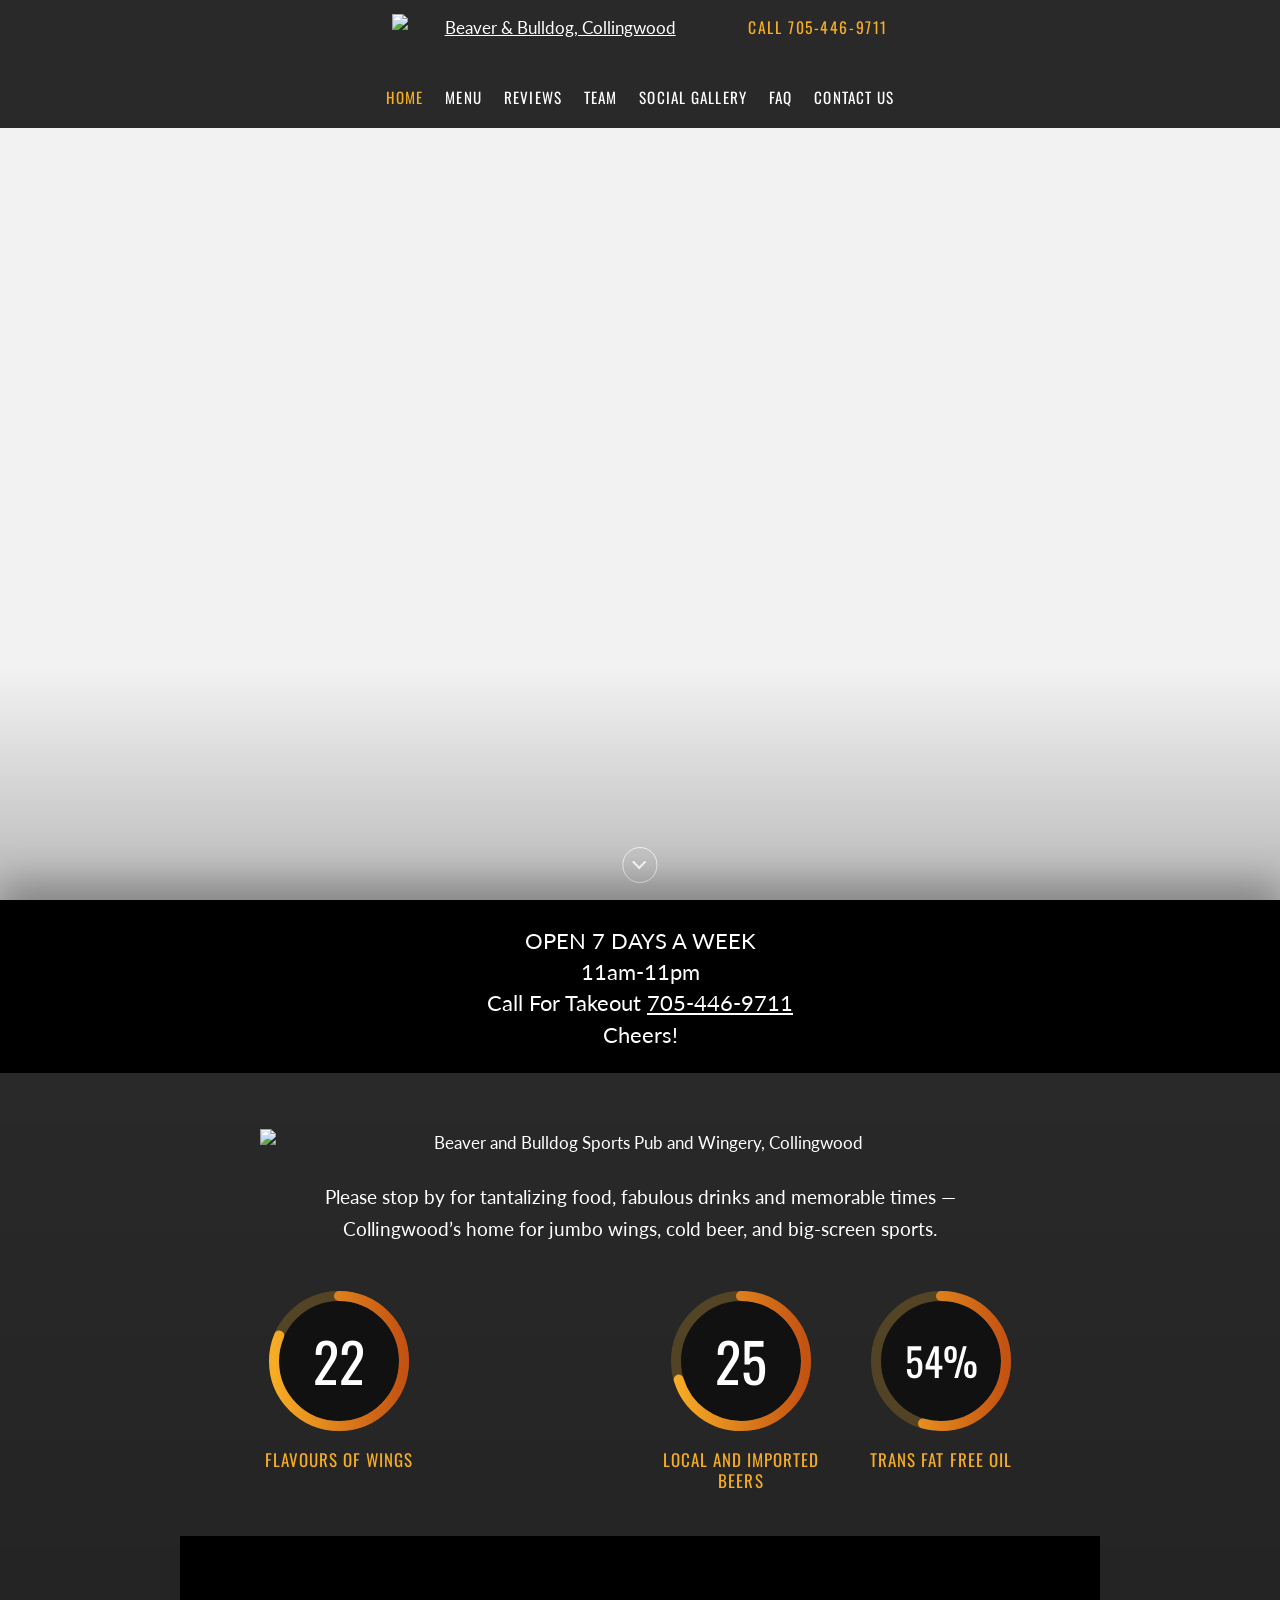
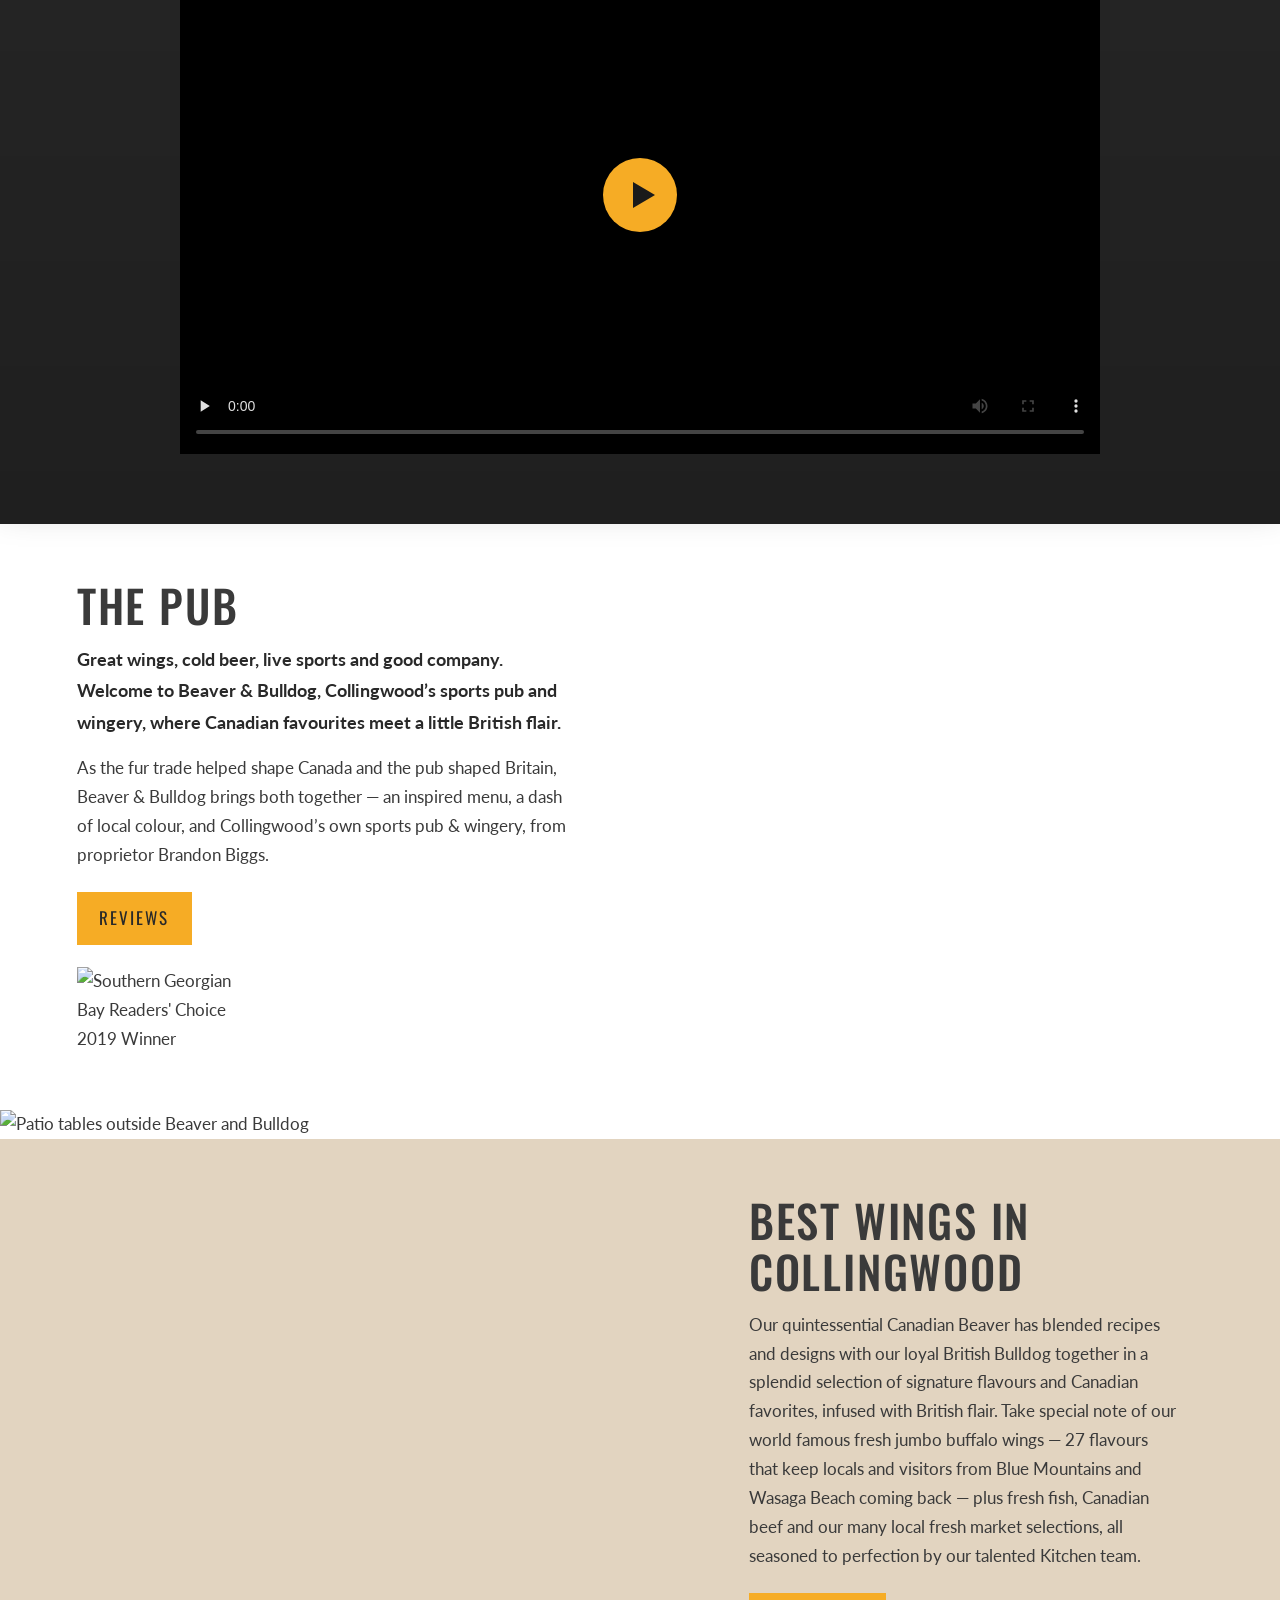
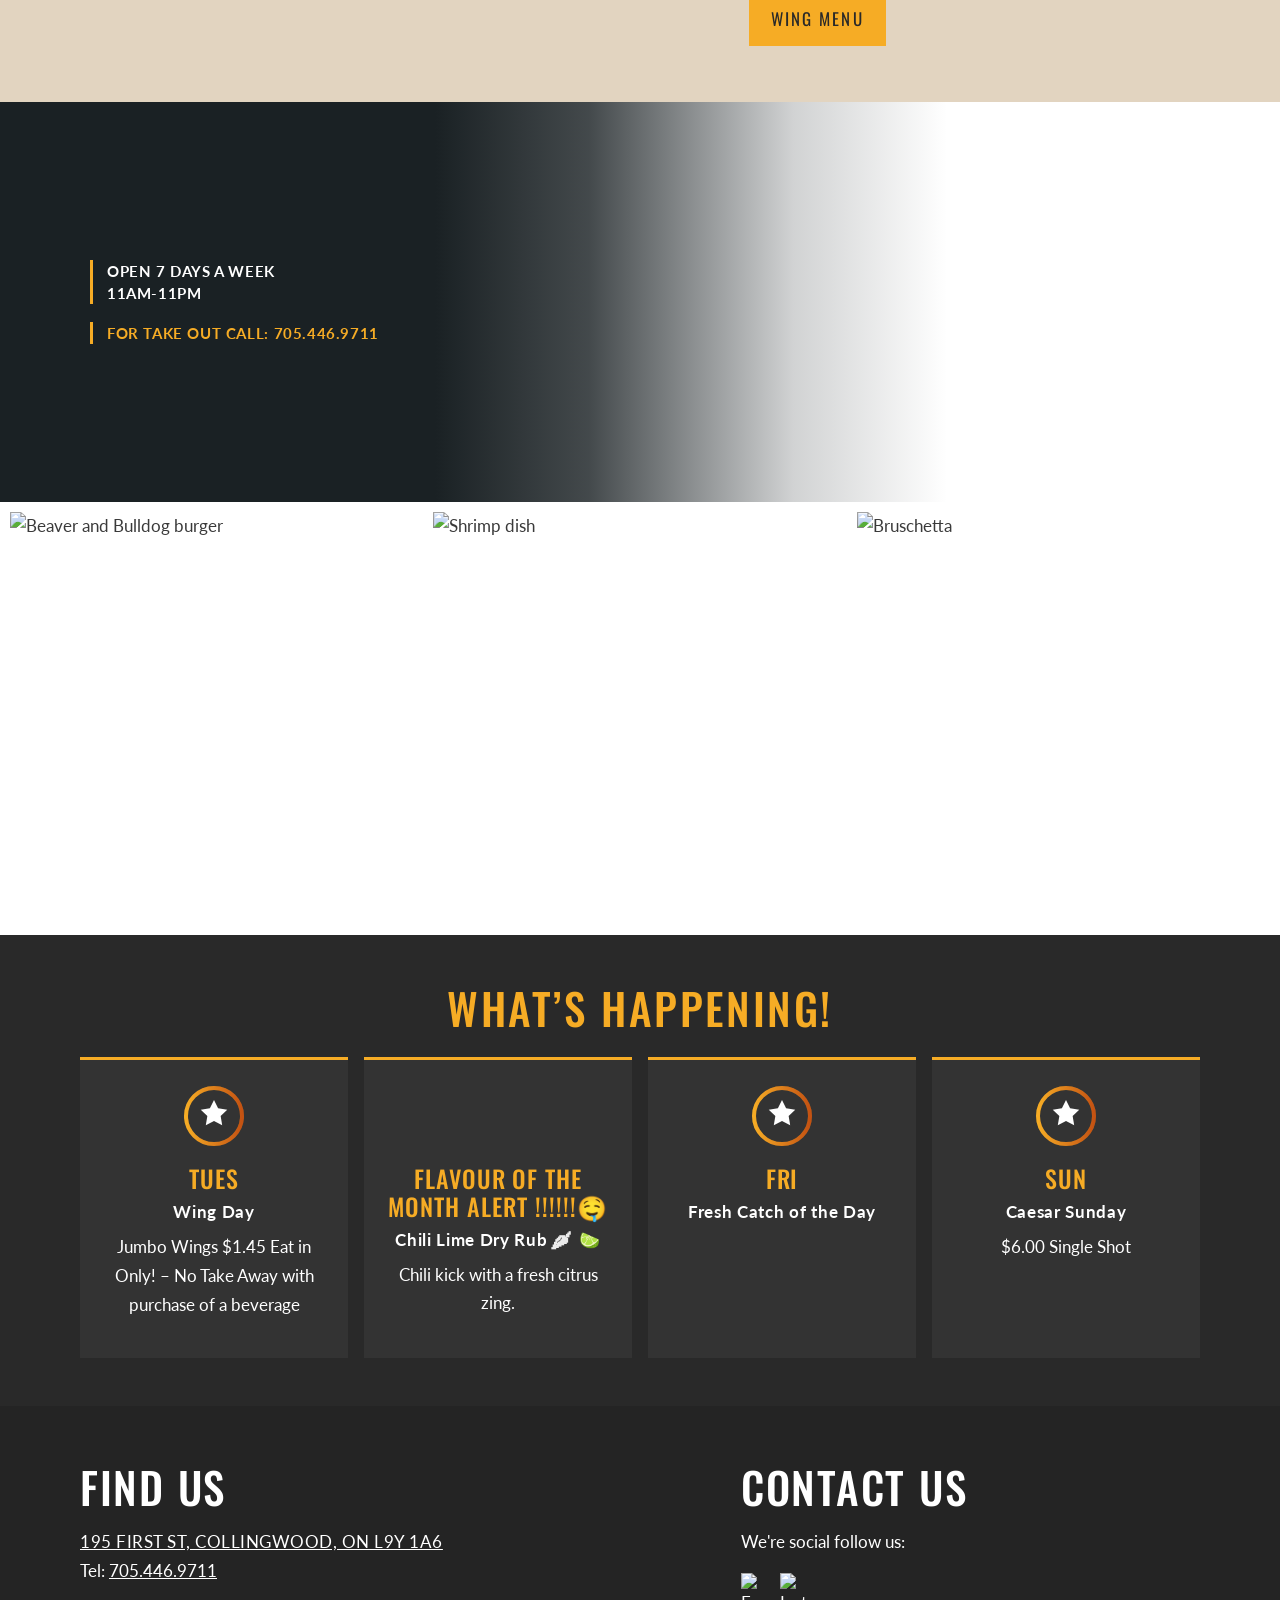
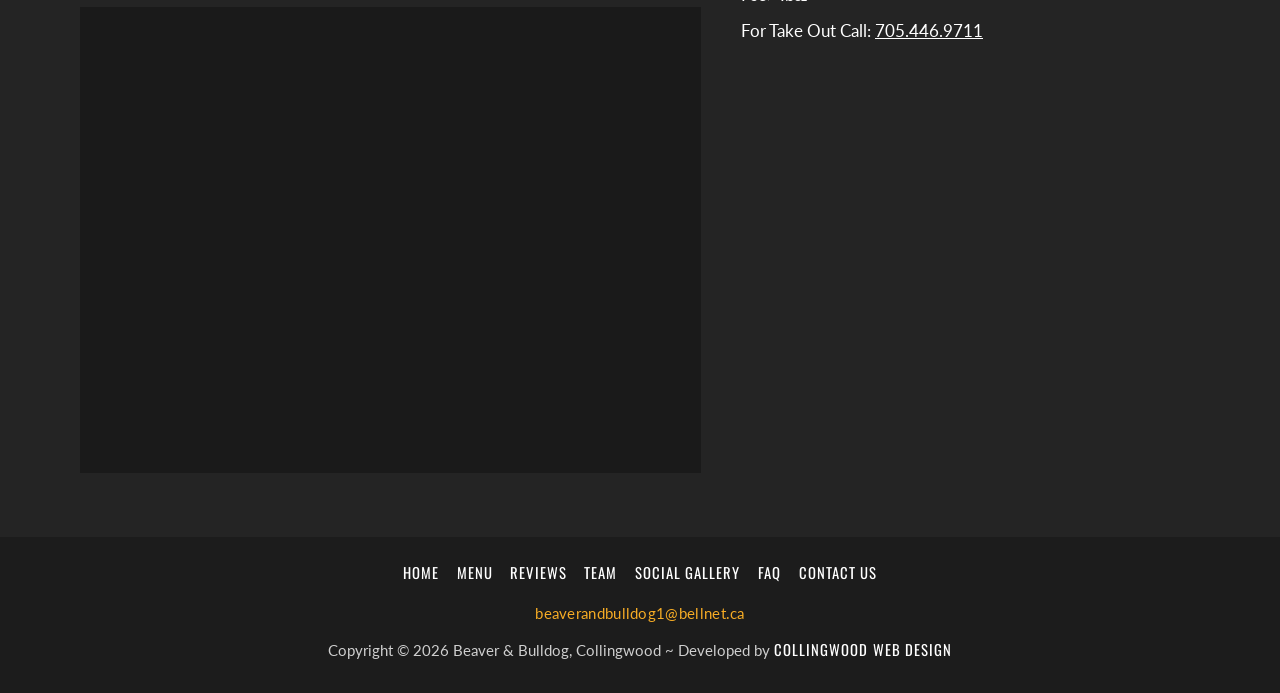
==== index.html @ 1aedb9d4 "Add footer email beaverandbulldog1@bellnet.ca." ====
<!DOCTYPE html>
<html lang="en-CA">
<head>
  <meta charset="utf-8">
  <meta name="viewport" content="width=device-width, initial-scale=1">
  <title>Best Wings in Collingwood | Beaver &amp; Bulldog Sports Pub &amp; Wingery</title>
  <meta name="description" content="Beaver &amp; Bulldog — Collingwood sports pub &amp; wingery famous for jumbo buffalo wings, cold beer, big screens and patio dining. Open 7 days. Serving Blue Mountains, Wasaga Beach and South Georgian Bay.">
  <meta name="keywords" content="best wings in Collingwood, Collingwood wings, sports pub Collingwood, Beaver and Bulldog, Blue Mountains restaurant, Wasaga Beach wings, patio Collingwood, takeout Collingwood">
  <meta name="robots" content="index, follow, max-image-preview:large">
  <meta name="author" content="Beaver &amp; Bulldog">
  <meta name="geo.region" content="CA-ON">
  <meta name="geo.placename" content="Collingwood, Ontario">
  <meta name="geo.position" content="44.502615;-80.223292">
  <meta name="ICBM" content="44.502615, -80.223292">
  <link rel="canonical" href="https://beaverandbulldogcollingwood.com/">
  <link rel="alternate" type="text/plain" title="LLM context" href="llms.txt">
  <meta property="og:type" content="website">
  <meta property="og:site_name" content="Beaver &amp; Bulldog">
  <meta property="og:locale" content="en_CA">
  <meta property="og:title" content="Best Wings in Collingwood | Beaver &amp; Bulldog Sports Pub &amp; Wingery">
  <meta property="og:description" content="Collingwood sports pub &amp; wingery famous for jumbo buffalo wings, cold beer, big screens and patio dining. Open 7 days. Serving Blue Mountains, Wasaga Beach and South Georgian Bay.">
  <meta property="og:url" content="https://beaverandbulldogcollingwood.com/">
  <meta property="og:image" content="https://media.cwd-cdn.com/beaver-and-bulldog/images/hero.jpg">
  <meta property="og:image:alt" content="Beaver &amp; Bulldog Sports Pub and Wingery in Collingwood, Ontario">
  <meta name="twitter:card" content="summary_large_image">
  <meta name="twitter:title" content="Best Wings in Collingwood | Beaver &amp; Bulldog Sports Pub &amp; Wingery">
  <meta name="twitter:description" content="Collingwood sports pub &amp; wingery famous for jumbo buffalo wings, cold beer, big screens and patio dining. Open 7 days.">
  <meta name="twitter:image" content="https://media.cwd-cdn.com/beaver-and-bulldog/images/hero.jpg">
  <link rel="icon" href="https://media.cwd-cdn.com/beaver-and-bulldog/images/logo.png">
  <link rel="preconnect" href="https://fonts.googleapis.com">
  <link rel="preconnect" href="https://fonts.gstatic.com" crossorigin>
  <link href="https://fonts.googleapis.com/css2?family=Lato:wght@400;700&family=Oswald:wght@400;500;600&display=swap" rel="stylesheet">
  <link rel="stylesheet" href="css/styles.css">
  <script>
    /* Prefer clean URLs when someone lands on the .html form (http/https only). */
    (function () {
      if (window.location.protocol === "file:") return;
      var path = window.location.pathname;
      if (!/\.html$/i.test(path)) return;
      var clean = path.replace(/\.html$/i, "");
      if (/\/index$/i.test(clean)) clean = clean.replace(/\/index$/i, "/") || "/";
      if (clean === "") clean = "/";
      window.location.replace(clean + window.location.search + window.location.hash);
    })();
  </script>
  <script type="application/ld+json">
  {
    "@context": "https://schema.org",
    "@graph": [
      {
        "@type": ["BarOrPub", "Restaurant"],
        "@id": "https://beaverandbulldogcollingwood.com/#business",
        "name": "Beaver & Bulldog",
        "alternateName": ["Beaver and Bulldog", "Beaver & Bulldog Sports Pub & Wingery", "B&B Collingwood"],
        "url": "https://beaverandbulldogcollingwood.com/",
        "image": [
          "https://media.cwd-cdn.com/beaver-and-bulldog/images/hero.jpg",
          "https://media.cwd-cdn.com/beaver-and-bulldog/images/patio.jpg"
        ],
        "logo": "https://media.cwd-cdn.com/beaver-and-bulldog/images/logo.png",
        "telephone": "+1-705-446-9711",
        "priceRange": "$$",
        "servesCuisine": ["Pub", "Canadian", "Wings", "Sports Bar"],
        "description": "Sports pub and wingery in Collingwood, Ontario known for fresh jumbo buffalo wings, local and imported beers, big screens, patio dining, and takeout. A favourite stop for guests from The Blue Mountains, Wasaga Beach, Thornbury, Stayner and South Georgian Bay.",
        "address": {
          "@type": "PostalAddress",
          "streetAddress": "195 First St",
          "addressLocality": "Collingwood",
          "addressRegion": "ON",
          "postalCode": "L9Y 1A6",
          "addressCountry": "CA"
        },
        "geo": {
          "@type": "GeoCoordinates",
          "latitude": 44.502615,
          "longitude": -80.223292
        },
        "hasMap": "https://maps.google.com/?q=195+First+St,+Collingwood,+ON+L9Y+1A6",
        "hasMenu": "https://beaverandbulldogcollingwood.com/menu",
        "openingHoursSpecification": {
          "@type": "OpeningHoursSpecification",
          "dayOfWeek": ["Monday","Tuesday","Wednesday","Thursday","Friday","Saturday","Sunday"],
          "opens": "11:00",
          "closes": "23:00"
        },
        "areaServed": [
          {"@type": "City", "name": "Collingwood"},
          {"@type": "City", "name": "The Blue Mountains"},
          {"@type": "City", "name": "Wasaga Beach"},
          {"@type": "City", "name": "Thornbury"},
          {"@type": "City", "name": "Stayner"},
          {"@type": "City", "name": "Clearview"},
          {"@type": "AdministrativeArea", "name": "South Georgian Bay"}
        ],
        "sameAs": [
          "https://www.facebook.com/BeaverAndBullDogSportsBarAndWingery/",
          "https://www.instagram.com/collingwoodbeaverandbulldog/",
          "https://www.tripadvisor.ca/Restaurant_Review-g181754-d981618-Reviews-Beaver_and_Bulldog_Sports_Pub_and_Wingery-Collingwood_Ontario.html"
        ],
        "aggregateRating": {
          "@type": "AggregateRating",
          "ratingValue": "4.4",
          "reviewCount": "1451",
          "bestRating": "5"
        },
        "knowsAbout": [
          "best wings in Collingwood",
          "jumbo buffalo wings",
          "Collingwood sports pub",
          "patio dining Collingwood"
        ],
        "amenityFeature": [
          {"@type": "LocationFeatureSpecification", "name": "Dog-friendly summer patio", "value": true},
          {"@type": "LocationFeatureSpecification", "name": "Dedicated parking", "value": true},
          {"@type": "LocationFeatureSpecification", "name": "Wheelchair accessible", "value": true}
        ]
      },
      {
        "@type": "WebSite",
        "@id": "https://beaverandbulldogcollingwood.com/#website",
        "url": "https://beaverandbulldogcollingwood.com/",
        "name": "Beaver & Bulldog",
        "description": "Beaver & Bulldog Sports Pub & Wingery — best wings in Collingwood, Ontario.",
        "publisher": {"@id": "https://beaverandbulldogcollingwood.com/#business"},
        "inLanguage": "en-CA"
      },
      {
        "@type": "WebPage",
        "@id": "https://beaverandbulldogcollingwood.com/#webpage",
        "url": "https://beaverandbulldogcollingwood.com/",
        "name": "Best Wings in Collingwood | Beaver & Bulldog Sports Pub & Wingery",
        "isPartOf": {"@id": "https://beaverandbulldogcollingwood.com/#website"},
        "about": {"@id": "https://beaverandbulldogcollingwood.com/#business"},
        "inLanguage": "en-CA"
      }
    ]
  }
  </script>
</head>
<body>
  <a class="skip-link" href="#main">Skip to content</a>
  <header class="site-header">
    <a class="brand" href="./">
      <img src="https://media.cwd-cdn.com/beaver-and-bulldog/images/logo.png" alt="Beaver &amp; Bulldog, Collingwood" width="301" height="55">
    </a>
    <a class="header-call" href="tel:7054469711">Call 705-446-9711</a>
    <button class="nav-toggle" type="button" aria-expanded="false" aria-controls="site-nav">Select Page</button>
    <nav class="site-nav" id="site-nav" aria-label="Primary">
      <ul>
        <li><a href="./" aria-current="page">Home</a></li>
        <li class="has-sub">
          <a href="menu">Menu</a>
          <ul>
            <li><a href="kids-menu">Kids Menu</a></li>
          </ul>
        </li>
        <li><a href="reviews">Reviews</a></li>
        <li><a href="team">Team</a></li>
        <li><a href="social-gallery">Social Gallery</a></li>
        <li><a href="faq">FAQ</a></li>
        <li><a href="#visit">Contact Us</a></li>
      </ul>
    </nav>
  </header>

  <main id="main">
    <h1 class="visually-hidden">Best Wings in Collingwood — Beaver &amp; Bulldog Sports Pub &amp; Wingery</h1>

    <div class="hero-stack">
    <section class="hero" aria-label="The pub on First Street">
      <a class="hero-scroll" href="#hours"><span></span><span class="visually-hidden">Hours and welcome</span></a>
    </section>

    <div class="after-hero">
    <section class="hours-bar" id="hours">
      <p>OPEN 7 DAYS A WEEK</p>
      <p>11am-11pm</p>
      <p>Call For Takeout <a class="hours-phone" href="tel:7054469711">705-446-9711</a><br>Cheers!</p>
    </section>

    <section class="welcome">
      <img class="wordmark" src="https://media.cwd-cdn.com/beaver-and-bulldog/images/wordmark.png" alt="Beaver and Bulldog Sports Pub and Wingery, Collingwood">
      <p class="lede">Please stop by for tantalizing food, fabulous drinks and memorable times — Collingwood’s home for jumbo wings, cold beer, and big-screen sports.</p>
      <div class="stats">
        <article class="stat">
          <div class="stat-ring" data-count="27">
            <svg viewBox="0 0 120 120" aria-hidden="true">
              <defs>
                <linearGradient id="ring-gold-27" x1="0" y1="0" x2="0" y2="1">
                  <stop offset="0%" stop-color="#f6ac25"/>
                  <stop offset="100%" stop-color="#c45212"/>
                </linearGradient>
              </defs>
              <circle class="ring-face" cx="60" cy="60" r="48"/>
              <circle class="ring-track" cx="60" cy="60" r="52"/>
              <circle class="ring-value" cx="60" cy="60" r="52" stroke="url(#ring-gold-27)"/>
            </svg>
            <span class="stat-num">27</span>
          </div>
          <p><span class="visually-hidden">27 </span>Flavours of wings</p>
        </article>
        <div class="chicken">
          <img src="https://media.cwd-cdn.com/beaver-and-bulldog/images/chicken.png" alt="">
        </div>
        <article class="stat">
          <div class="stat-ring" data-count="35">
            <svg viewBox="0 0 120 120" aria-hidden="true">
              <defs>
                <linearGradient id="ring-gold-35" x1="0" y1="0" x2="0" y2="1">
                  <stop offset="0%" stop-color="#f6ac25"/>
                  <stop offset="100%" stop-color="#c45212"/>
                </linearGradient>
              </defs>
              <circle class="ring-face" cx="60" cy="60" r="48"/>
              <circle class="ring-track" cx="60" cy="60" r="52"/>
              <circle class="ring-value" cx="60" cy="60" r="52" stroke="url(#ring-gold-35)"/>
            </svg>
            <span class="stat-num">35</span>
          </div>
          <p><span class="visually-hidden">35 </span>Local and imported beers</p>
        </article>
        <article class="stat">
          <div class="stat-ring" data-count="100" data-suffix="%">
            <svg viewBox="0 0 120 120" aria-hidden="true">
              <defs>
                <linearGradient id="ring-gold-100" x1="0" y1="0" x2="0" y2="1">
                  <stop offset="0%" stop-color="#f6ac25"/>
                  <stop offset="100%" stop-color="#c45212"/>
                </linearGradient>
              </defs>
              <circle class="ring-face" cx="60" cy="60" r="48"/>
              <circle class="ring-track" cx="60" cy="60" r="52"/>
              <circle class="ring-value" cx="60" cy="60" r="52" stroke="url(#ring-gold-100)"/>
            </svg>
            <span class="stat-num">100%</span>
          </div>
          <p><span class="visually-hidden">100% </span>Trans fat free oil</p>
        </article>
      </div>
      <figure class="welcome-video">
        <video controls preload="none" poster="https://media.cwd-cdn.com/beaver-and-bulldog/images/seat.jpg">
          <source src="https://media.cwd-cdn.com/beaver-and-bulldog/pub.mp4" type="video/mp4">
        </video>
        <button class="video-play" type="button" aria-label="Play the Beaver and Bulldog video">
          <span></span>
        </button>
      </figure>
    </section>
    </div>
    </div>

    <section class="pub">
      <div class="split">
        <div class="split-copy">
          <h2>The Pub</h2>
          <p class="pub-lead">Great wings, cold beer, live sports and good company. Welcome to Beaver &amp; Bulldog, Collingwood’s sports pub and wingery, where Canadian favourites meet a little British flair.</p>
          <p>As the fur trade helped shape Canada and the pub shaped Britain, Beaver &amp; Bulldog brings both together — an inspired menu, a dash of local colour, and Collingwood’s own sports pub &amp; wingery, from proprietor Brandon Biggs.</p>
          <a class="btn" href="reviews">Reviews</a>
          <img class="award" src="https://media.cwd-cdn.com/beaver-and-bulldog/images/readers-choice.png" alt="Southern Georgian Bay Readers' Choice 2019 Winner">
        </div>
        <div class="split-media" role="img" aria-label="Big screens inside the pub"></div>
      </div>
    </section>

    <figure class="patio">
      <img src="https://media.cwd-cdn.com/beaver-and-bulldog/images/patio.jpg" alt="Patio tables outside Beaver and Bulldog">
    </figure>

    <section class="passion">
      <div class="split">
        <div class="split-media" role="img" aria-label="Jumbo buffalo wings"></div>
        <div class="split-copy">
          <h2>Best Wings in Collingwood</h2>
          <p>Our quintessential Canadian Beaver has blended recipes and designs with our loyal British Bulldog together in a splendid selection of signature flavours and Canadian favorites, infused with British flair. Take special note of our world famous fresh jumbo buffalo wings — 27 flavours that keep locals and visitors from Blue Mountains and Wasaga Beach coming back — plus fresh fish, Canadian beef and our many local fresh market selections, all seasoned to perfection by our talented Kitchen team.</p>
          <a class="btn" href="menu#wings">Wing Menu</a>
        </div>
      </div>
    </section>

    <section class="hours-banner">
      <div class="hours-copy">
        <p class="hours-when"><span>Open 7 Days a week</span><span>11am-11pm</span></p>
        <p class="hours-call">For Take Out Call: <a href="tel:7054469711">705.446.9711</a></p>
      </div>
    </section>

    <section class="plates" aria-label="House favourites">
      <img src="https://media.cwd-cdn.com/beaver-and-bulldog/images/burger.jpg" alt="Beaver and Bulldog burger">
      <img src="https://media.cwd-cdn.com/beaver-and-bulldog/images/shrimp.jpg" alt="Shrimp dish">
      <img src="https://media.cwd-cdn.com/beaver-and-bulldog/images/bruschetta.jpg" alt="Bruschetta">
    </section>

    <section class="specials-band" aria-label="What’s Happening">
      <div class="specials-inner">
        <h2 class="specials-title">What’s Happening!</h2>
        <div class="specials">
          <article class="special">
            <span class="special-star" aria-hidden="true">
              <svg viewBox="0 0 64 64" width="64" height="64" focusable="false">
                <defs>
                  <linearGradient id="special-ring-gold-1" x1="0" y1="0" x2="0" y2="1">
                    <stop offset="0%" stop-color="#f6ac25"/>
                    <stop offset="100%" stop-color="#c45212"/>
                  </linearGradient>
                </defs>
                <circle class="special-ring-track" cx="32" cy="32" r="28"/>
                <circle class="special-ring-value" cx="32" cy="32" r="28" stroke="url(#special-ring-gold-1)"/>
                <path class="special-star-shape" d="M32 16l4.1 8.3 9.15 1.35-6.6 6.45 1.55 9.1L32 36.9l-8.2 4.3 1.55-9.1-6.6-6.45 9.15-1.35z"/>
              </svg>
            </span>
            <h3>Tues</h3>
            <p><strong>Wing Day</strong> Jumbo Wings $1.45 Eat in Only! – No Take Away with purchase of a beverage</p>
          </article>
          <article class="special special-flavour">
            <span class="special-chicken" aria-hidden="true">
              <img src="https://media.cwd-cdn.com/beaver-and-bulldog/images/chicken.png" alt="" width="72" height="72">
            </span>
            <h3>Flavour of the Month Alert !!!!!!🤤</h3>
            <p><strong>Chili Lime Dry Rub<span class="special-chili" aria-hidden="true">🌶</span> 🍋‍🟩</strong> Chili kick with a fresh citrus zing.</p>
          </article>
          <article class="special">
            <span class="special-star" aria-hidden="true">
              <svg viewBox="0 0 64 64" width="64" height="64" focusable="false">
                <defs>
                  <linearGradient id="special-ring-gold-2" x1="0" y1="0" x2="0" y2="1">
                    <stop offset="0%" stop-color="#f6ac25"/>
                    <stop offset="100%" stop-color="#c45212"/>
                  </linearGradient>
                </defs>
                <circle class="special-ring-track" cx="32" cy="32" r="28"/>
                <circle class="special-ring-value" cx="32" cy="32" r="28" stroke="url(#special-ring-gold-2)"/>
                <path class="special-star-shape" d="M32 16l4.1 8.3 9.15 1.35-6.6 6.45 1.55 9.1L32 36.9l-8.2 4.3 1.55-9.1-6.6-6.45 9.15-1.35z"/>
              </svg>
            </span>
            <h3>Fri</h3>
            <p><strong>Fresh Catch of the Day</strong></p>
          </article>
          <article class="special">
            <span class="special-star" aria-hidden="true">
              <svg viewBox="0 0 64 64" width="64" height="64" focusable="false">
                <defs>
                  <linearGradient id="special-ring-gold-3" x1="0" y1="0" x2="0" y2="1">
                    <stop offset="0%" stop-color="#f6ac25"/>
                    <stop offset="100%" stop-color="#c45212"/>
                  </linearGradient>
                </defs>
                <circle class="special-ring-track" cx="32" cy="32" r="28"/>
                <circle class="special-ring-value" cx="32" cy="32" r="28" stroke="url(#special-ring-gold-3)"/>
                <path class="special-star-shape" d="M32 16l4.1 8.3 9.15 1.35-6.6 6.45 1.55 9.1L32 36.9l-8.2 4.3 1.55-9.1-6.6-6.45 9.15-1.35z"/>
              </svg>
            </span>
            <h3>Sun</h3>
            <p><strong>Caesar Sunday</strong> $6.00 Single Shot</p>
          </article>
        </div>
      </div>
    </section>

    <section class="visit" id="visit">
      <div class="visit-inner visit-grid">
        <div>
          <h2>Find Us</h2>
          <address>
            <a href="https://maps.google.com/?q=195+First+St,+Collingwood,+ON+L9Y+1A6">195 First St, Collingwood, ON L9Y 1A6</a>
          </address>
          <p>Tel: <a href="tel:7054469711">705.446.9711</a></p>
          <div class="visit-map">
            <iframe
              src="https://www.google.com/maps/embed?pb=!1m18!1m12!1m3!1d5691.224145538893!2d-80.22329239999999!3d44.502615!2m3!1f0!2f0!3f0!3m2!1i1024!2i768!4f13.1!3m3!1m2!1s0x882a7bd724bc3239%3A0xdb2b46015bff663!2sBeaver%20%26%20Bulldog%20Sports%20Pub!5e0!3m2!1sen!2sca!4v1794320147843!5m2!1sen!2sca"
              title="Map of Beaver and Bulldog Sports Pub, Collingwood"
              allowfullscreen
              loading="lazy"
              referrerpolicy="strict-origin-when-cross-origin"></iframe>
          </div>
        </div>
        <div>
          <h2>Contact Us</h2>
          <p>We're social follow us:</p>
          <p class="social">
            <a href="https://www.facebook.com/BeaverAndBullDogSportsBarAndWingery/" target="_blank" rel="noopener noreferrer">
              <img src="https://media.cwd-cdn.com/beaver-and-bulldog/images/facebook.png" alt="Facebook" width="30" height="30">
            </a>
            <a href="https://www.instagram.com/collingwoodbeaverandbulldog/" target="_blank" rel="noopener noreferrer">
              <img src="https://media.cwd-cdn.com/beaver-and-bulldog/images/instagram.png" alt="Instagram" width="30" height="30">
            </a>
          </p>
          <p>For Take Out Call: <a href="tel:7054469711">705.446.9711</a></p>
        </div>
      </div>
    </section>
  </main>

  <footer class="site-footer">
    <nav aria-label="Footer">
      <ul>
        <li><a href="./">Home</a></li>
        <li><a href="menu">Menu</a></li>
        <li><a href="reviews">Reviews</a></li>
        <li><a href="team">Team</a></li>
        <li><a href="social-gallery">Social Gallery</a></li>
        <li><a href="faq">FAQ</a></li>
        <li><a href="#visit">Contact Us</a></li>
      </ul>
    </nav>
    <p class="footer-email"><a href="mailto:beaverandbulldog1@bellnet.ca">beaverandbulldog1@bellnet.ca</a></p>
    <p>Copyright &copy; 2026 Beaver &amp; Bulldog, Collingwood ~ Developed by <a href="https://www.collingwoodwebdesign.com/">Collingwood Web Design</a></p>
  </footer>

  <script>
    var toggle = document.querySelector(".nav-toggle");
    var nav = document.querySelector(".site-nav");
    var header = document.querySelector(".site-header");

    function setHeaderHeight() {
      document.documentElement.style.setProperty("--header", header.offsetHeight + "px");
    }

    setHeaderHeight();
    window.addEventListener("resize", setHeaderHeight);

    function scrollToVisitHash() {
      if (window.location.hash !== "#visit") return;
      var target = document.getElementById("visit");
      if (!target) return;
      setHeaderHeight();
      window.requestAnimationFrame(function () {
        target.scrollIntoView({ behavior: "smooth", block: "start" });
      });
    }

    window.addEventListener("load", scrollToVisitHash);
    window.addEventListener("hashchange", scrollToVisitHash);

    function closeNav() {
      nav.classList.remove("is-open");
      toggle.setAttribute("aria-expanded", "false");
      setHeaderHeight();
    }

    toggle.addEventListener("click", function () {
      var open = nav.classList.toggle("is-open");
      toggle.setAttribute("aria-expanded", open ? "true" : "false");
      setHeaderHeight();
    });

    nav.addEventListener("click", function (e) {
      var link = e.target.closest("a");
      if (!link) return;
      var href = link.getAttribute("href") || "";
      closeNav();
      if (href.charAt(0) !== "#") return;
      var target = document.getElementById(href.slice(1));
      if (!target) return;
      e.preventDefault();
      window.requestAnimationFrame(function () {
        setHeaderHeight();
        target.scrollIntoView({ behavior: "smooth", block: "start" });
        if (history.replaceState) history.replaceState(null, "", href);
      });
    });

    var welcomeVideo = document.querySelector(".welcome-video");
    var welcomePlay = document.querySelector(".video-play");
    if (welcomeVideo && welcomePlay) {
      var welcomeClip = welcomeVideo.querySelector("video");
      welcomePlay.addEventListener("click", function () {
        welcomeVideo.classList.add("is-playing");
        welcomeClip.play();
      });
    }

    var reduceMotion = window.matchMedia("(prefers-reduced-motion: reduce)").matches;
    var statRings = document.querySelectorAll(".stat-ring[data-count]");

    function setRing(ring, progress) {
      var target = Number(ring.getAttribute("data-count"));
      var suffix = ring.getAttribute("data-suffix") || "";
      var num = ring.querySelector(".stat-num");
      var circle = ring.querySelector(".ring-value");
      var length = circle.getTotalLength();
      circle.style.strokeDasharray = length;
      circle.style.strokeDashoffset = String(length * (1 - progress));
      num.textContent = Math.round(target * progress) + suffix;
    }

    function animateRing(ring, delay) {
      var circle = ring.querySelector(".ring-value");
      var length = circle.getTotalLength();
      circle.style.strokeDasharray = length;
      circle.style.strokeDashoffset = String(length);
      ring.querySelector(".stat-num").textContent = "0" + (ring.getAttribute("data-suffix") || "");

      window.setTimeout(function () {
        var start = null;
        var duration = 2600;
        function frame(now) {
          if (start === null) start = now;
          var t = Math.min(1, (now - start) / duration);
          var eased = 1 - Math.pow(1 - t, 3);
          setRing(ring, eased);
          if (t < 1) requestAnimationFrame(frame);
        }
        requestAnimationFrame(frame);
      }, delay);
    }

    if (!reduceMotion && "IntersectionObserver" in window) {
      statRings.forEach(function (ring) {
        setRing(ring, 0);
      });
      var statsSeen = false;
      var statsObserver = new IntersectionObserver(function (entries) {
        if (statsSeen || !entries.some(function (entry) { return entry.isIntersecting; })) return;
        statsSeen = true;
        statsObserver.disconnect();
        statRings.forEach(function (ring, index) {
          animateRing(ring, index * 280);
        });
      }, { threshold: 0.45 });
      var stats = document.querySelector(".stats");
      if (stats) statsObserver.observe(stats);
    } else {
      statRings.forEach(function (ring) {
        setRing(ring, 1);
      });
    }

    var specials = document.querySelector(".specials");
    if (specials) {
      if (!reduceMotion && "IntersectionObserver" in window) {
        var specialsSeen = false;
        var specialsObserver = new IntersectionObserver(function (entries) {
          if (specialsSeen || !entries.some(function (entry) { return entry.isIntersecting; })) return;
          specialsSeen = true;
          specialsObserver.disconnect();
          specials.classList.add("is-inview");
        }, { threshold: 0.4 });
        specialsObserver.observe(specials);
      } else {
        specials.classList.add("is-inview");
      }
    }
  </script>
</body>
</html>
---- css/styles.css ----
:root {
  --ink: #292929;
  --ink-deep: #1c1c1c;
  --gold: #f6ac25;
  --gold-deep: #c45212;
  --cream: #e2d4c0;
  --paper: #f7f4ef;
  --text: #3a3a3a;
  --muted: #d7d7d7;
  --header: 132px;
  --wrap: 1120px;
  --font-display: "Oswald", "Arial Narrow", sans-serif;
  --font-body: "Lato", Helvetica, Arial, sans-serif;
}

*,
*::before,
*::after {
  box-sizing: border-box;
}

html {
  scroll-behavior: smooth;
}

body {
  margin: 0;
  color: var(--text);
  background: #fff;
  font-family: var(--font-body);
  font-size: 1.0625rem;
  line-height: 1.7;
}

img {
  max-width: 100%;
  height: auto;
  display: block;
}

a {
  color: inherit;
}

h1,
h2,
h3,
h4 {
  font-family: var(--font-display);
  font-weight: 500;
  line-height: 1.15;
  letter-spacing: 0.04em;
}

p {
  margin: 0 0 1rem;
}

.skip-link {
  position: absolute;
  left: 1rem;
  top: -4rem;
  z-index: 100;
  background: var(--gold);
  color: var(--ink);
  padding: 0.6rem 1rem;
  text-decoration: none;
}

.skip-link:focus {
  top: 1rem;
}

.visually-hidden {
  position: absolute;
  width: 1px;
  height: 1px;
  padding: 0;
  margin: -1px;
  overflow: hidden;
  clip: rect(0, 0, 0, 0);
  white-space: nowrap;
  border: 0;
}

.site-header {
  position: sticky;
  top: 0;
  z-index: 40;
  background: var(--ink);
  color: #fff;
  text-align: center;
}

.brand {
  display: inline-block;
  padding: 0.85rem 1rem 0.2rem;
}

.brand img {
  width: min(320px, 72vw);
  height: auto;
  margin: 0 auto;
}

.header-call {
  display: inline-block;
  margin: 0.15rem 1rem 0.55rem;
  color: var(--gold);
  font-family: var(--font-display);
  font-size: 0.98rem;
  letter-spacing: 0.1em;
  text-transform: uppercase;
  text-decoration: none;
  border-bottom: 1px solid transparent;
}

.header-call:hover,
.header-call:focus-visible {
  border-bottom-color: var(--gold);
}

.nav-toggle {
  display: none;
  margin: 0.4rem 1rem 0.8rem;
  border: 1px solid var(--gold);
  background: transparent;
  color: var(--gold);
  font-family: var(--font-display);
  letter-spacing: 0.12em;
  text-transform: uppercase;
  padding: 0.45rem 0.9rem;
  cursor: pointer;
}

.site-nav ul {
  display: flex;
  flex-wrap: wrap;
  justify-content: center;
  gap: 0.2rem 1.35rem;
  list-style: none;
  margin: 0;
  padding: 0.55rem 1rem 0.95rem;
}

.site-nav a {
  color: #fff;
  text-decoration: none;
  font-family: var(--font-display);
  font-size: 0.95rem;
  letter-spacing: 0.08em;
  text-transform: uppercase;
}

.site-nav a:hover,
.site-nav a:focus-visible,
.site-nav a[aria-current="page"] {
  color: var(--gold);
}

.has-sub {
  position: relative;
}

.has-sub ul {
  display: none;
  position: absolute;
  left: 50%;
  transform: translateX(-50%);
  min-width: 160px;
  padding: 0.55rem 0.8rem;
  background: #1a1a1a;
  border-top: 3px solid var(--gold);
  z-index: 5;
}

.has-sub:hover ul,
.has-sub:focus-within ul {
  display: block;
}

.hero {
  position: sticky;
  top: var(--header);
  z-index: 1;
  height: calc(100vh - var(--header));
  height: calc(100svh - var(--header));
  min-height: 420px;
  background:
    linear-gradient(to top, rgba(0, 0, 0, 0.28), rgba(0, 0, 0, 0.05) 30%),
    url("https://media.cwd-cdn.com/beaver-and-bulldog/images/hero.jpg") center 42% / cover no-repeat;
}

.after-hero {
  position: relative;
  z-index: 2;
  box-shadow: 0 -18px 36px rgba(0, 0, 0, 0.28);
}

@media (prefers-reduced-motion: reduce) {
  .hero {
    position: relative;
    top: auto;
    height: auto;
    min-height: 72vh;
  }
}

.hero-scroll {
  position: absolute;
  left: 50%;
  bottom: 1.1rem;
  width: 2.2rem;
  height: 2.2rem;
  transform: translateX(-50%);
  border: 1px solid rgba(255, 255, 255, 0.75);
  border-radius: 50%;
}

.hero-scroll span {
  position: absolute;
  left: 0.7rem;
  top: 0.55rem;
  width: 0.6rem;
  height: 0.6rem;
  border-right: 2px solid #fff;
  border-bottom: 2px solid #fff;
  transform: rotate(45deg);
}

.hours-bar {
  background: #000;
  color: #fff;
  text-align: center;
  padding: 1.6rem 1.25rem 1.4rem;
}

.hours-bar p {
  margin: 0;
  font-size: 1.35rem;
  line-height: 1.45;
}

.hours-bar a {
  color: #fff;
}

@media (max-width: 700px) {
  .hours-bar .hours-phone {
    display: block;
    margin: 0.2rem 0;
  }

  .hours-call a,
  .visit p a[href^="tel:"] {
    display: block;
    margin-top: 0.15rem;
  }
}

.welcome {
  position: relative;
  color: #fff;
  text-align: center;
  padding: 3.5rem 1.25rem 4rem;
  background:
    linear-gradient(rgba(0, 0, 0, 0.84), rgba(0, 0, 0, 0.88)),
    url("https://media.cwd-cdn.com/beaver-and-bulldog/images/seat.jpg") center / cover no-repeat;
}

.wordmark {
  width: min(760px, 100%);
  margin: 0 auto 1.4rem;
}

.welcome .lede {
  max-width: 40rem;
  margin: 0 auto 2.5rem;
  font-size: 1.2rem;
}

.stats {
  display: flex;
  flex-wrap: wrap;
  justify-content: center;
  align-items: flex-start;
  gap: 1.5rem 2rem;
  max-width: 980px;
  margin: 0 auto;
}

.stat {
  width: 168px;
}

.stat-ring {
  position: relative;
  width: 150px;
  height: 150px;
  margin: 0 auto 0.8rem;
  display: grid;
  place-items: center;
  color: #fff;
}

.stat-ring svg {
  position: absolute;
  inset: 0;
  width: 100%;
  height: 100%;
}

.ring-face {
  fill: #111;
}

.ring-track,
.ring-value {
  fill: none;
  stroke-width: 8;
}

.ring-track {
  stroke: rgba(246, 172, 37, 0.22);
}

.ring-value {
  stroke-linecap: round;
  transform: rotate(-90deg);
  transform-origin: 60px 60px;
}

.stat-num {
  position: relative;
  z-index: 1;
  font-family: var(--font-display);
  font-size: 3.4rem;
  line-height: 1;
}

.stat-ring[data-suffix="%"] .stat-num {
  font-size: 2.45rem;
}

.stat p {
  margin: 0;
  color: var(--gold);
  font-family: var(--font-display);
  letter-spacing: 0.06em;
  text-transform: uppercase;
  line-height: 1.25;
}

.chicken {
  width: 170px;
  align-self: center;
}

.chicken img {
  width: 150px;
  margin: 0 auto;
}

.welcome-video {
  position: relative;
  width: min(920px, 100%);
  aspect-ratio: 16 / 9;
  margin: 2.8rem auto 0.4rem;
  background: #000;
}

.welcome-video video {
  width: 100%;
  height: 100%;
  display: block;
  object-fit: cover;
  background: #000;
}

.video-play {
  position: absolute;
  inset: 0;
  border: 0;
  padding: 0;
  background:
    linear-gradient(rgba(0, 0, 0, 0.12), rgba(0, 0, 0, 0.12)),
    url("https://media.cwd-cdn.com/beaver-and-bulldog/images/seat.jpg") center / cover no-repeat;
  cursor: pointer;
}

.video-play span {
  position: absolute;
  left: 50%;
  top: 50%;
  width: 74px;
  height: 74px;
  transform: translate(-50%, -50%);
  border-radius: 50%;
  background: var(--gold);
  box-shadow: 0 8px 24px rgba(0, 0, 0, 0.35);
}

.video-play span::before {
  content: "";
  position: absolute;
  left: 30px;
  top: 24px;
  border-style: solid;
  border-width: 13px 0 13px 22px;
  border-color: transparent transparent transparent #1a1a1a;
}

.welcome-video.is-playing .video-play {
  display: none;
}

.split {
  display: grid;
  grid-template-columns: 1.05fr 0.95fr;
  min-height: 460px;
}

.split-copy {
  padding: 3.5rem 8vw 3.5rem 6vw;
  display: flex;
  flex-direction: column;
  justify-content: center;
}

.split-copy h2 {
  margin: 0 0 0.8rem;
  font-size: clamp(2rem, 4vw, 2.8rem);
  text-transform: uppercase;
}

.split-media {
  min-height: 320px;
  background-position: center;
  background-size: cover;
}

.pub .pub-lead {
  margin: 0 0 1rem;
  font-size: 1.15rem;
  color: var(--ink);
  font-weight: 700;
}

.pub .split-media {
  background-image: url("https://media.cwd-cdn.com/beaver-and-bulldog/images/big-screen.jpg");
}

.passion {
  background: var(--cream);
}

.passion .split-copy {
  order: 2;
}

.passion .split-media {
  background-image: url("https://media.cwd-cdn.com/beaver-and-bulldog/images/wings.jpg");
}

.award {
  width: 180px;
  margin-top: 1.4rem;
}

.btn {
  display: inline-block;
  margin-top: 0.4rem;
  padding: 0.75rem 1.4rem;
  background: var(--gold);
  color: var(--ink);
  text-decoration: none;
  font-family: var(--font-display);
  letter-spacing: 0.12em;
  text-transform: uppercase;
  align-self: flex-start;
}

.btn:hover,
.btn:focus-visible {
  background: #ffc14d;
}

.patio {
  margin: 0;
}

.patio img {
  width: 100%;
  max-height: 560px;
  object-fit: cover;
}

.reviews-intro {
  background: var(--paper);
  padding: 2.4rem 1.25rem 1.6rem;
  text-align: center;
}

.reviews-intro-inner {
  max-width: var(--wrap);
  margin: 0 auto;
}

.reviews-intro h1 {
  margin: 0;
  font-size: clamp(2rem, 4.5vw, 3rem);
  text-transform: uppercase;
  color: var(--ink);
}

.reviews-intro p {
  margin: 0.75rem auto 0;
  max-width: 36rem;
  color: var(--text);
}

.review-feature {
  display: grid;
  grid-template-columns: 1.05fr 0.95fr;
  min-height: min(70vh, 620px);
  background: var(--cream);
}

.review-feature-media {
  min-height: 320px;
  background:
    url("https://media.cwd-cdn.com/beaver-and-bulldog/images/patio.jpg") center / cover no-repeat;
}

.review-feature-copy {
  display: flex;
  flex-direction: column;
  justify-content: center;
  padding: clamp(2rem, 5vw, 4rem) clamp(1.4rem, 4vw, 3.5rem);
}

.review-feature-copy h2 {
  margin: 0 0 1rem;
  color: var(--ink);
  font-size: clamp(1.8rem, 3vw, 2.4rem);
  text-transform: uppercase;
}

.review-feature-copy blockquote {
  margin: 0;
  padding: 1.1rem 0 1.1rem 1.1rem;
  border-left: 4px solid var(--gold);
  background: rgba(255, 255, 255, 0.35);
}

.review-feature-copy blockquote p {
  margin: 0;
  color: var(--ink);
  font-size: 1.12rem;
  font-style: italic;
  line-height: 1.65;
}

.tripadvisor {
  display: inline-flex;
  margin-top: 1.4rem;
  width: 112px;
  filter: drop-shadow(0 2px 5px rgba(0, 0, 0, 0.1));
}

.google-reviews {
  background: var(--cream);
  padding: 1.5rem 1.25rem 3.5rem;
}

.google-reviews-inner {
  max-width: var(--wrap);
  margin: 0 auto;
}

.google-reviews-inner.trustindex-embed {
  display: block;
  min-height: 280px;
}

.google-summary {
  padding-top: 0.4rem;
}

.google-grade {
  margin: 0;
  color: var(--ink);
  font-family: var(--font-display);
  font-size: 1.7rem;
  letter-spacing: 0.06em;
  text-transform: uppercase;
}

.google-stars,
.card-stars {
  margin: 0.2rem 0 0.35rem;
  color: #fbbc04;
  letter-spacing: 0.08em;
  line-height: 1;
}

.google-count {
  margin: 0 0 0.8rem;
  color: var(--ink);
  font-size: 0.92rem;
}

.google-logo {
  width: 110px;
  height: auto;
  margin-bottom: 0.9rem;
}

.google-all {
  color: var(--ink);
  font-family: var(--font-display);
  letter-spacing: 0.06em;
  text-transform: uppercase;
  text-decoration: none;
  font-size: 0.88rem;
  border-bottom: 2px solid var(--gold);
}

.google-all:hover,
.google-all:focus-visible {
  color: var(--gold-deep);
}

.review-slider {
  display: grid;
  grid-template-columns: auto 1fr auto;
  gap: 0.5rem;
  align-items: center;
  min-width: 0;
}

.review-track-wrap {
  overflow: hidden;
}

.review-track {
  display: flex;
  gap: 1rem;
  transition: transform 0.35s ease;
}

.review-card {
  flex: 0 0 calc((100% - 2rem) / 3);
  min-width: 0;
  background: #2b2b2b;
  color: #fff;
  padding: 1.15rem 1.15rem 1.25rem;
  border-radius: 10px;
}

.review-card header {
  display: grid;
  grid-template-columns: 40px 1fr 20px;
  gap: 0.7rem;
  align-items: center;
  margin-bottom: 0.55rem;
}

.review-card header img {
  width: 40px;
  height: 40px;
  border-radius: 50%;
  object-fit: cover;
}

.review-card .google-mark {
  width: 20px;
  height: 20px;
  border-radius: 0;
}

.review-card h3 {
  margin: 0;
  font-size: 1rem;
  text-transform: none;
  letter-spacing: 0;
}

.review-card header p {
  margin: 0.15rem 0 0;
  color: #bdbdbd;
  font-size: 0.82rem;
}

.review-card > p:last-child {
  margin: 0;
  font-size: 0.95rem;
  line-height: 1.55;
}

.review-nav {
  width: 42px;
  height: 42px;
  border: 0;
  border-radius: 50%;
  background: var(--ink);
  color: #fff;
  font-size: 1.6rem;
  line-height: 1;
  cursor: pointer;
}

.review-nav:hover:not(:disabled) {
  background: var(--gold);
  color: var(--ink);
}

.review-nav:disabled {
  opacity: 0.35;
  cursor: default;
}

.page-team {
  background: var(--cream);
}

.team-inner {
  max-width: var(--wrap);
  margin: 0 auto;
  padding: 0 1.25rem;
}

.team-picks {
  padding: 3rem 0 1.5rem;
}

.team-picks-grid {
  display: grid;
  grid-template-columns: 1fr 1fr;
  gap: 2rem;
  align-items: center;
}

.team-picks-media {
  margin: 0;
}

.team-picks-media img {
  width: 100%;
  height: auto;
}

.team-picks-copy h2,
.team-certs h2 {
  margin: 0 0 0.35rem;
  color: var(--ink);
  font-size: clamp(1.9rem, 3.5vw, 2.5rem);
  text-transform: uppercase;
}

.team-kicker {
  margin: 0 0 1.2rem;
  color: var(--ink);
  font-family: var(--font-display);
  font-size: clamp(1.15rem, 2vw, 1.45rem);
  letter-spacing: 0.04em;
  text-transform: uppercase;
}

.team-callout {
  margin: 0 0 1.2rem;
  padding: 0.15rem 0 0.15rem 1rem;
  border-left: 4px solid var(--gold);
  color: #555;
}

.team-callout p {
  margin: 0 0 0.55rem;
}

.team-callout p:last-child {
  margin-bottom: 0;
}

.team-callout strong {
  color: var(--ink);
}

.team-callout h3 {
  margin: 0 0 0.4rem;
  color: var(--ink);
  font-size: 1.35rem;
  text-transform: uppercase;
}

.five-stars {
  width: min(220px, 70%);
  height: auto;
}

.team-certs {
  padding: 1rem 0 2rem;
}

.team-certs-grid {
  display: grid;
  grid-template-columns: 1.4fr 0.6fr;
  gap: 1.5rem;
  align-items: center;
}

.readers-choice {
  width: min(240px, 100%);
  height: auto;
  justify-self: center;
}

.team-roster {
  padding: 0.5rem 0 3.5rem;
}

.roster-grid {
  display: grid;
  grid-template-columns: 1fr 1fr;
  gap: 1.4rem 2rem;
}

.hours-banner {
  display: flex;
  align-items: center;
  min-height: 400px;
  color: #fff;
  background:
    linear-gradient(90deg, #1a2124 0 34%, rgba(26, 33, 36, 0.82) 46%, rgba(26, 33, 36, 0.2) 62%, rgba(26, 33, 36, 0) 74%),
    url("https://media.cwd-cdn.com/beaver-and-bulldog/images/hours.jpg") center right / cover no-repeat;
}

.hours-copy {
  width: min(460px, 100%);
  padding: 6.5rem 2rem 6.5rem max(1.5rem, 7vw);
}

.hours-when,
.hours-call {
  margin: 0;
  padding-left: 0.9rem;
  border-left: 3px solid var(--gold);
  font-family: var(--font-body);
  font-size: 0.95rem;
  font-weight: 700;
  letter-spacing: 0.04em;
  line-height: 1.45;
  text-transform: uppercase;
}

.hours-when span {
  display: block;
}

.hours-call {
  margin-top: 1.15rem;
  color: var(--gold);
}

.hours-banner a {
  color: var(--gold);
  text-decoration: none;
}

.plates {
  display: grid;
  grid-template-columns: repeat(3, 1fr);
  gap: 0.6rem;
  padding: 0.6rem;
  background: #fff;
}

.plates img {
  width: 100%;
  aspect-ratio: 1;
  object-fit: cover;
}

.specials-band {
  background: var(--ink);
  color: #fff;
  padding: 3rem 1.25rem;
}

.specials-inner,
.visit-inner {
  max-width: var(--wrap);
  margin: 0 auto;
}

.specials-title {
  margin: 0 0 1.5rem;
  text-align: center;
  font-family: var(--font-display);
  font-size: clamp(2rem, 4vw, 2.7rem);
  letter-spacing: 0.06em;
  text-transform: uppercase;
  color: var(--gold);
}

.visit h2 {
  margin: 0 0 1rem;
  text-align: center;
  font-size: clamp(2rem, 4vw, 2.7rem);
  text-transform: uppercase;
}

.social img {
  width: 28px;
  height: 28px;
}

.specials {
  display: grid;
  grid-template-columns: repeat(4, 1fr);
  gap: 1rem;
}

.special {
  display: flex;
  flex-direction: column;
  height: 100%;
  background: #333;
  padding: 1.25rem 1.2rem 1.4rem;
  border-top: 3px solid var(--gold);
  text-align: center;
}

.special-star,
.special-chicken {
  display: grid;
  place-items: center;
  width: 100%;
  height: 4.5rem;
  margin: 0 0 0.85rem;
  flex-shrink: 0;
}

.special-star svg {
  display: block;
  width: 4rem;
  height: 4rem;
  overflow: visible;
}

.special-chicken {
  position: relative;
  overflow: hidden;
}

.special-chicken img {
  position: absolute;
  top: 0;
  left: -4.5rem;
  width: 4.5rem;
  height: 4.5rem;
  object-fit: contain;
  animation: special-chicken-run 9s linear infinite;
}

@keyframes special-chicken-run {
  from {
    left: -4.5rem;
  }
  to {
    left: 100%;
  }
}

.special-ring-track,
.special-ring-value {
  fill: none;
  stroke-width: 4;
}

.special-ring-track {
  stroke: rgba(246, 172, 37, 0.22);
}

.special-ring-value {
  stroke-linecap: round;
  transform: rotate(-90deg);
  transform-origin: 32px 32px;
  stroke-dasharray: 176;
  stroke-dashoffset: 176;
}

.specials.is-inview .special-ring-value {
  animation: special-ring-draw 4.2s cubic-bezier(0.22, 1, 0.36, 1) forwards;
}

.special:nth-child(2) .special-ring-value {
  animation-delay: 0.35s;
}

.special:nth-child(3) .special-ring-value {
  animation-delay: 0.7s;
}

.special:nth-child(4) .special-ring-value {
  animation-delay: 1.05s;
}

.special-star-shape {
  fill: #fff;
  opacity: 0;
  transform-origin: 32px 32px;
  transform: scale(0.7);
}

.specials.is-inview .special-star-shape {
  animation: special-star-pop 0.7s ease-out forwards;
}

.special:nth-child(2) .special-star-shape {
  animation-delay: 0.28s;
}

.special:nth-child(3) .special-star-shape {
  animation-delay: 0.46s;
}

.special:nth-child(4) .special-star-shape {
  animation-delay: 0.64s;
}

@keyframes special-ring-draw {
  to {
    stroke-dashoffset: 0;
  }
}

@keyframes special-star-pop {
  to {
    opacity: 1;
    transform: scale(1);
  }
}

@media (prefers-reduced-motion: reduce) {
  .special-ring-value {
    stroke-dashoffset: 0;
    animation: none;
  }

  .special-star-shape {
    opacity: 1;
    transform: none;
    animation: none;
  }

  .special-chicken img {
    left: 50%;
    transform: translateX(-50%);
    animation: none;
  }
}

.special h3 {
  margin: 0 0 0.35rem;
  color: var(--gold);
  font-size: 1.5rem;
  text-transform: uppercase;
}

.special strong {
  display: block;
  margin-bottom: 0.35rem;
  letter-spacing: 0.04em;
}

.special-chili {
  display: inline-block;
  margin: 0 0.12em;
  font-size: 1.25em;
  line-height: 1;
  vertical-align: -0.1em;
  filter: saturate(1.85) hue-rotate(-12deg) brightness(0.92);
}

.visit {
  background: #242424;
  color: #fff;
  padding: 3.5rem 1.25rem 4rem;
  scroll-margin-top: calc(var(--header) + 0.75rem);
}

.visit-grid {
  display: grid;
  grid-template-columns: 1.15fr 0.85fr;
  gap: 2.5rem;
}

.visit h2 {
  text-align: left;
}

.visit a {
  color: #fff;
}

.visit address {
  font-style: normal;
  text-transform: uppercase;
  letter-spacing: 0.03em;
}

.visit-map {
  margin-top: 1.35rem;
  aspect-ratio: 4 / 3;
  overflow: hidden;
  background: #1a1a1a;
}

.visit-map iframe {
  display: block;
  width: 100%;
  height: 100%;
  border: 0;
}

.social {
  display: flex;
  gap: 0.7rem;
  margin: 0.4rem 0 1rem;
}

.social a {
  display: inline-flex;
}

button:focus-visible,
a:focus-visible {
  outline: 2px solid var(--gold);
  outline-offset: 2px;
}

.site-footer {
  position: relative;
  z-index: 2;
  background: var(--ink-deep);
  color: #fff;
  text-align: center;
  padding: 1.4rem 1rem 1.8rem;
}

.site-footer ul {
  display: flex;
  flex-wrap: wrap;
  justify-content: center;
  gap: 0.4rem 1.1rem;
  list-style: none;
  margin: 0 0 0.8rem;
  padding: 0;
}

.site-footer a {
  color: #fff;
  text-decoration: none;
  font-family: var(--font-display);
  letter-spacing: 0.07em;
  text-transform: uppercase;
  font-size: 0.92rem;
}

.site-footer a:hover,
.site-footer a:focus-visible {
  color: var(--gold);
}

.site-footer p {
  margin: 0;
  color: #cfcfcf;
  font-size: 0.95rem;
}

.site-footer .footer-email {
  margin: 0 0 0.65rem;
}

.site-footer .footer-email a {
  font-family: var(--font-body);
  font-size: 0.95rem;
  letter-spacing: 0.02em;
  text-transform: none;
  color: var(--gold);
}

@media (max-width: 1100px) {
  .specials {
    grid-template-columns: repeat(2, 1fr);
  }
}

@media (max-width: 900px) {
  .nav-toggle {
    display: inline-block;
  }

  .site-nav {
    display: none;
    background: #1f1f1f;
  }

  .site-nav.is-open {
    display: block;
  }

  .site-nav ul {
    flex-direction: column;
    align-items: center;
    gap: 0.85rem;
    padding: 0.4rem 1rem 1.2rem;
  }

  .has-sub ul {
    position: static;
    transform: none;
    display: block;
    border: 0;
    background: transparent;
    padding: 0.35rem 0 0;
  }

  .split,
  .specials,
  .visit-grid,
  .plates,
  .review-feature,
  .google-reviews-inner,
  .team-picks-grid,
  .team-certs-grid,
  .roster-grid {
    grid-template-columns: 1fr;
  }

  .readers-choice {
    justify-self: start;
  }

  .review-feature-media {
    min-height: 260px;
  }

  .review-card {
    flex-basis: calc((100% - 1rem) / 2);
  }

  .passion .split-copy {
    order: 0;
  }

  .split-copy {
    padding: 2.4rem 1.25rem;
  }

  .stat-ring {
    width: 128px;
    height: 128px;
  }

  .stat-num {
    font-size: 2.8rem;
  }

  .stat-ring[data-suffix="%"] .stat-num {
    font-size: 2rem;
  }

  .hours-banner {
    background:
      linear-gradient(90deg, rgba(26, 33, 36, 0.78) 0%, rgba(26, 33, 36, 0.42) 24%, rgba(26, 33, 36, 0.08) 46%, rgba(26, 33, 36, 0) 58%),
      url("https://media.cwd-cdn.com/beaver-and-bulldog/images/hours.jpg") 72% center / cover no-repeat;
  }

  .hours-copy {
    width: 100%;
    padding: 5.5rem 1.25rem;
  }
}

@media (max-width: 700px) {
  .review-card {
    flex-basis: 100%;
  }

  .review-nav {
    width: 36px;
    height: 36px;
  }
}

.page-menu {
  background: var(--cream);
  color: var(--ink);
}

.page-menu {
  overflow-x: clip;
}

.menu-inner {
  max-width: var(--wrap);
  margin: 0 auto;
  padding: 0 1.25rem;
  min-width: 0;
}

.menu-intro {
  padding: 2.6rem 0 1.2rem;
  text-align: center;
}

.menu-intro h1 {
  margin: 0;
  font-size: clamp(2.4rem, 5vw, 3.4rem);
  text-transform: uppercase;
}

.menu-updated {
  margin: 0.35rem 0 0.9rem;
  font-family: var(--font-display);
  letter-spacing: 0.08em;
  text-transform: uppercase;
  color: #666;
}

.menu-seo-lead {
  max-width: 40rem;
  margin: 0 auto 1rem;
  color: var(--text);
}

.menu-download a {
  display: inline-block;
  color: var(--ink);
  font-family: var(--font-display);
  letter-spacing: 0.1em;
  text-transform: uppercase;
  text-decoration: none;
  border-bottom: 2px solid var(--gold);
  padding-bottom: 0.15rem;
}

.menu-download a:hover,
.menu-download a:focus-visible {
  color: var(--gold-deep);
}

.menu-toc {
  position: sticky;
  top: var(--header);
  z-index: 20;
  background: rgba(226, 212, 192, 0.96);
  border-top: 1px solid rgba(41, 41, 41, 0.08);
  border-bottom: 1px solid rgba(41, 41, 41, 0.08);
  backdrop-filter: blur(6px);
  max-width: 100%;
  overflow-x: auto;
  -webkit-overflow-scrolling: touch;
}

.menu-toc ul {
  list-style: none;
  margin: 0 auto;
  padding: 0.7rem 1rem;
  max-width: var(--wrap);
  display: flex;
  flex-wrap: wrap;
  gap: 0.45rem 0.85rem;
  justify-content: center;
}

.menu-toc a {
  color: var(--ink);
  font-family: var(--font-display);
  font-size: 0.92rem;
  letter-spacing: 0.06em;
  text-transform: uppercase;
  text-decoration: none;
}

.menu-toc a:hover,
.menu-toc a:focus-visible {
  color: var(--gold-deep);
}

.menu-body {
  padding: 1.5rem 1.25rem 3.5rem;
}

.menu-section {
  padding: 1.6rem 0 1.8rem;
  border-bottom: 1px solid rgba(41, 41, 41, 0.12);
  scroll-margin-top: calc(var(--header) + 4.75rem);
}

.menu-section:last-of-type {
  border-bottom: 0;
}

.menu-section h2 {
  margin: 0 0 0.9rem;
  color: var(--ink);
  font-size: clamp(1.7rem, 3vw, 2.3rem);
  text-transform: uppercase;
}

.menu-subtitle {
  margin: 0 0 0.75rem;
  color: var(--ink);
  font-size: 1.25rem;
  text-transform: uppercase;
}

.menu-note {
  margin: 0 0 1rem;
  color: var(--gold-deep);
  font-size: 0.98rem;
}

.menu-note a {
  color: var(--ink);
  font-weight: 700;
  text-decoration: none;
  border-bottom: 2px solid var(--gold);
}

.menu-note a:hover,
.menu-note a:focus-visible {
  color: var(--gold-deep);
}

.menu-note-gw {
  display: inline-flex;
  align-items: center;
  gap: 0.45rem;
  margin-top: 1.2rem;
  color: #666;
  font-size: 0.92rem;
  line-height: 1.4;
  text-align: left;
}

.menu-note-gw-top {
  margin: 0 auto 1.35rem;
  max-width: 40rem;
  justify-content: center;
}

.menu-note-gw .menu-gw {
  margin-left: 0;
  flex-shrink: 0;
}

.menu-items {
  display: grid;
  grid-template-columns: 1fr 1fr;
  gap: 1.15rem 1.75rem;
}

.menu-item {
  display: grid;
  grid-template-columns: minmax(0, 1fr) auto;
  gap: 0.2rem 0.9rem;
  align-items: start;
  min-width: 0;
}

.menu-name {
  margin: 0;
  font-size: 1.05rem;
  text-transform: uppercase;
  letter-spacing: 0.03em;
  overflow-wrap: anywhere;
}

.menu-price {
  margin: 0;
  font-weight: 700;
  color: var(--ink);
  white-space: nowrap;
}

.menu-desc,
.menu-addons {
  grid-column: 1 / -1;
}

.menu-desc {
  margin: 0;
  color: #555;
  font-size: 0.95rem;
  line-height: 1.55;
  overflow-wrap: anywhere;
}

.menu-addons {
  list-style: none;
  margin: 0.35rem 0 0;
  padding: 0;
  color: #666;
  font-size: 0.9rem;
}

.menu-addons li {
  margin: 0.15rem 0;
}

.menu-gw {
  display: inline-flex;
  align-items: center;
  justify-content: center;
  min-width: 1.45rem;
  height: 1.45rem;
  margin-left: 0.25rem;
  padding: 0 0.28rem;
  border-radius: 999px;
  background: #b42318;
  color: #fff;
  font-family: var(--font-display);
  font-size: 0.68rem;
  letter-spacing: 0.04em;
  vertical-align: middle;
}

.wings-intro {
  margin-bottom: 1.1rem;
}

.wings-intro p {
  margin: 0 0 0.55rem;
  color: #555;
}

.wings-intro .wings-price {
  display: inline-block;
  margin-top: 0.35rem;
  padding: 0.35rem 0.7rem;
  background: var(--ink);
  color: var(--gold);
  font-family: var(--font-display);
  letter-spacing: 0.06em;
}

.wing-flavours {
  list-style: none;
  margin: 0;
  padding: 0;
  display: grid;
  grid-template-columns: 1fr 1fr;
  gap: 0.55rem 1.4rem;
}

.wing-flavour {
  display: grid;
  gap: 0.1rem;
}

.wing-name {
  font-family: var(--font-display);
  font-size: 0.98rem;
  letter-spacing: 0.04em;
  text-transform: uppercase;
  color: var(--ink);
}

.wing-desc {
  color: #666;
  font-size: 0.9rem;
}

.drink-group {
  margin: 0 0 1.6rem;
}

.drink-table-wrap {
  overflow-x: auto;
  max-width: 100%;
  -webkit-overflow-scrolling: touch;
}

.drink-table {
  width: 100%;
  border-collapse: collapse;
  font-size: 0.95rem;
}

.drink-table th,
.drink-table td {
  padding: 0.65rem 0.55rem;
  border-bottom: 1px solid rgba(41, 41, 41, 0.12);
  text-align: left;
  vertical-align: top;
}

.drink-table thead th {
  font-family: var(--font-display);
  letter-spacing: 0.05em;
  text-transform: uppercase;
  font-size: 0.85rem;
  color: #666;
}

.drink-table td {
  white-space: nowrap;
  font-weight: 700;
}

/* Price columns share one right edge with drink lists */
.drink-table thead th:not(:first-child),
.drink-table td {
  text-align: right;
}

.drink-table th:last-child,
.drink-table td:last-child {
  padding-right: 0;
}

/* Keep White / Red wine price columns on the same grid */
.drink-table-wine {
  table-layout: fixed;
}

.drink-table-wine th[scope="row"] {
  width: 48%;
  white-space: normal;
  font-weight: 400;
  text-align: left;
}

.drink-table-wine thead th:nth-child(2),
.drink-table-wine thead th:nth-child(3),
.drink-table-wine td:nth-child(2),
.drink-table-wine td:nth-child(3) {
  width: 5.75rem;
  text-align: right;
}

.drink-table-wine thead th:nth-child(4),
.drink-table-wine td:nth-child(4) {
  width: 9.75rem;
  text-align: right;
  white-space: normal;
}

.drink-tier {
  display: block;
  font-family: var(--font-display);
  letter-spacing: 0.05em;
  text-transform: uppercase;
  color: var(--ink);
  margin-bottom: 0.2rem;
}

.drink-names {
  color: #555;
  font-weight: 400;
  overflow-wrap: anywhere;
}

.drink-origin {
  display: block;
  color: #888;
  font-size: 0.85rem;
  font-weight: 400;
}

.drink-list {
  list-style: none;
  margin: 0;
  padding: 0;
  display: grid;
  gap: 0.7rem;
}

.drink-list li {
  display: grid;
  grid-template-columns: 1fr auto;
  gap: 0.25rem 1rem;
  padding-bottom: 0.65rem;
  border-bottom: 1px solid rgba(41, 41, 41, 0.1);
}

.drink-list .drink-tier {
  grid-column: 1 / -1;
  margin: 0;
}

.drink-price {
  font-weight: 700;
  white-space: nowrap;
}

@media (max-width: 900px) {
  .menu-items,
  .wing-flavours {
    grid-template-columns: 1fr;
  }

  .menu-toc ul {
    justify-content: center;
    flex-wrap: wrap;
    width: 100%;
    max-width: var(--wrap);
  }

  /* Stack drink tables on phone + tablet so prices/names are not clipped */
  .drink-table thead {
    display: none;
  }

  .drink-table,
  .drink-table tbody,
  .drink-table tr,
  .drink-table th,
  .drink-table td {
    display: block;
    width: 100%;
    max-width: 100%;
  }

  .drink-table tr {
    padding: 0.7rem 0;
    border-bottom: 1px solid rgba(41, 41, 41, 0.14);
  }

  .drink-table th[scope="row"],
  .drink-table td {
    white-space: normal;
    text-align: left;
    padding: 0.15rem 0;
  }

  .drink-table td::before {
    content: attr(data-label) ": ";
    font-family: var(--font-display);
    letter-spacing: 0.04em;
    text-transform: uppercase;
    color: #777;
    font-weight: 500;
  }

  .drink-list li {
    grid-template-columns: minmax(0, 1fr) auto;
  }
}

.page-kids {
  --font-fun: "Luckiest Guy", "Comic Sans MS", cursive;
  --kids-red: #d32027;
  background: #fffaf3;
  color: var(--ink);
}

.kids-inner {
  max-width: var(--wrap);
  margin: 0 auto;
  padding: 0 1.25rem;
}

.kids-hero {
  padding: 2.4rem 0 1rem;
}

.kids-title-row {
  display: flex;
  flex-wrap: wrap;
  align-items: baseline;
  gap: 0.75rem 1.5rem;
}

.kids-hero-copy h1 {
  margin: 0;
  font-family: var(--font-fun);
  font-size: clamp(3rem, 8vw, 5.2rem);
  line-height: 0.95;
  letter-spacing: 0.02em;
  text-transform: uppercase;
  color: var(--kids-red);
  font-weight: 400;
}

.kids-price {
  margin: 0;
  font-family: var(--font-fun);
  font-size: clamp(3rem, 8vw, 5.2rem);
  line-height: 0.95;
  color: var(--kids-red);
  font-weight: 400;
}

.kids-age {
  margin: 0.7rem 0 1rem;
  font-family: var(--font-display);
  font-size: clamp(1.2rem, 2.5vw, 1.55rem);
  letter-spacing: 0.06em;
  text-transform: uppercase;
}

.kids-includes {
  margin: 0 0 0.35rem;
  font-size: 1.15rem;
  line-height: 1.45;
}

.kids-fine {
  margin: 0 0 1.1rem;
  font-size: 0.92rem;
  color: #666;
}

.kids-swap {
  margin: 0 0 1.1rem;
  font-size: 1.05rem;
}

.kids-download a {
  display: inline-block;
  color: var(--ink);
  font-family: var(--font-display);
  letter-spacing: 0.1em;
  text-transform: uppercase;
  text-decoration: none;
  border-bottom: 2px solid var(--gold);
  padding-bottom: 0.15rem;
}

.kids-download a:hover,
.kids-download a:focus-visible {
  color: var(--kids-red);
}

.kids-items {
  padding: 0.5rem 0 3.5rem;
}

.kids-list {
  list-style: none;
  margin: 0;
  padding: 0;
  display: grid;
  grid-template-columns: 1fr 1fr;
  gap: 1.15rem 2rem;
}

.kids-list li {
  padding: 0.85rem 0 0.95rem;
  border-bottom: 2px dashed rgba(211, 32, 39, 0.25);
}

.kids-list h2 {
  margin: 0 0 0.35rem;
  font-family: var(--font-fun);
  font-size: clamp(1.45rem, 2.5vw, 1.85rem);
  letter-spacing: 0.02em;
  text-transform: uppercase;
  color: var(--ink);
  font-weight: 400;
  line-height: 1.1;
}

.kids-list p {
  margin: 0;
  font-size: 1.02rem;
  line-height: 1.45;
  color: #444;
}

@media (max-width: 900px) {
  .kids-list {
    grid-template-columns: 1fr;
  }
}

.page-404 {
  min-height: 100vh;
  display: flex;
  flex-direction: column;
  background: #111;
  color: #fff;
}

.error-panel {
  position: relative;
  flex: 1;
  display: grid;
  place-items: center;
  padding: 4.5rem 1.25rem 5rem;
  text-align: center;
  overflow: hidden;
  background:
    linear-gradient(180deg, rgba(17, 17, 17, 0.72), rgba(17, 17, 17, 0.88)),
    url("https://media.cwd-cdn.com/beaver-and-bulldog/images/hero.jpg") center / cover no-repeat;
}

.error-copy {
  position: relative;
  z-index: 1;
  max-width: 34rem;
}

.error-code {
  margin: 0;
  font-family: var(--font-display);
  font-size: clamp(5rem, 18vw, 9rem);
  line-height: 0.85;
  letter-spacing: 0.04em;
  color: var(--gold);
  text-shadow: 0 0.12em 0 rgba(0, 0, 0, 0.35);
}

.error-panel h1 {
  margin: 0.85rem 0 0.7rem;
  font-family: var(--font-display);
  font-size: clamp(2.2rem, 6vw, 3.4rem);
  letter-spacing: 0.06em;
  text-transform: uppercase;
  color: #fff;
}

.error-lead {
  margin: 0 auto 1.6rem;
  max-width: 28rem;
  color: rgba(255, 255, 255, 0.86);
  font-size: 1.08rem;
}

.error-actions {
  display: flex;
  flex-wrap: wrap;
  justify-content: center;
  gap: 0.75rem;
  margin: 0;
}

.error-btn {
  display: inline-block;
  padding: 0.75rem 1.35rem;
  background: var(--gold);
  color: #111;
  text-decoration: none;
  font-family: var(--font-display);
  letter-spacing: 0.1em;
  text-transform: uppercase;
}

.error-btn:hover,
.error-btn:focus-visible {
  background: #fff;
}

.error-btn-ghost {
  background: transparent;
  color: #fff;
  border: 2px solid var(--gold);
}

.error-btn-ghost:hover,
.error-btn-ghost:focus-visible {
  background: var(--gold);
  color: #111;
}

.page-social {
  background: #111;
  color: #fff;
}

.ig-feed {
  padding: 2rem 1.25rem 3rem;
}

.ig-inner {
  max-width: var(--wrap);
  margin: 0 auto;
}

.page-faq {
  background:
    linear-gradient(180deg, rgba(226, 212, 192, 0.55) 0, rgba(226, 212, 192, 0.35) 14rem, #fff 22rem);
}

.faq-inner {
  max-width: var(--wrap);
  margin: 0 auto;
  padding: 0 1.25rem;
}

.faq-intro {
  padding: 2.6rem 0 2rem;
  text-align: center;
}

.faq-eyebrow {
  margin: 0 0 0.55rem;
  font-family: var(--font-display);
  font-size: 0.92rem;
  letter-spacing: 0.12em;
  text-transform: uppercase;
  color: var(--gold-deep);
}

.faq-intro h1 {
  margin: 0;
  font-size: clamp(2.2rem, 5vw, 3.2rem);
  text-transform: uppercase;
  color: var(--ink);
}

.faq-lead {
  max-width: 42rem;
  margin: 1rem auto 0;
  color: var(--text);
}

.faq-lead + .faq-lead {
  margin-top: 0.65rem;
}

.faq-lead a {
  color: var(--ink);
  font-weight: 700;
}

.faq-jump {
  display: flex;
  flex-wrap: wrap;
  gap: 0.55rem 0.75rem;
  justify-content: center;
  margin: 1.5rem 0 0;
}

.faq-jump a {
  font-family: var(--font-display);
  font-size: 0.88rem;
  letter-spacing: 0.08em;
  text-transform: uppercase;
  text-decoration: none;
  color: var(--ink);
  border-bottom: 2px solid var(--gold);
  padding-bottom: 0.1rem;
}

.faq-jump a:hover,
.faq-jump a:focus-visible {
  color: var(--gold-deep);
}

.faq-list {
  padding: 1.75rem 0 2.75rem;
}

.faq-group {
  margin: 0 0 2.75rem;
  scroll-margin-top: calc(var(--header) + 1rem);
}

.faq-group + .faq-group {
  margin-top: 0.5rem;
  padding-top: 0.75rem;
}

.faq-group h2 {
  margin: 0 0 1.15rem;
  font-size: clamp(1.35rem, 3vw, 1.7rem);
  text-transform: uppercase;
  color: var(--ink);
  border-bottom: 2px solid var(--gold);
  padding-bottom: 0.55rem;
}

.faq {
  border: 1px solid rgba(41, 41, 41, 0.12);
  border-radius: 0;
  background: #fff;
  margin: 0 0 0.65rem;
}

.faq summary {
  cursor: pointer;
  list-style: none;
  padding: 1rem 1.15rem;
  font-family: var(--font-display);
  font-size: 1.05rem;
  letter-spacing: 0.03em;
  color: var(--ink);
  position: relative;
  padding-right: 2.75rem;
}

.faq summary::-webkit-details-marker {
  display: none;
}

.faq summary::after {
  content: "+";
  position: absolute;
  right: 1.1rem;
  top: 50%;
  transform: translateY(-50%);
  font-family: var(--font-display);
  font-size: 1.35rem;
  color: var(--gold-deep);
  line-height: 1;
}

.faq[open] summary::after {
  content: "–";
}

.faq summary:hover,
.faq summary:focus-visible {
  background: rgba(246, 172, 37, 0.08);
}

.faq p {
  margin: 0;
  padding: 0 1.15rem 1.15rem;
  color: var(--text);
}

.faq a {
  color: var(--ink);
  font-weight: 700;
}

.faq-cta {
  background: var(--ink-deep);
  color: #fff;
  text-align: center;
  padding: 2.5rem 0;
}

.faq-cta h2 {
  margin: 0 0 0.5rem;
  text-transform: uppercase;
  color: #fff;
}

.faq-cta p {
  margin: 0 0 1.1rem;
  color: rgba(255, 255, 255, 0.86);
}

.faq-cta-actions {
  display: flex;
  flex-wrap: wrap;
  gap: 0.75rem;
  justify-content: center;
  margin: 0 !important;
}

.faq-cta .btn {
  background: var(--gold);
  color: var(--ink);
  border-color: var(--gold);
}

.faq-cta .btn:hover,
.faq-cta .btn:focus-visible {
  background: #fff;
  border-color: #fff;
}
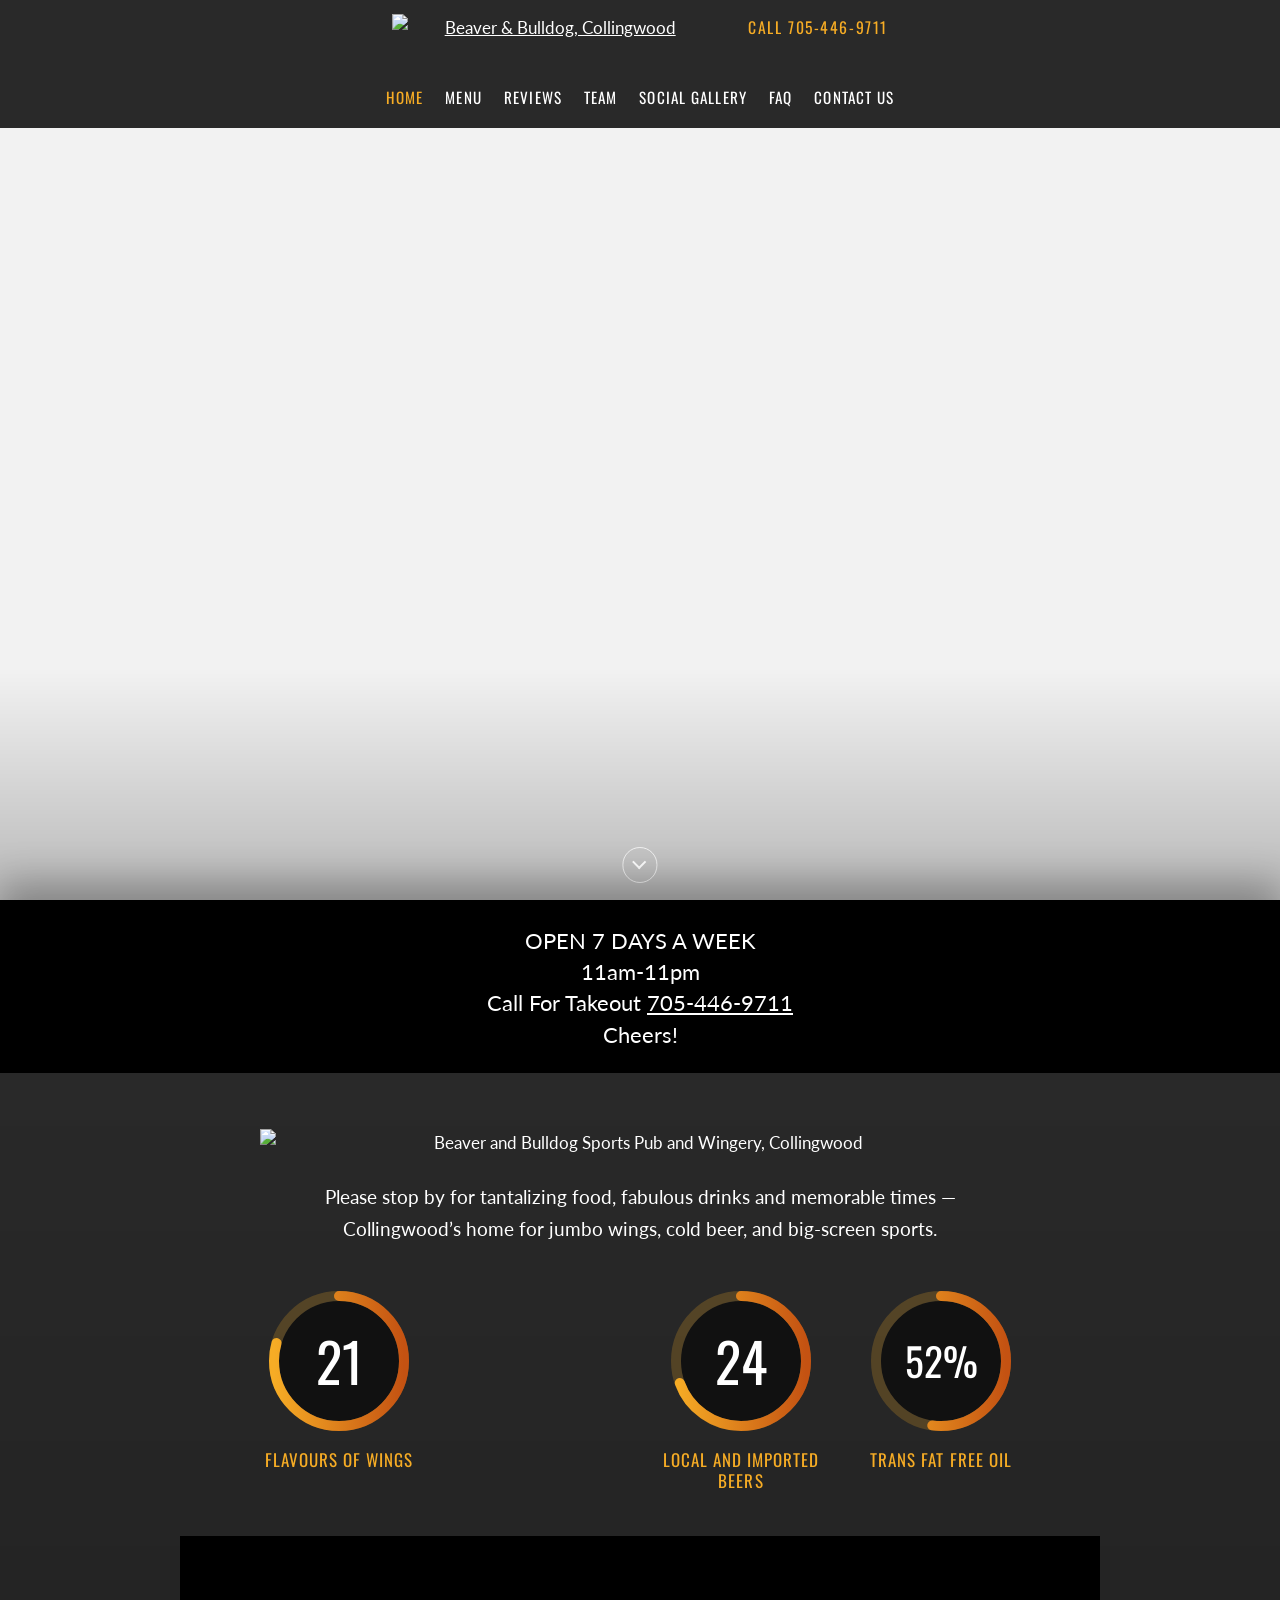
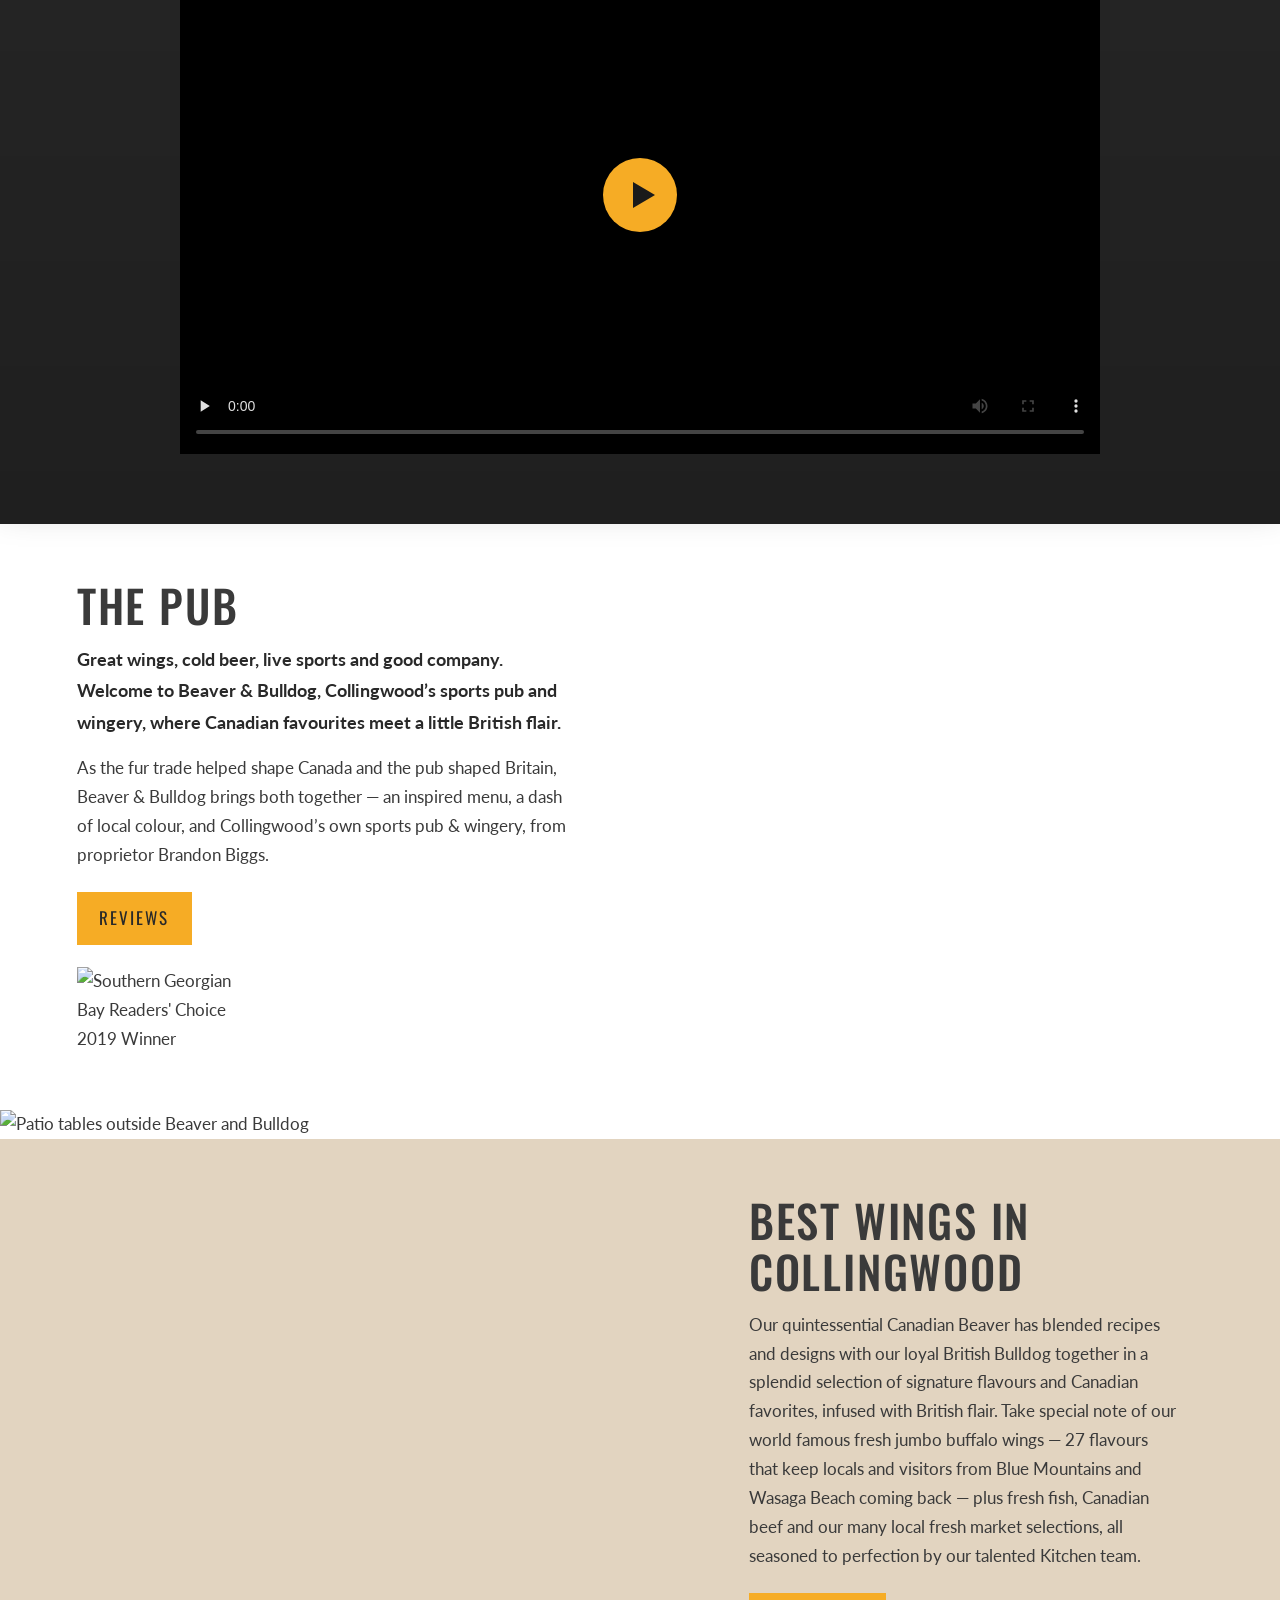
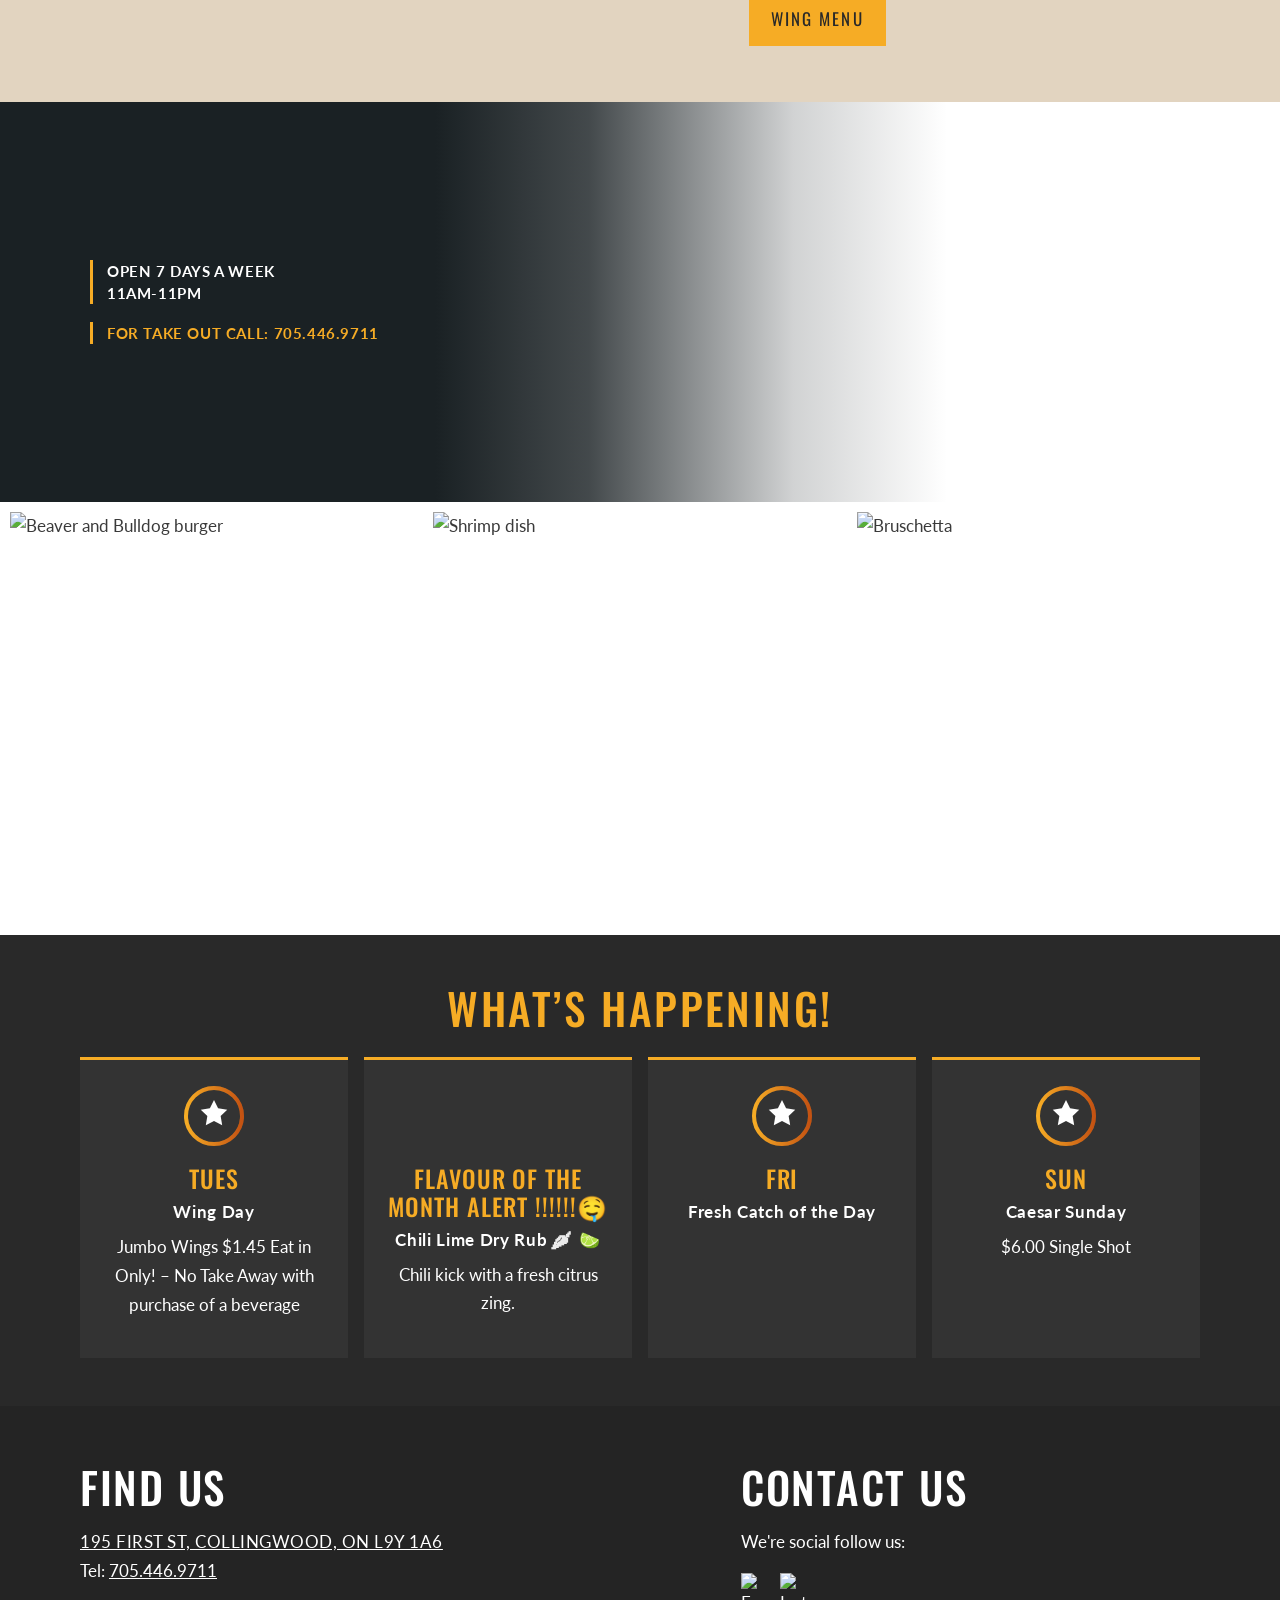
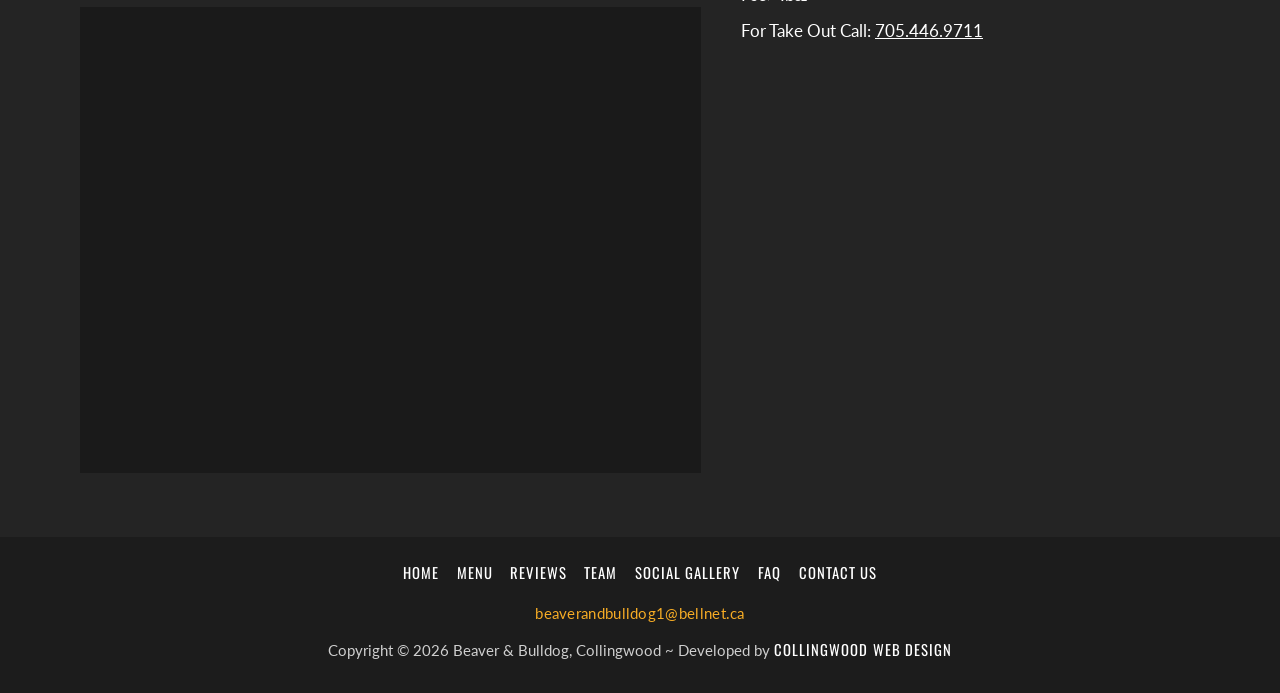
==== commit aae549a2: "Add email to business schema." ====
--- a/index.html
+++ b/index.html
@@ -59,6 +59,7 @@
         ],
         "logo": "https://media.cwd-cdn.com/beaver-and-bulldog/images/logo.png",
         "telephone": "+1-705-446-9711",
+        "email": "beaverandbulldog1@bellnet.ca",
         "priceRange": "$$",
         "servesCuisine": ["Pub", "Canadian", "Wings", "Sports Bar"],
         "description": "Sports pub and wingery in Collingwood, Ontario known for fresh jumbo buffalo wings, local and imported beers, big screens, patio dining, and takeout. A favourite stop for guests from The Blue Mountains, Wasaga Beach, Thornbury, Stayner and South Georgian Bay.",
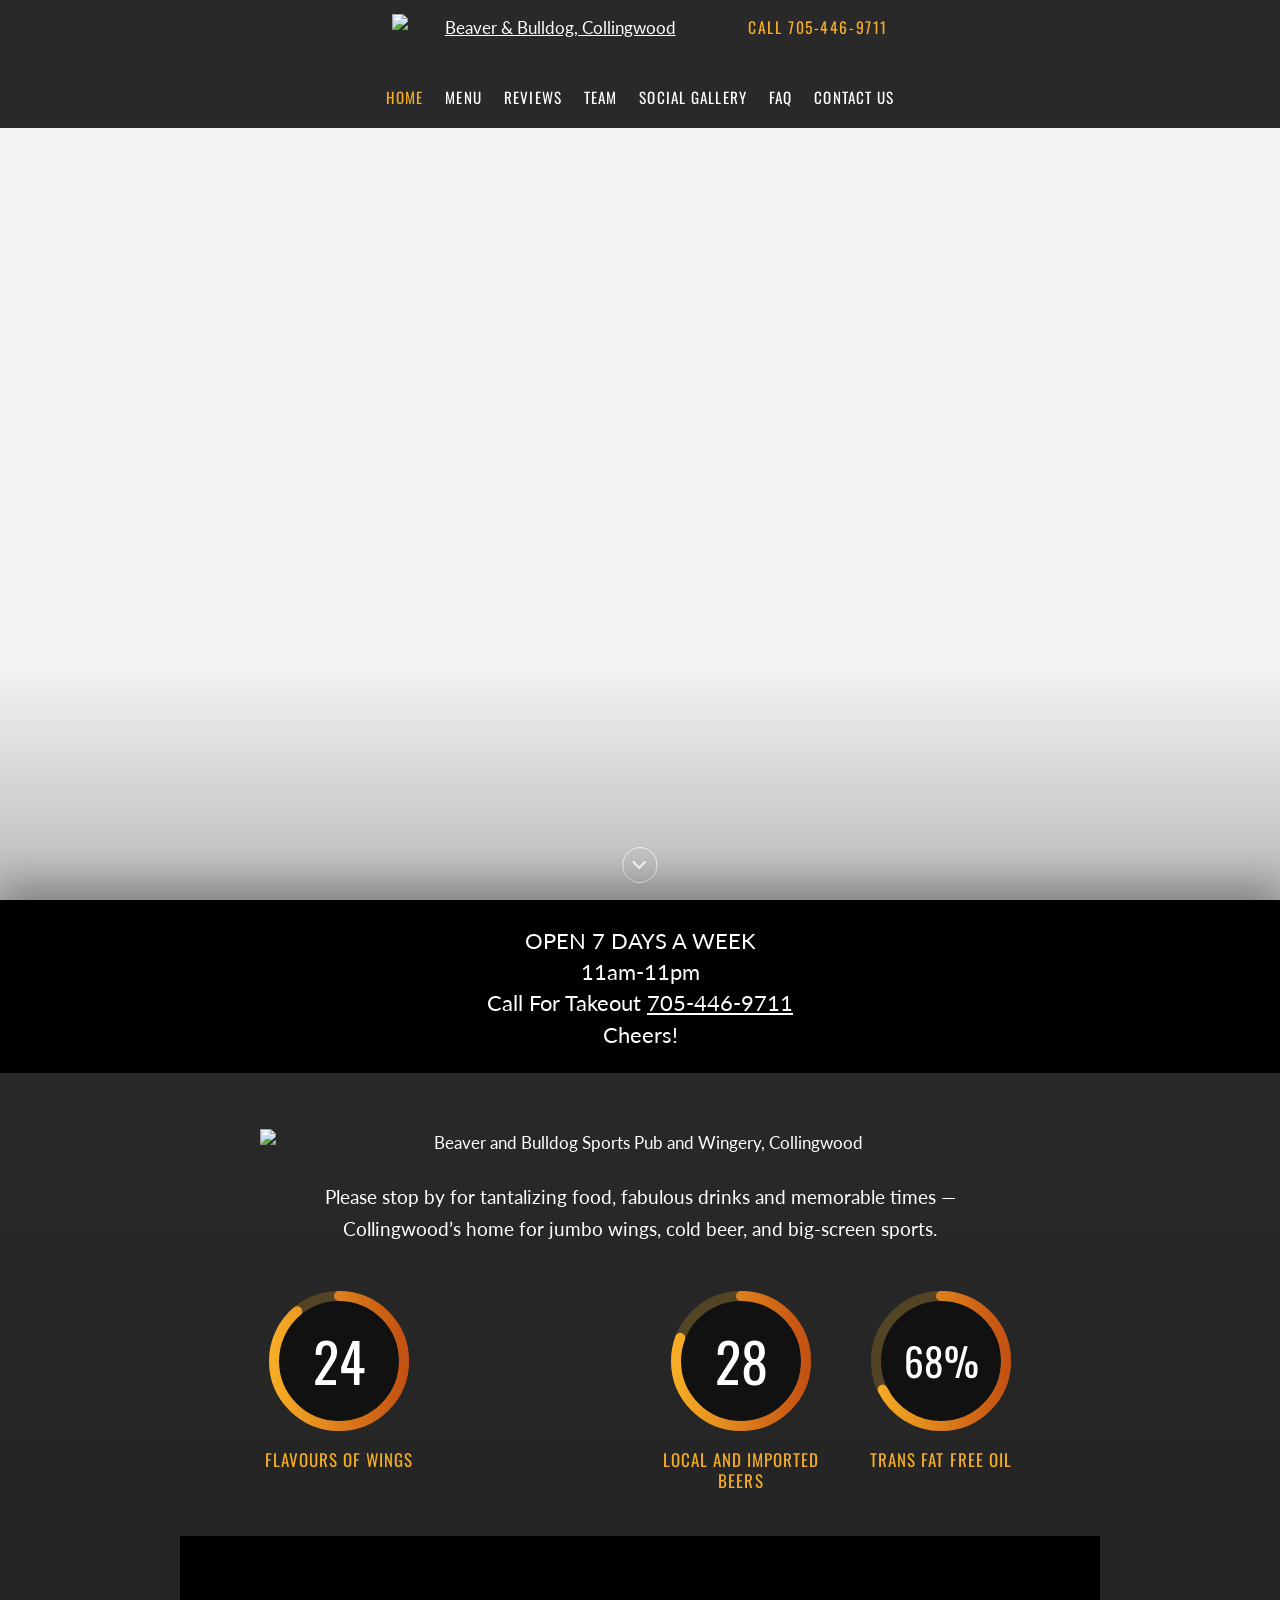
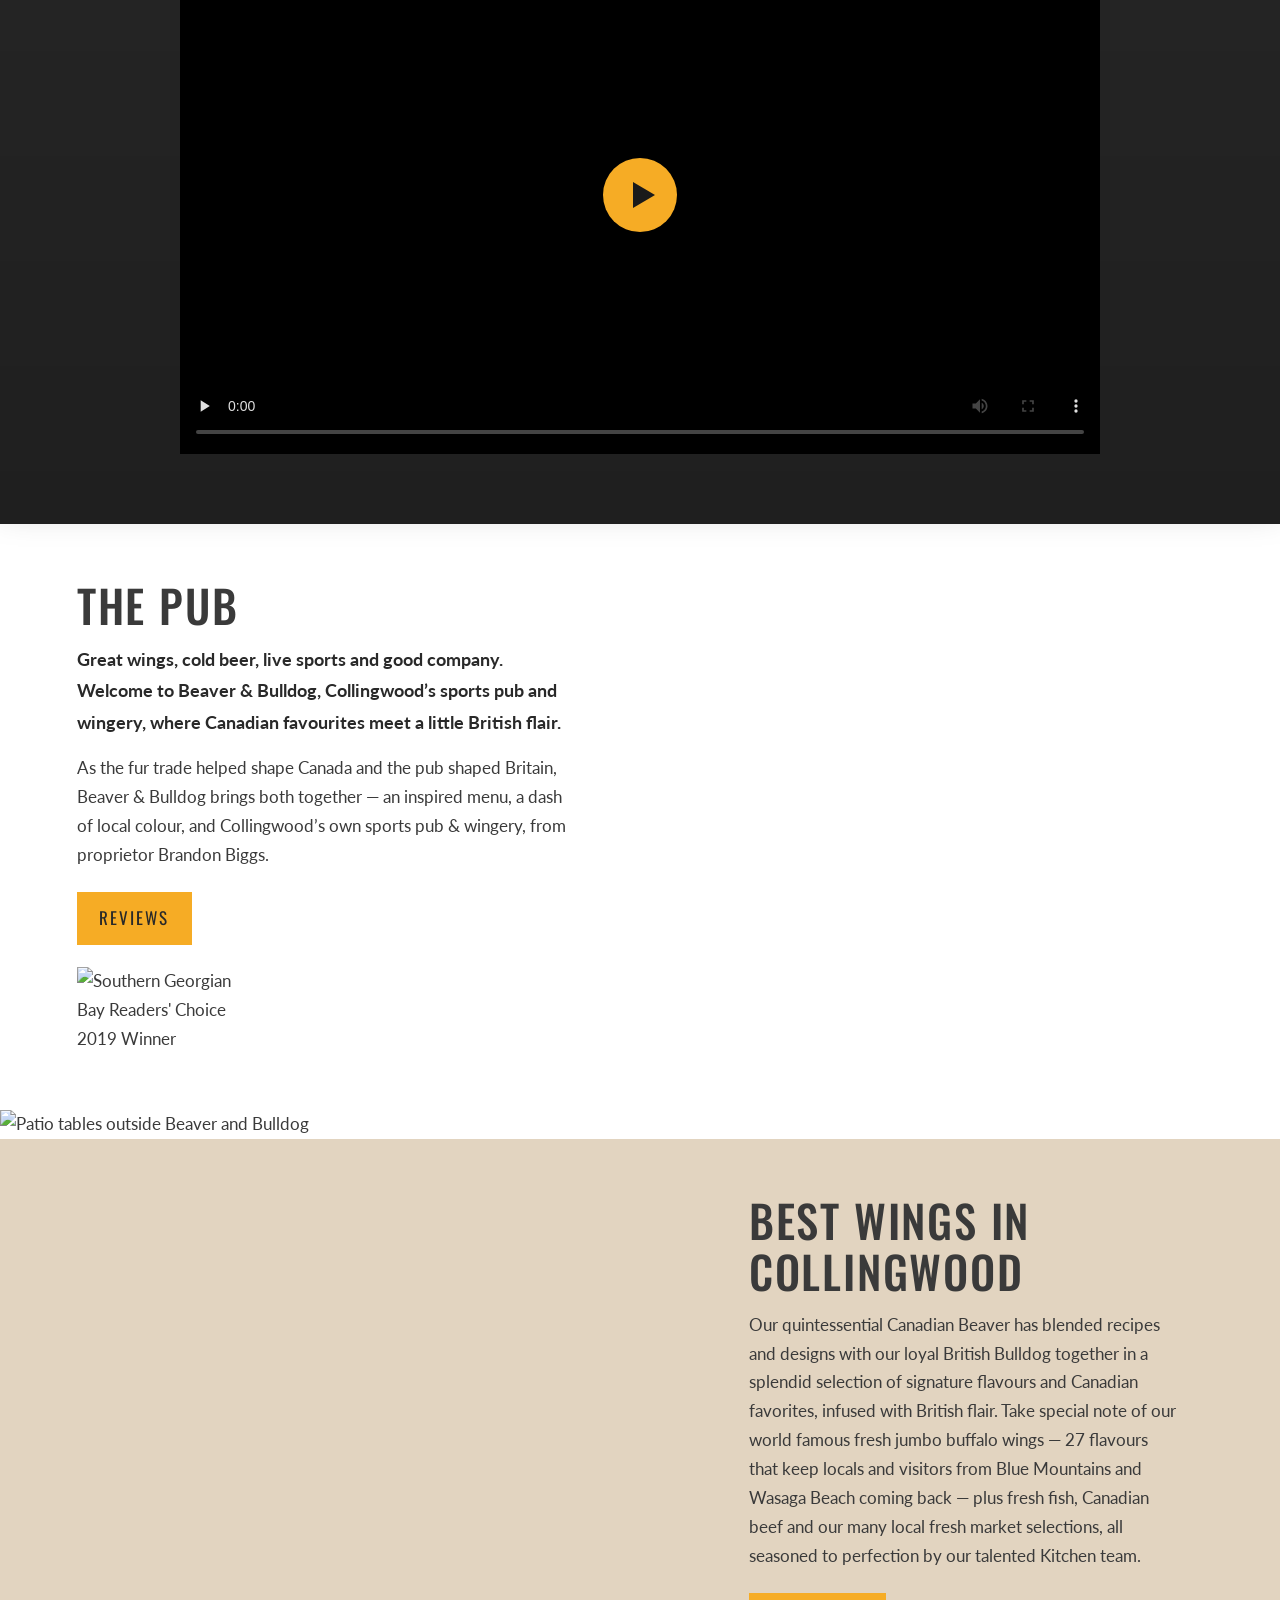
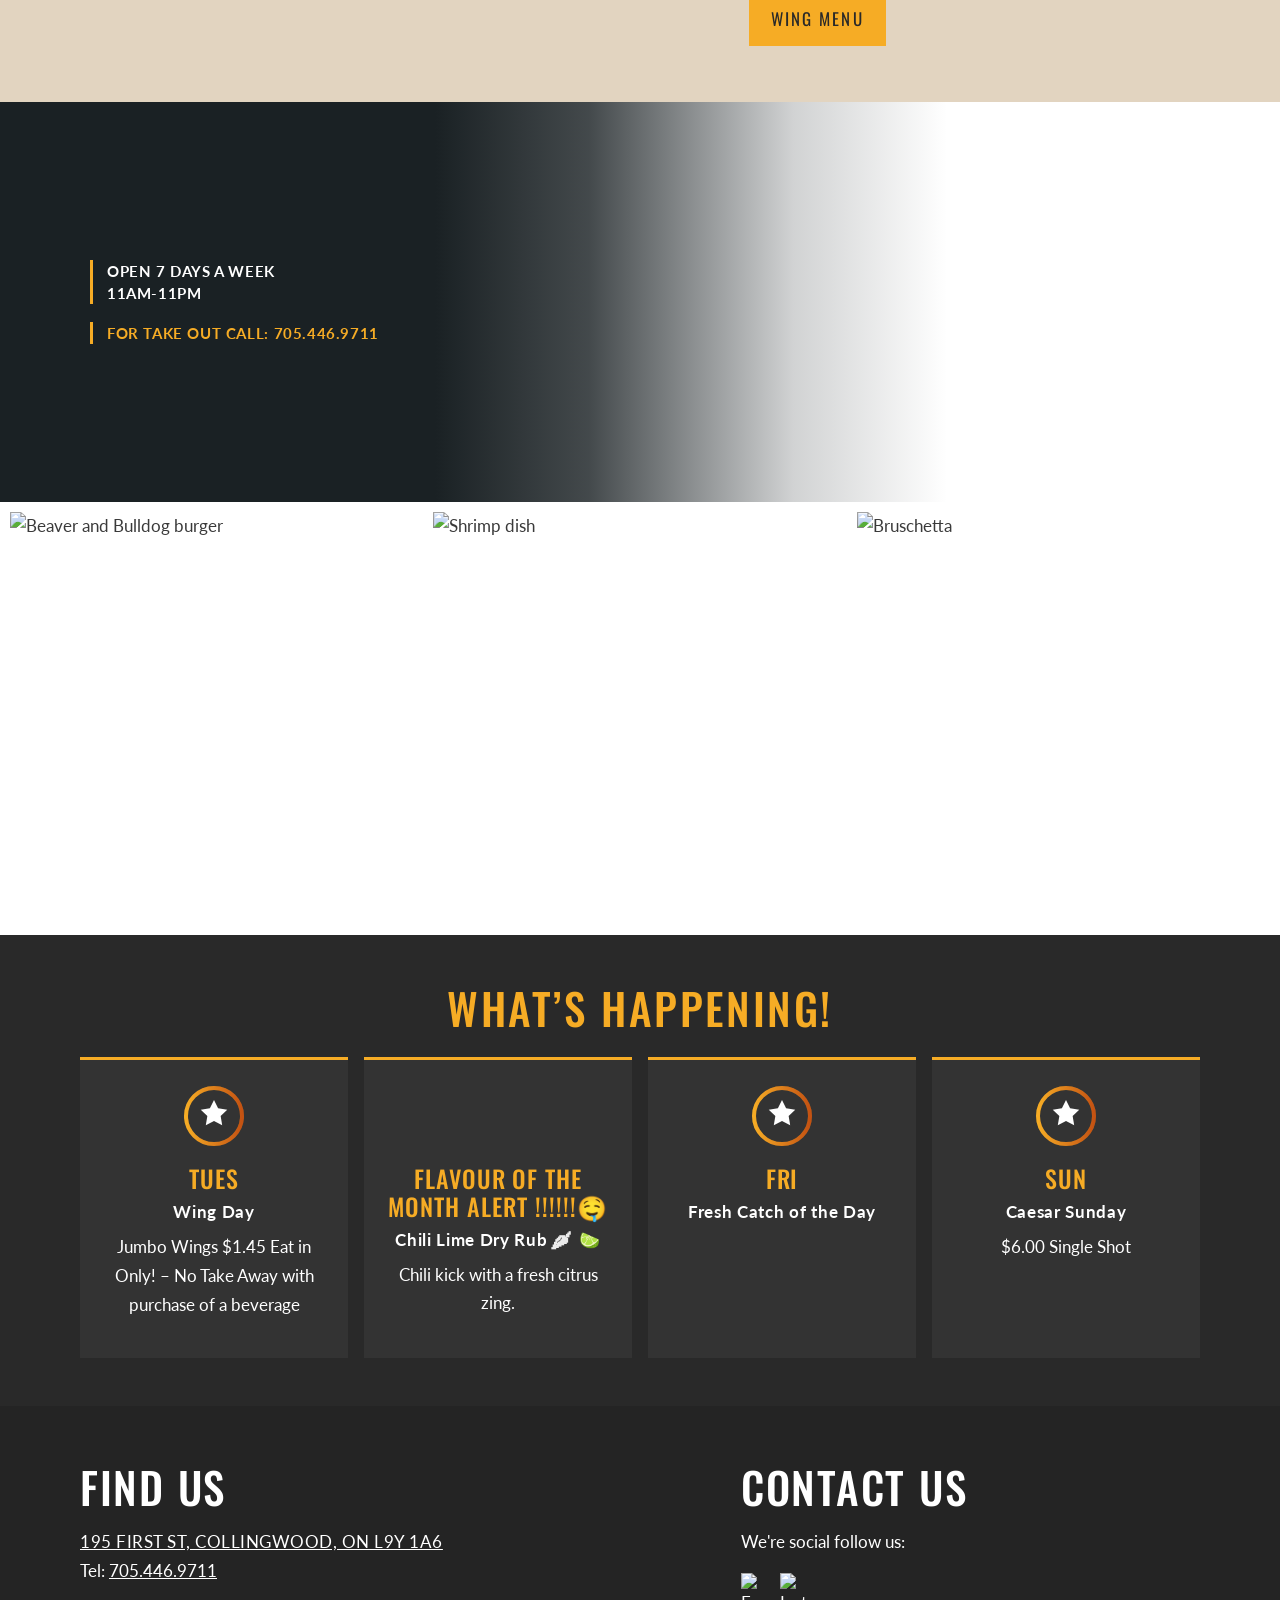
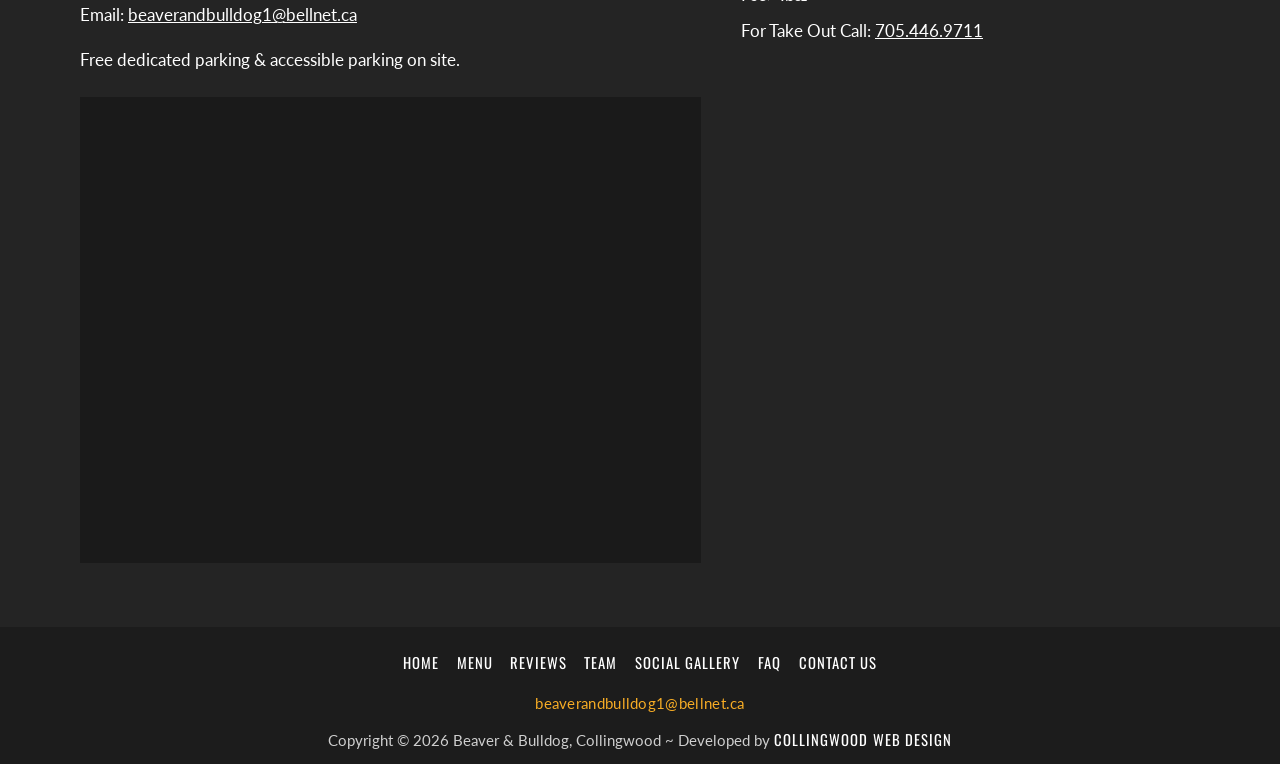
==== commit d1173590: "Add free and accessible parking to Find Us and FAQ." ====
--- a/index.html
+++ b/index.html
@@ -112,7 +112,8 @@
         ],
         "amenityFeature": [
           {"@type": "LocationFeatureSpecification", "name": "Dog-friendly summer patio", "value": true},
-          {"@type": "LocationFeatureSpecification", "name": "Dedicated parking", "value": true},
+          {"@type": "LocationFeatureSpecification", "name": "Free dedicated parking", "value": true},
+          {"@type": "LocationFeatureSpecification", "name": "Accessible parking", "value": true},
           {"@type": "LocationFeatureSpecification", "name": "Wheelchair accessible", "value": true}
         ]
       },
@@ -365,6 +366,8 @@
             <a href="https://maps.google.com/?q=195+First+St,+Collingwood,+ON+L9Y+1A6">195 First St, Collingwood, ON L9Y 1A6</a>
           </address>
           <p>Tel: <a href="tel:7054469711">705.446.9711</a></p>
+          <p>Email: <a href="mailto:beaverandbulldog1@bellnet.ca">beaverandbulldog1@bellnet.ca</a></p>
+          <p>Free dedicated parking &amp; accessible parking on site.</p>
           <div class="visit-map">
             <iframe
               src="https://www.google.com/maps/embed?pb=!1m18!1m12!1m3!1d5691.224145538893!2d-80.22329239999999!3d44.502615!2m3!1f0!2f0!3f0!3m2!1i1024!2i768!4f13.1!3m3!1m2!1s0x882a7bd724bc3239%3A0xdb2b46015bff663!2sBeaver%20%26%20Bulldog%20Sports%20Pub!5e0!3m2!1sen!2sca!4v1794320147843!5m2!1sen!2sca"
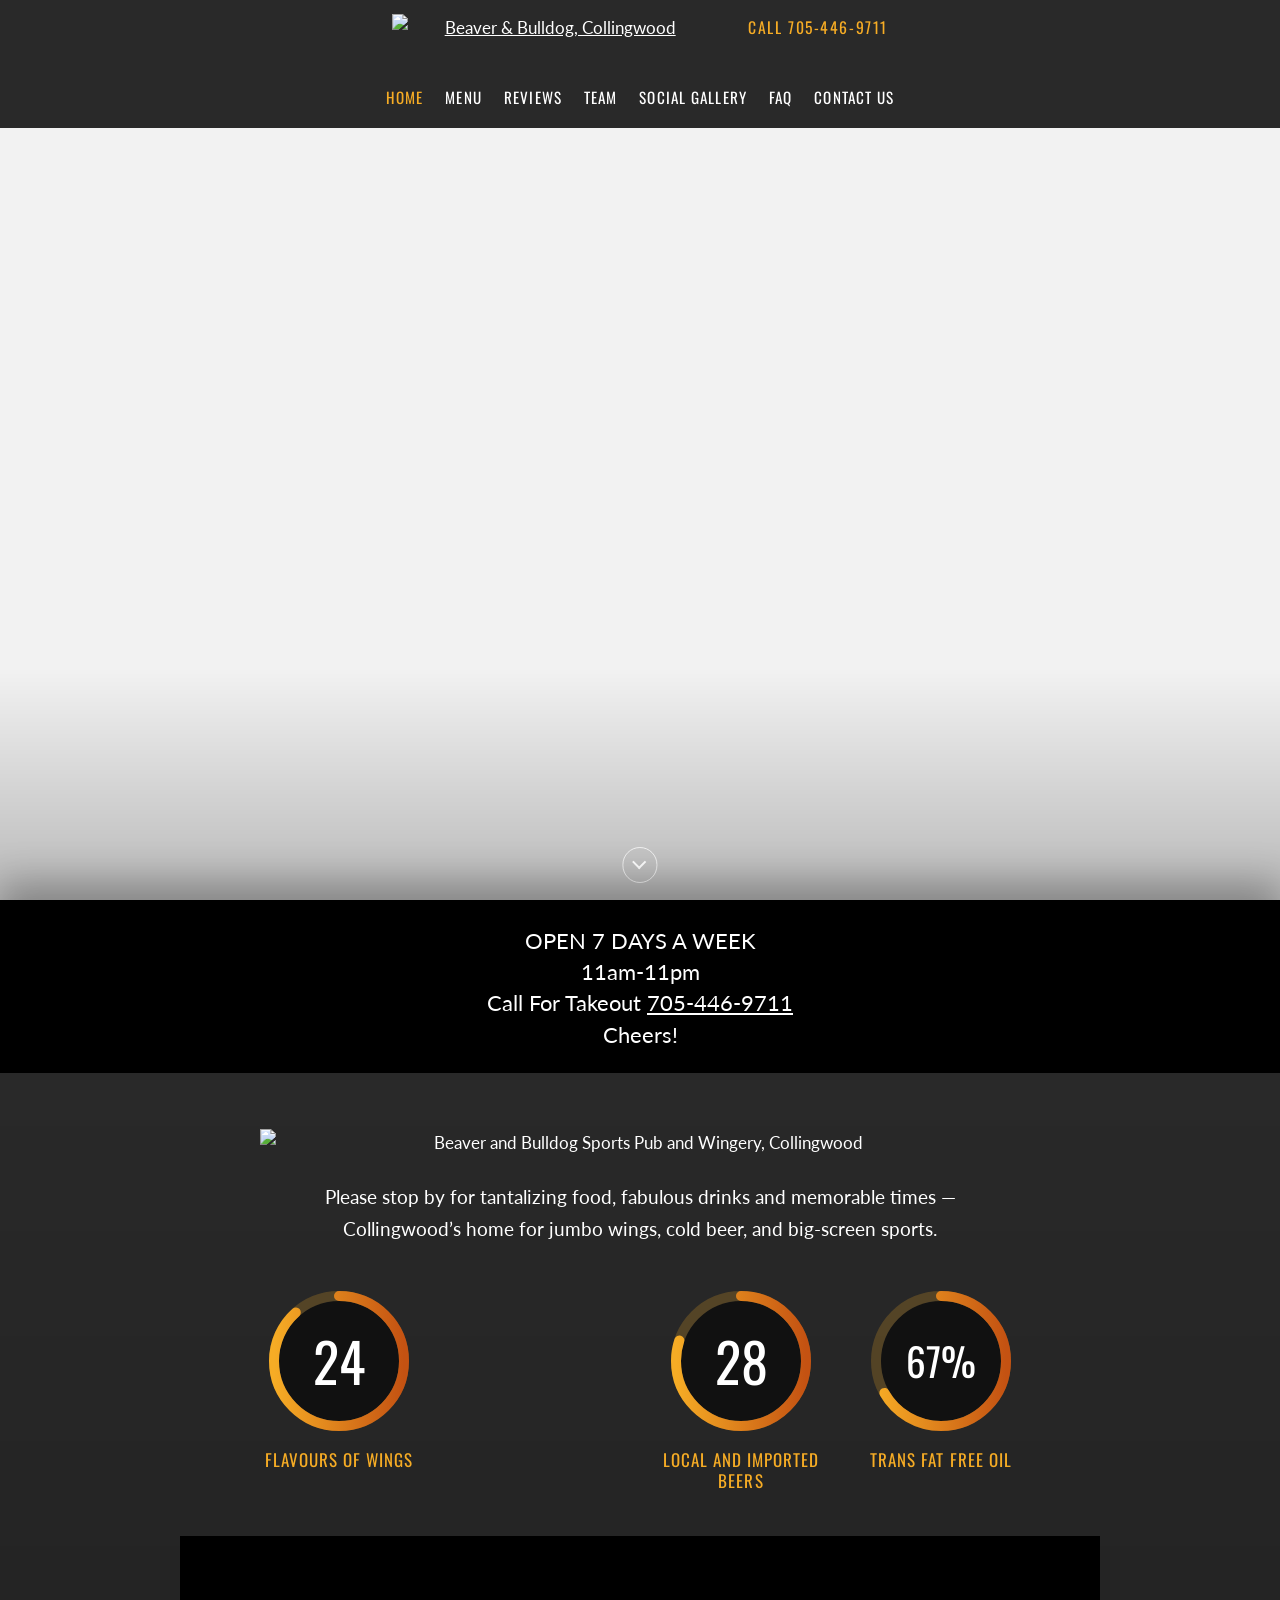
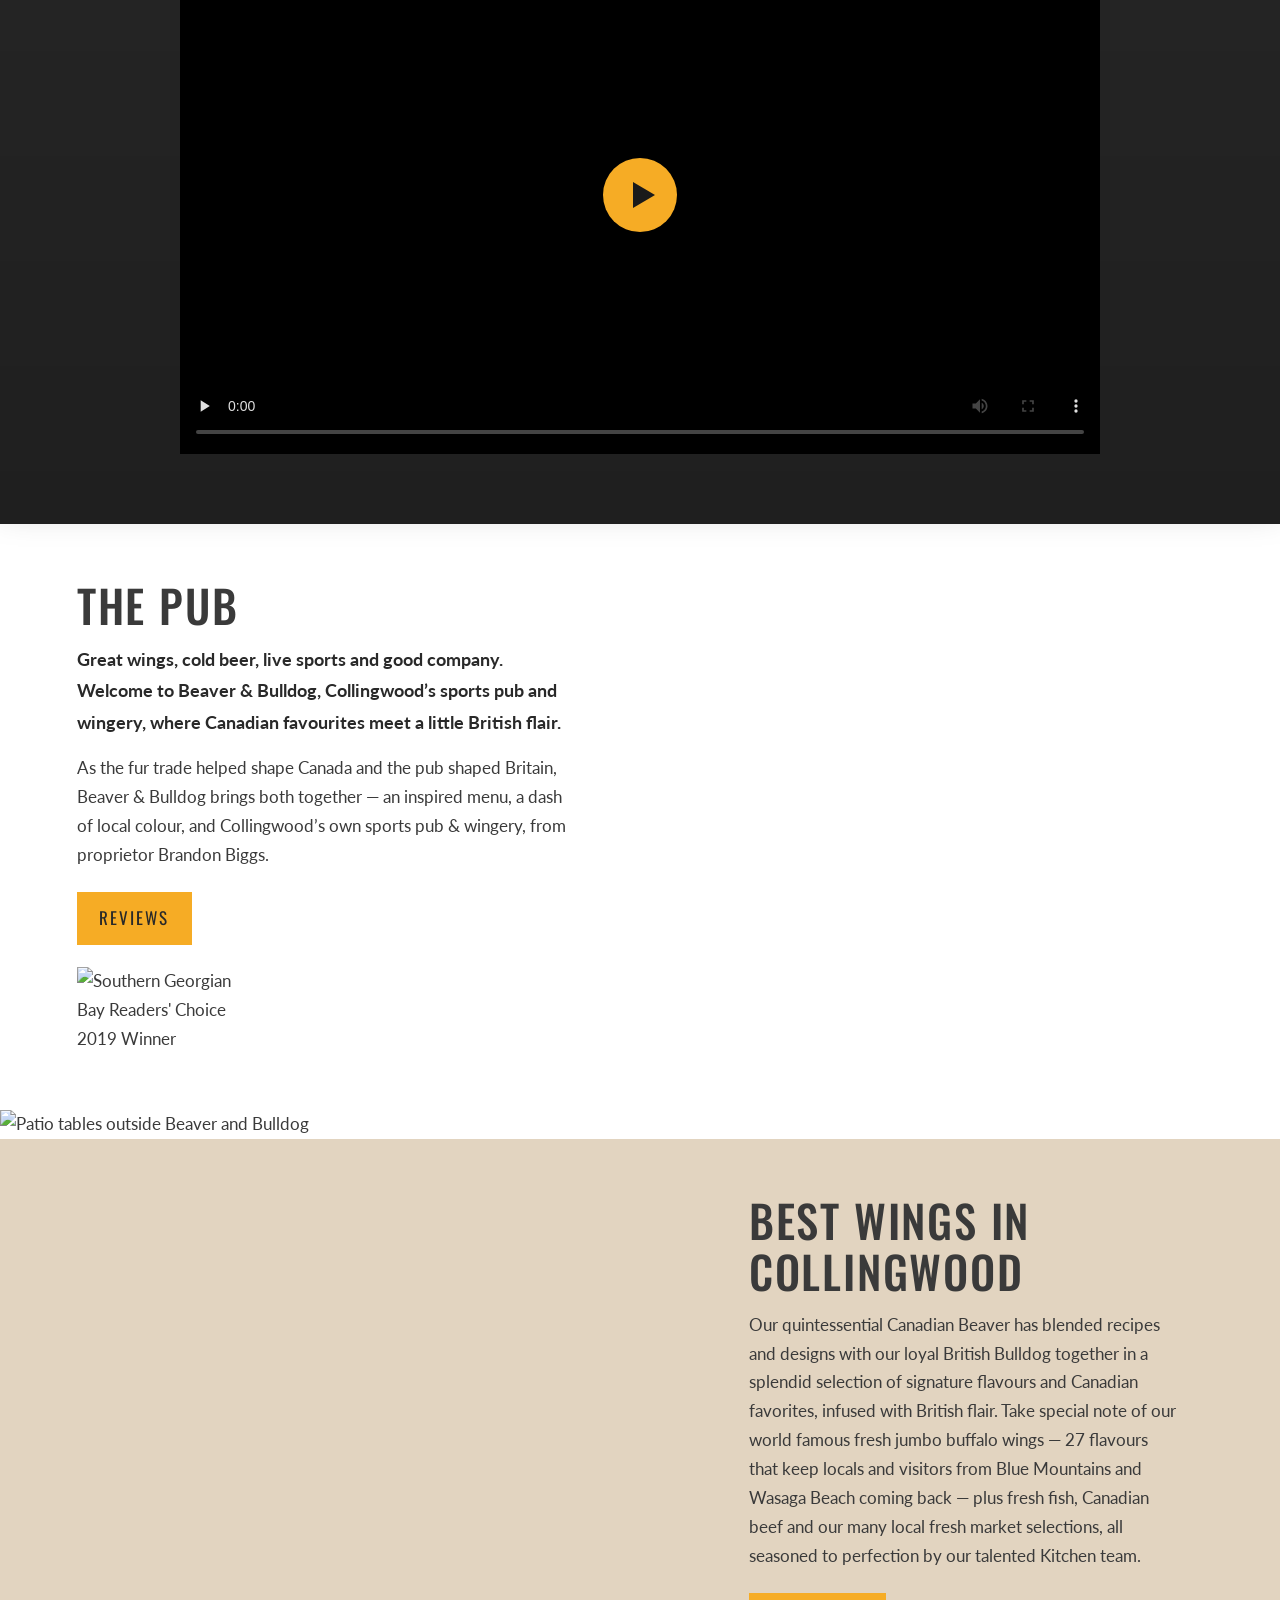
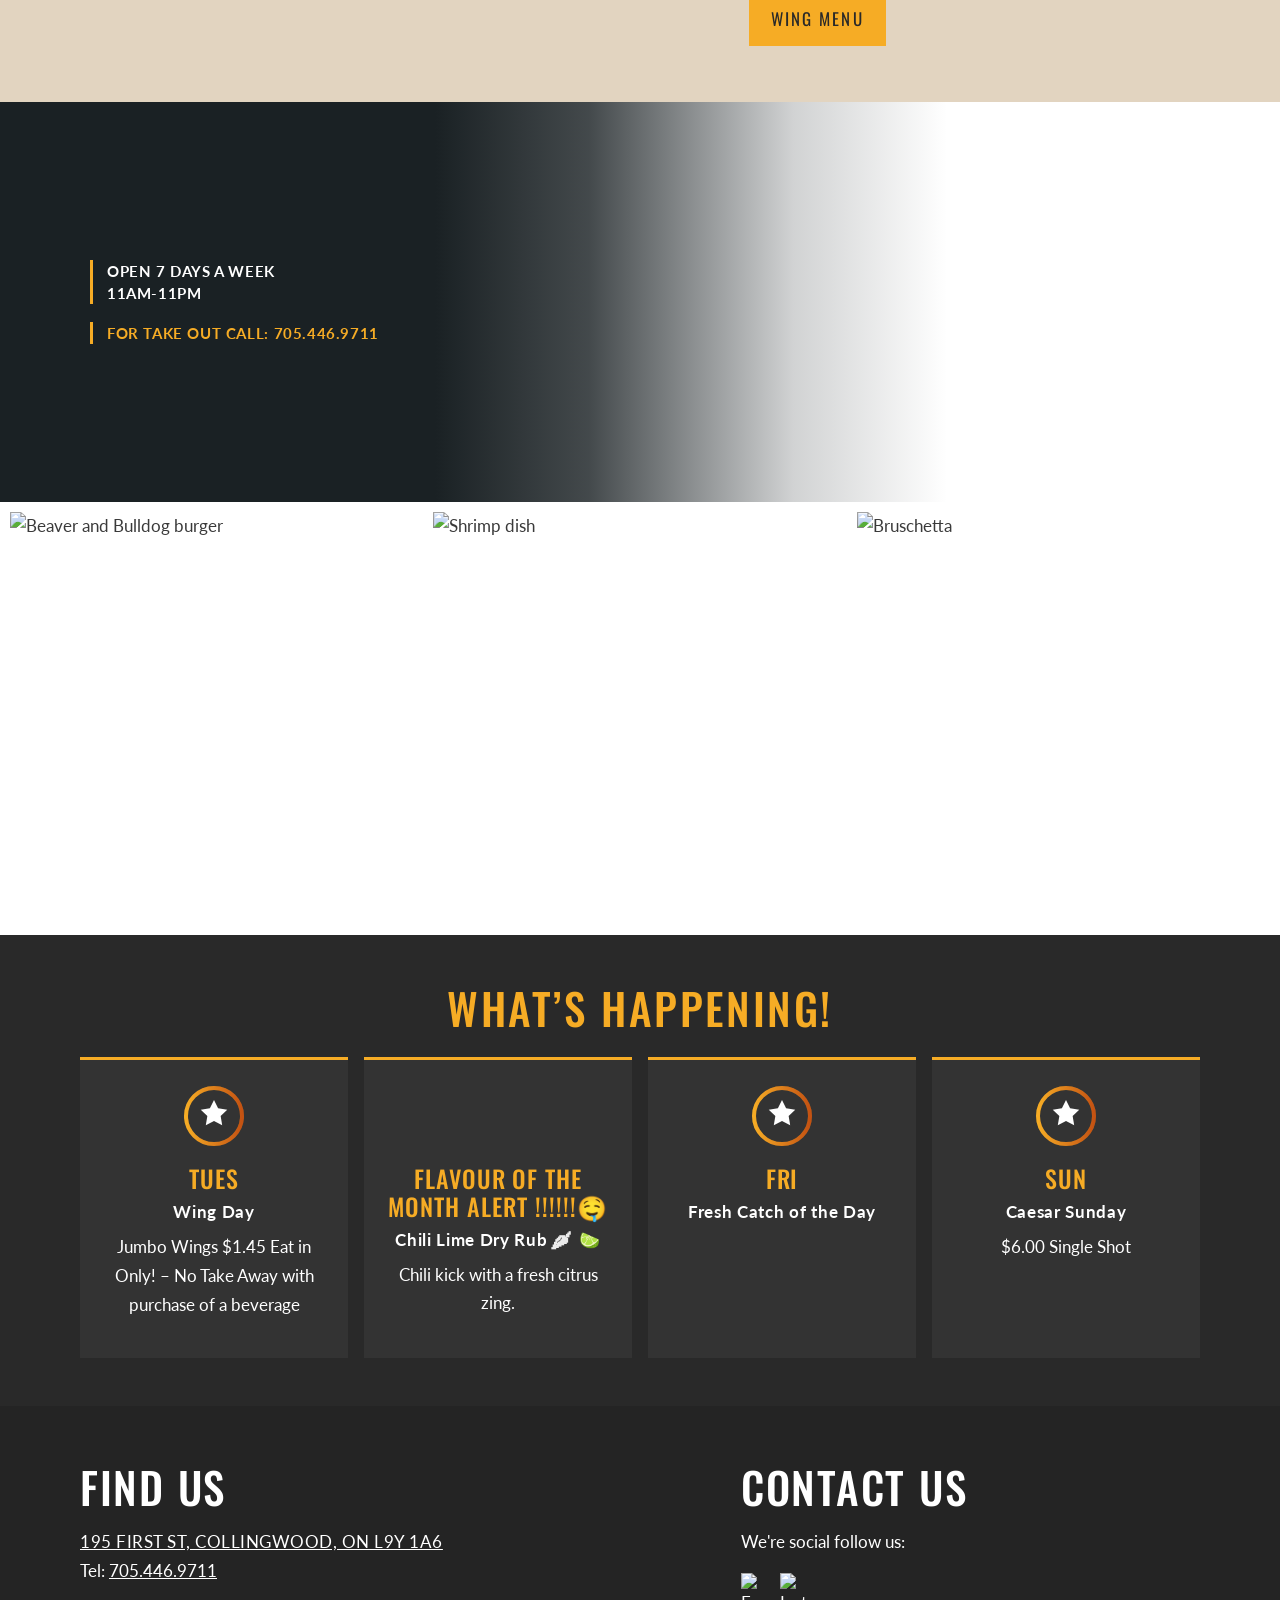
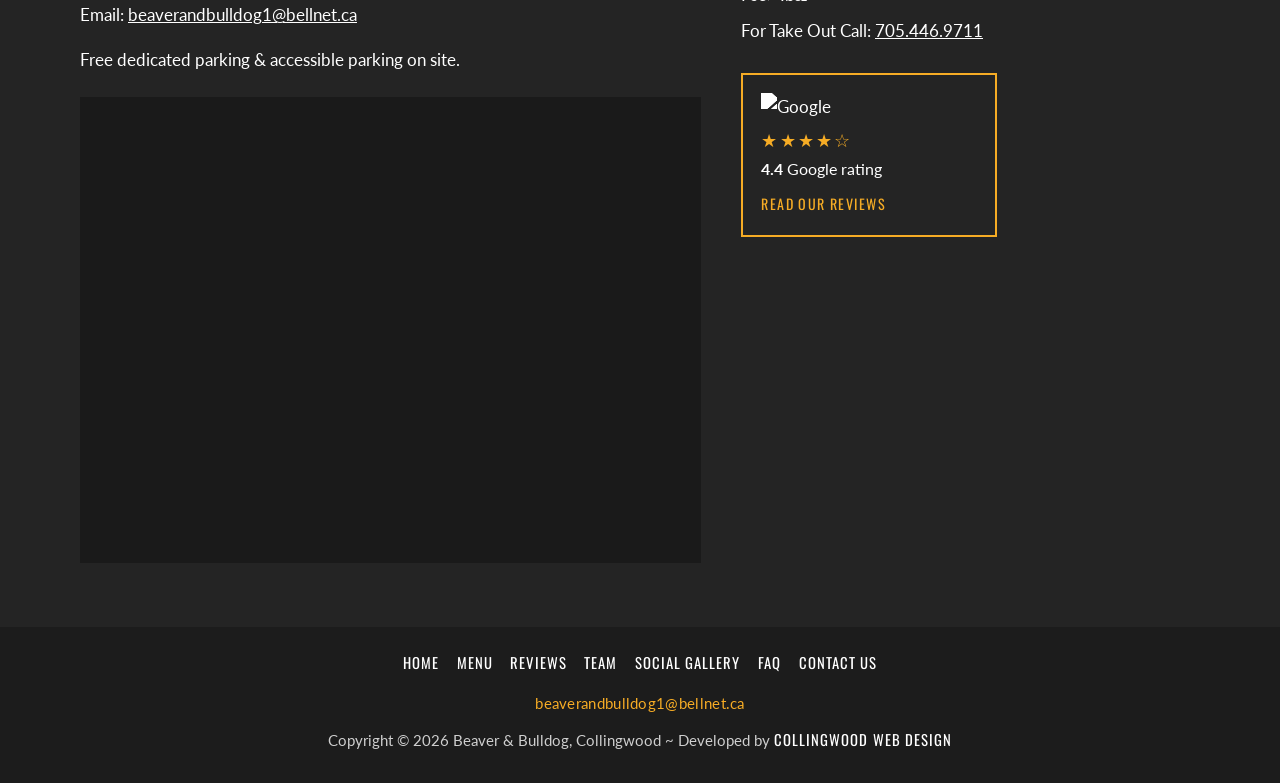
==== commit c953c5b3: "Add Google reviews header link in Contact Us column." ====
--- a/index.html
+++ b/index.html
@@ -389,6 +389,12 @@
             </a>
           </p>
           <p>For Take Out Call: <a href="tel:7054469711">705.446.9711</a></p>
+          <a class="visit-reviews" href="reviews">
+            <img class="visit-reviews-google" src="https://cdn.trustindex.io/assets/platform/Google/logo.svg" alt="Google" width="90" height="29">
+            <p class="visit-reviews-stars" aria-label="4.4 out of 5 stars"><span aria-hidden="true">★★★★☆</span></p>
+            <p class="visit-reviews-score"><strong>4.4</strong> Google rating</p>
+            <p class="visit-reviews-cta">Read our reviews</p>
+          </a>
         </div>
       </div>
     </section>
--- a/css/styles.css
+++ b/css/styles.css
@@ -573,14 +573,15 @@
   padding: 1.5rem 1.25rem 3.5rem;
 }
 
+.google-reviews.elfsight-reviews {
+  background: #fff;
+  border-top: 4px solid #f6ac25;
+  padding: 2.25rem 1.25rem 3.5rem;
+}
+
 .google-reviews-inner {
   max-width: var(--wrap);
   margin: 0 auto;
-}
-
-.google-reviews-inner.trustindex-embed {
-  display: block;
-  min-height: 280px;
 }
 
 .google-summary {
@@ -1132,6 +1133,51 @@
 
 .social a {
   display: inline-flex;
+}
+
+.visit-reviews {
+  display: block;
+  margin-top: 1.75rem;
+  padding: 1.1rem 1.15rem 1.2rem;
+  border: 2px solid #f6ac25;
+  text-decoration: none;
+  color: #fff;
+  max-width: 16rem;
+}
+
+.visit-reviews:hover,
+.visit-reviews:focus-visible {
+  background: rgba(246, 172, 37, 0.12);
+}
+
+.visit-reviews-google {
+  display: block;
+  width: 90px;
+  height: auto;
+  margin-bottom: 0.55rem;
+  filter: brightness(0) invert(1);
+}
+
+.visit-reviews-stars {
+  margin: 0;
+  color: #f6ac25;
+  letter-spacing: 0.12em;
+  font-size: 1.15rem;
+  line-height: 1;
+}
+
+.visit-reviews-score {
+  margin: 0.45rem 0 0;
+  font-size: 0.98rem;
+}
+
+.visit-reviews-cta {
+  margin: 0.55rem 0 0;
+  font-family: var(--font-display);
+  letter-spacing: 0.1em;
+  text-transform: uppercase;
+  font-size: 0.88rem;
+  color: #f6ac25;
 }
 
 button:focus-visible,
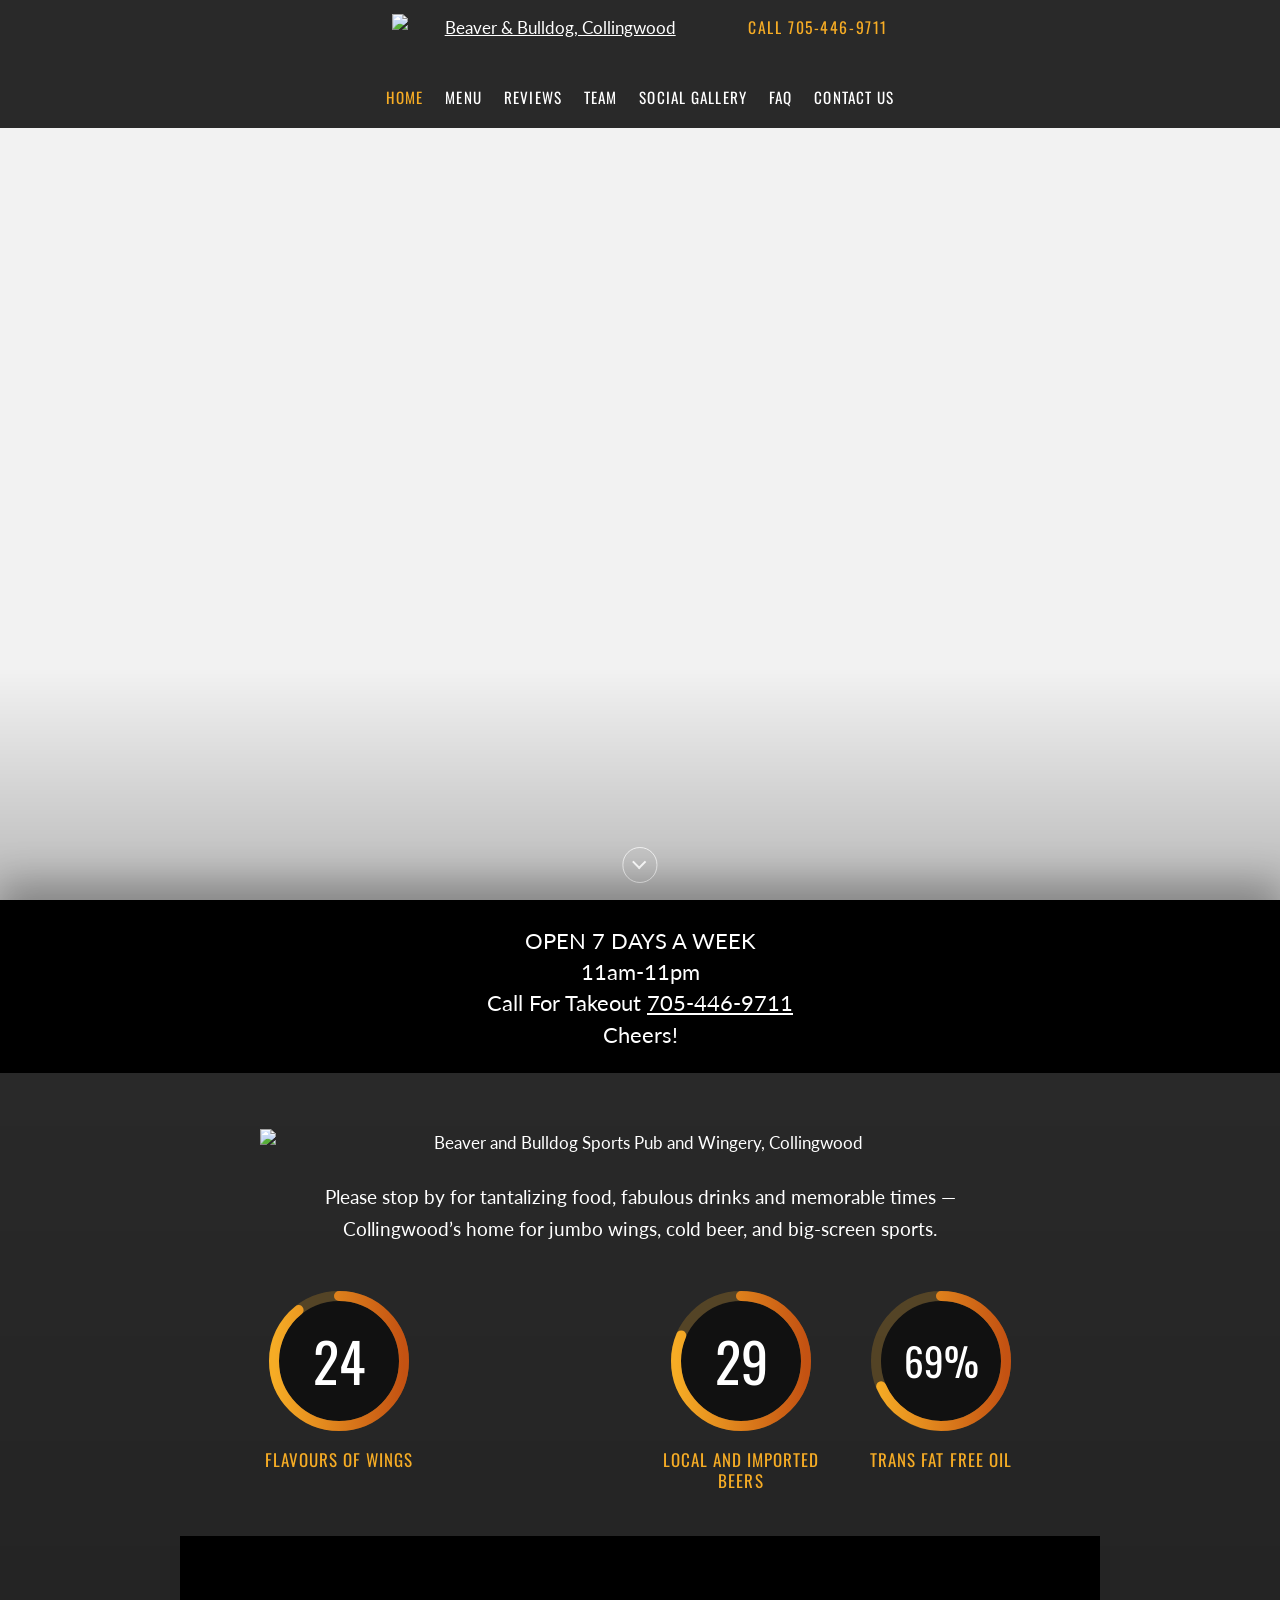
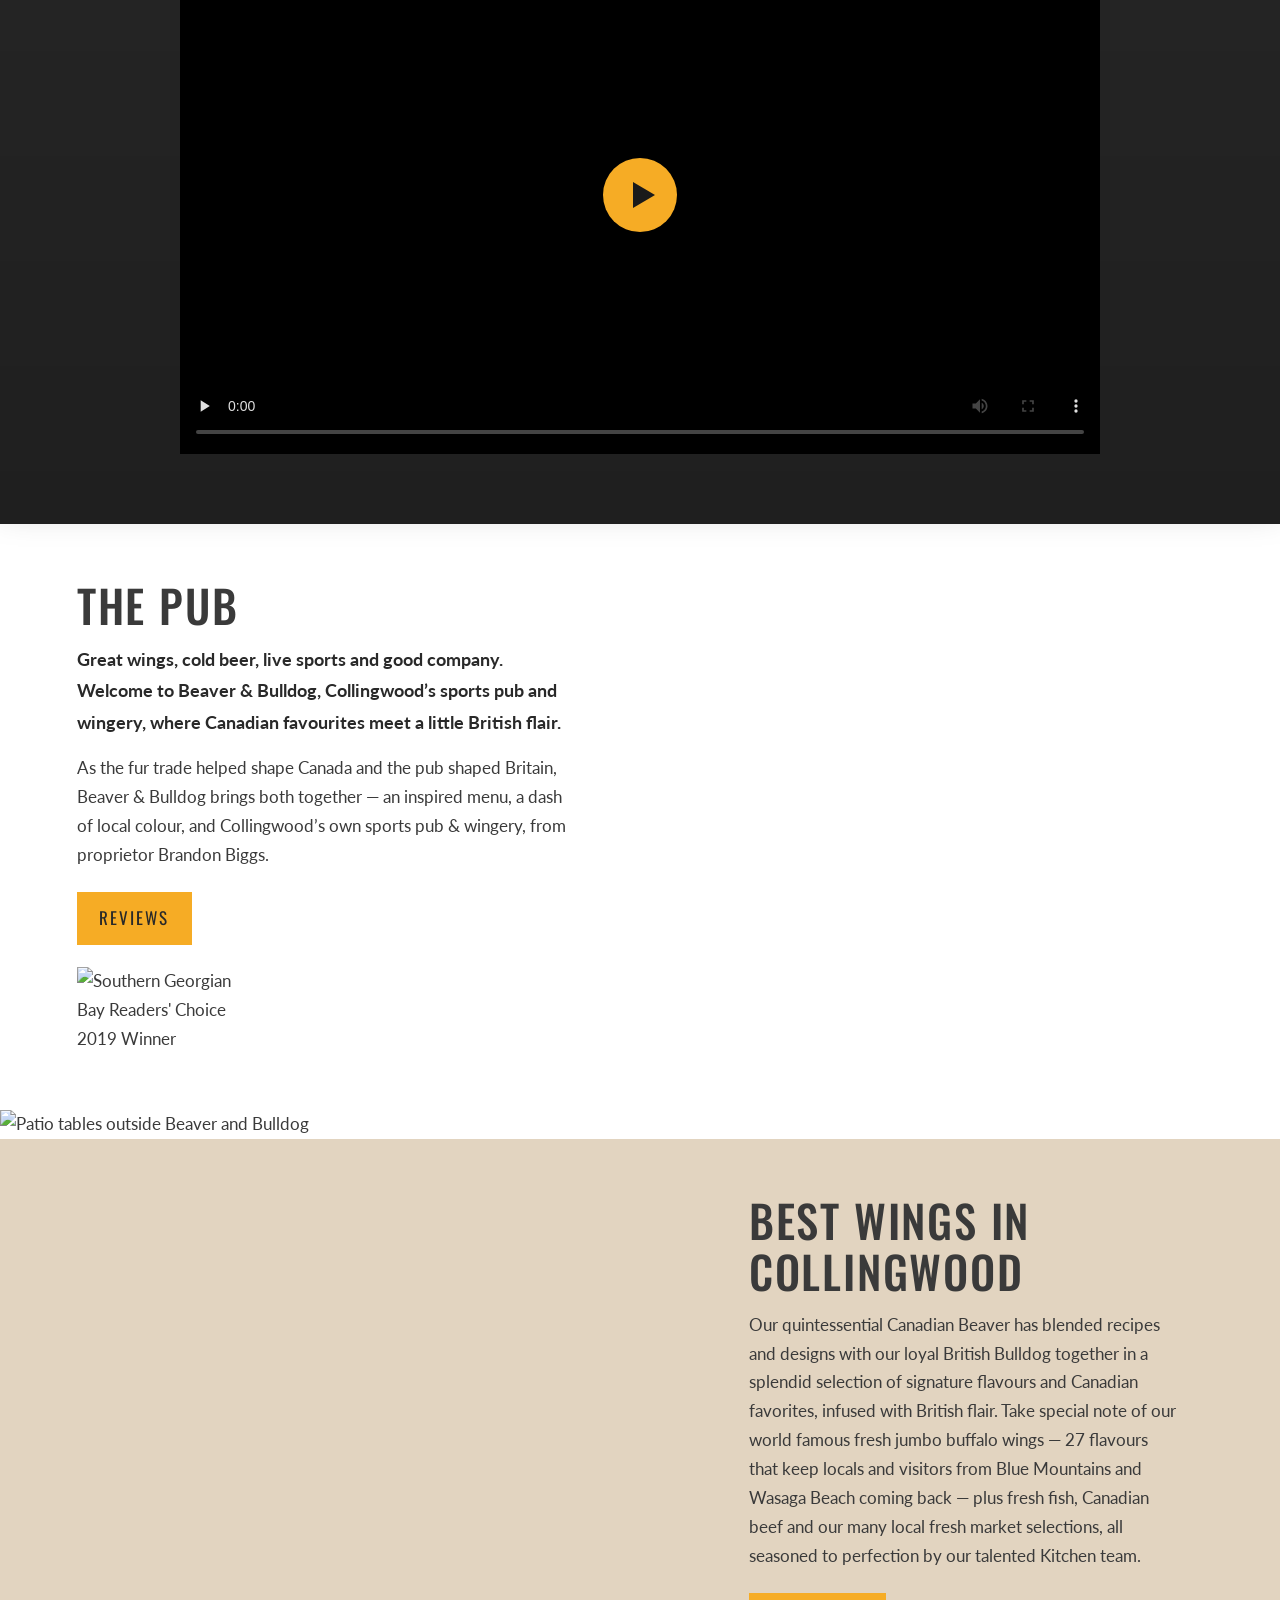
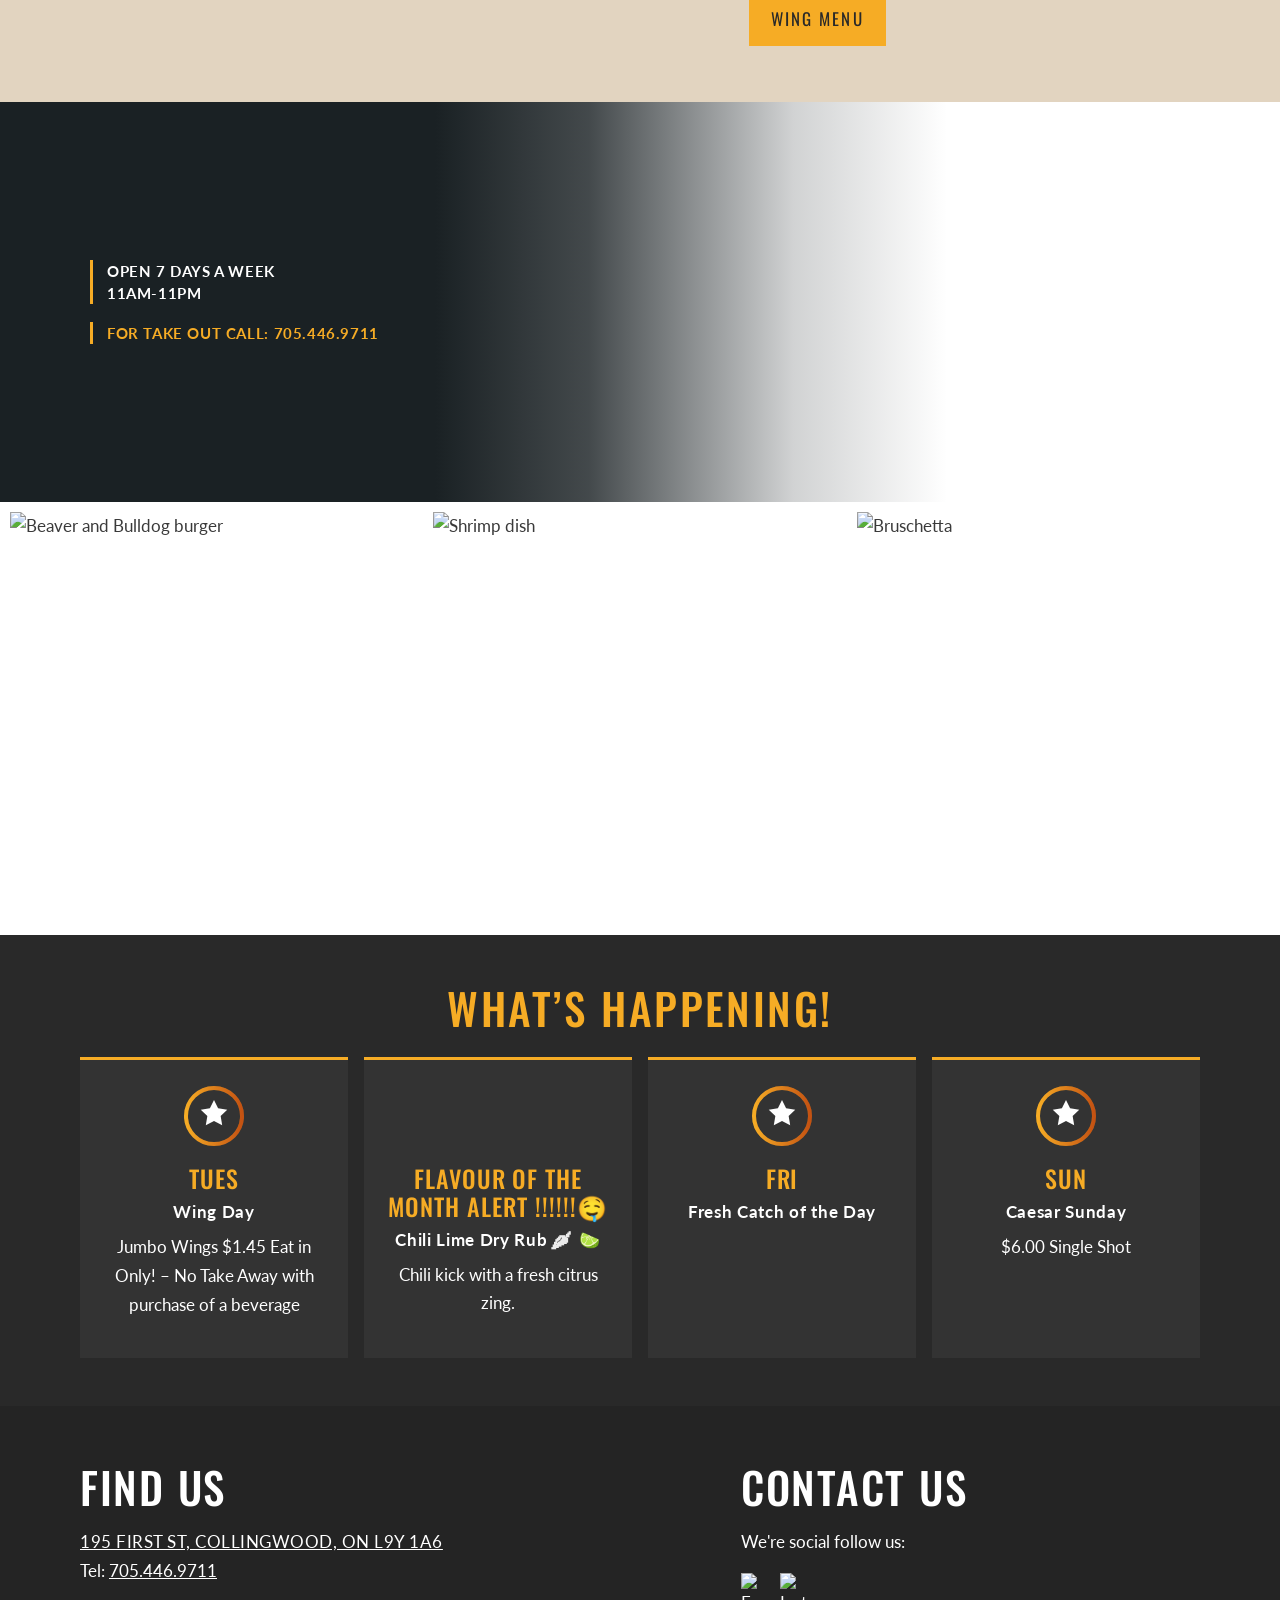
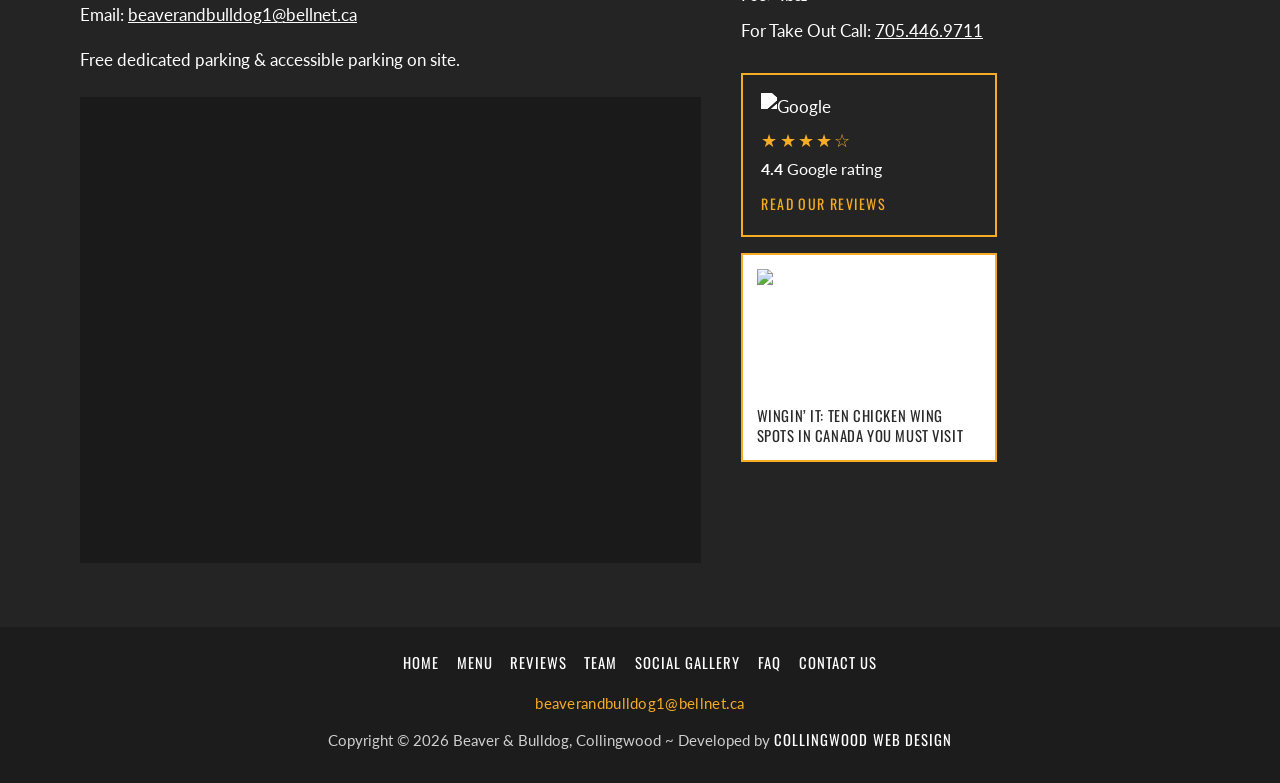
==== commit 7c3b75d2: "Add Canada Takeout wing spots feature card in Contact Us." ====
--- a/index.html
+++ b/index.html
@@ -395,6 +395,10 @@
             <p class="visit-reviews-score"><strong>4.4</strong> Google rating</p>
             <p class="visit-reviews-cta">Read our reviews</p>
           </a>
+          <a class="visit-feature" href="https://canadatakeout.com/wingin-it-ten-chicken-wing-spots-in-canada-you-must-visit/" target="_blank" rel="noopener noreferrer">
+            <img class="visit-feature-img" src="https://media.cwd-cdn.com/beaver-and-bulldog/images/cantake.webp" alt="Canada Takeout — Wingin’ It chicken wing spots" width="320" height="180" loading="lazy">
+            <p class="visit-feature-title">Wingin’ It: Ten Chicken Wing Spots in Canada You Must Visit</p>
+          </a>
         </div>
       </div>
     </section>
--- a/css/styles.css
+++ b/css/styles.css
@@ -1180,6 +1180,39 @@
   color: #f6ac25;
 }
 
+.visit-feature {
+  display: block;
+  margin-top: 1rem;
+  padding: 0.85rem;
+  background: #fff;
+  border: 2px solid #f6ac25;
+  text-decoration: none;
+  color: var(--ink);
+  max-width: 16rem;
+}
+
+.visit-feature:hover,
+.visit-feature:focus-visible {
+  background: #fff8eb;
+}
+
+.visit-feature-img {
+  display: block;
+  width: 100%;
+  height: auto;
+  margin: 0 0 0.7rem;
+}
+
+.visit-feature-title {
+  margin: 0;
+  font-family: var(--font-display);
+  font-size: 0.92rem;
+  letter-spacing: 0.04em;
+  line-height: 1.35;
+  text-transform: uppercase;
+  color: var(--ink);
+}
+
 button:focus-visible,
 a:focus-visible {
   outline: 2px solid var(--gold);
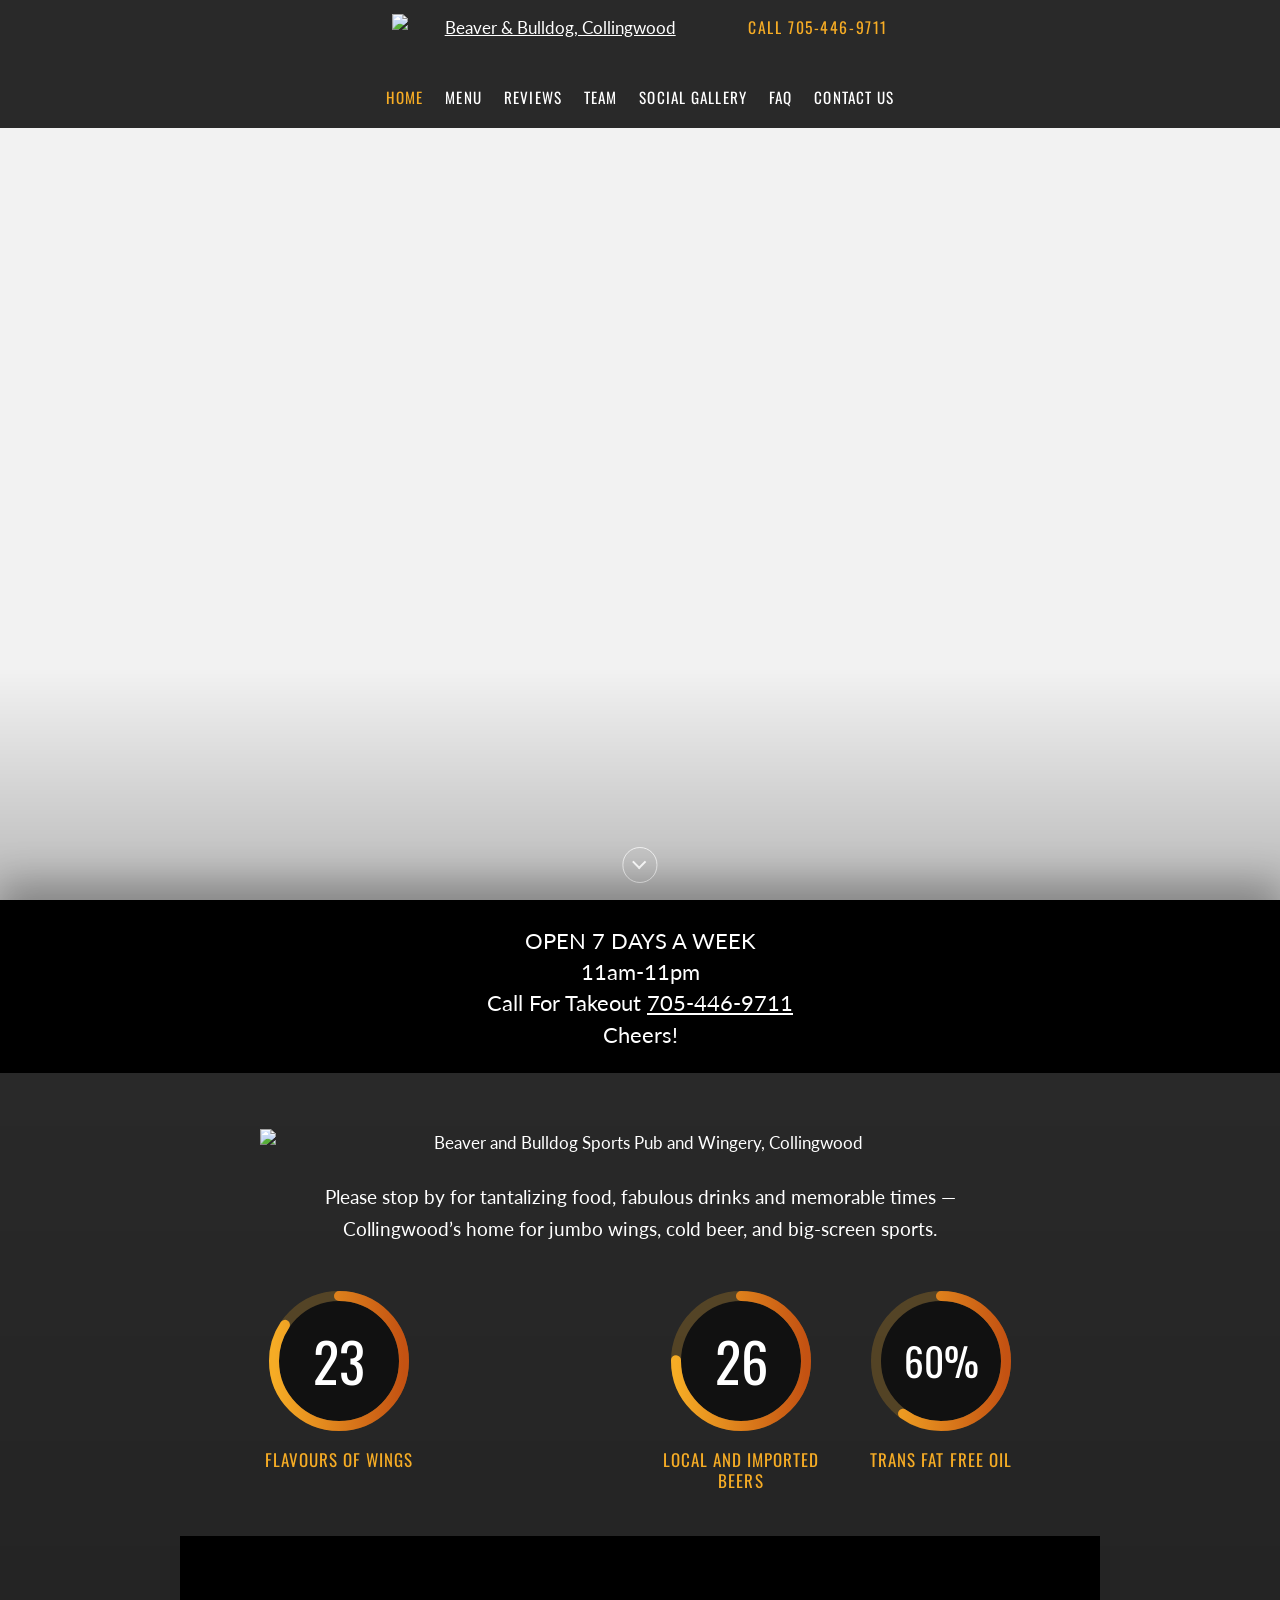
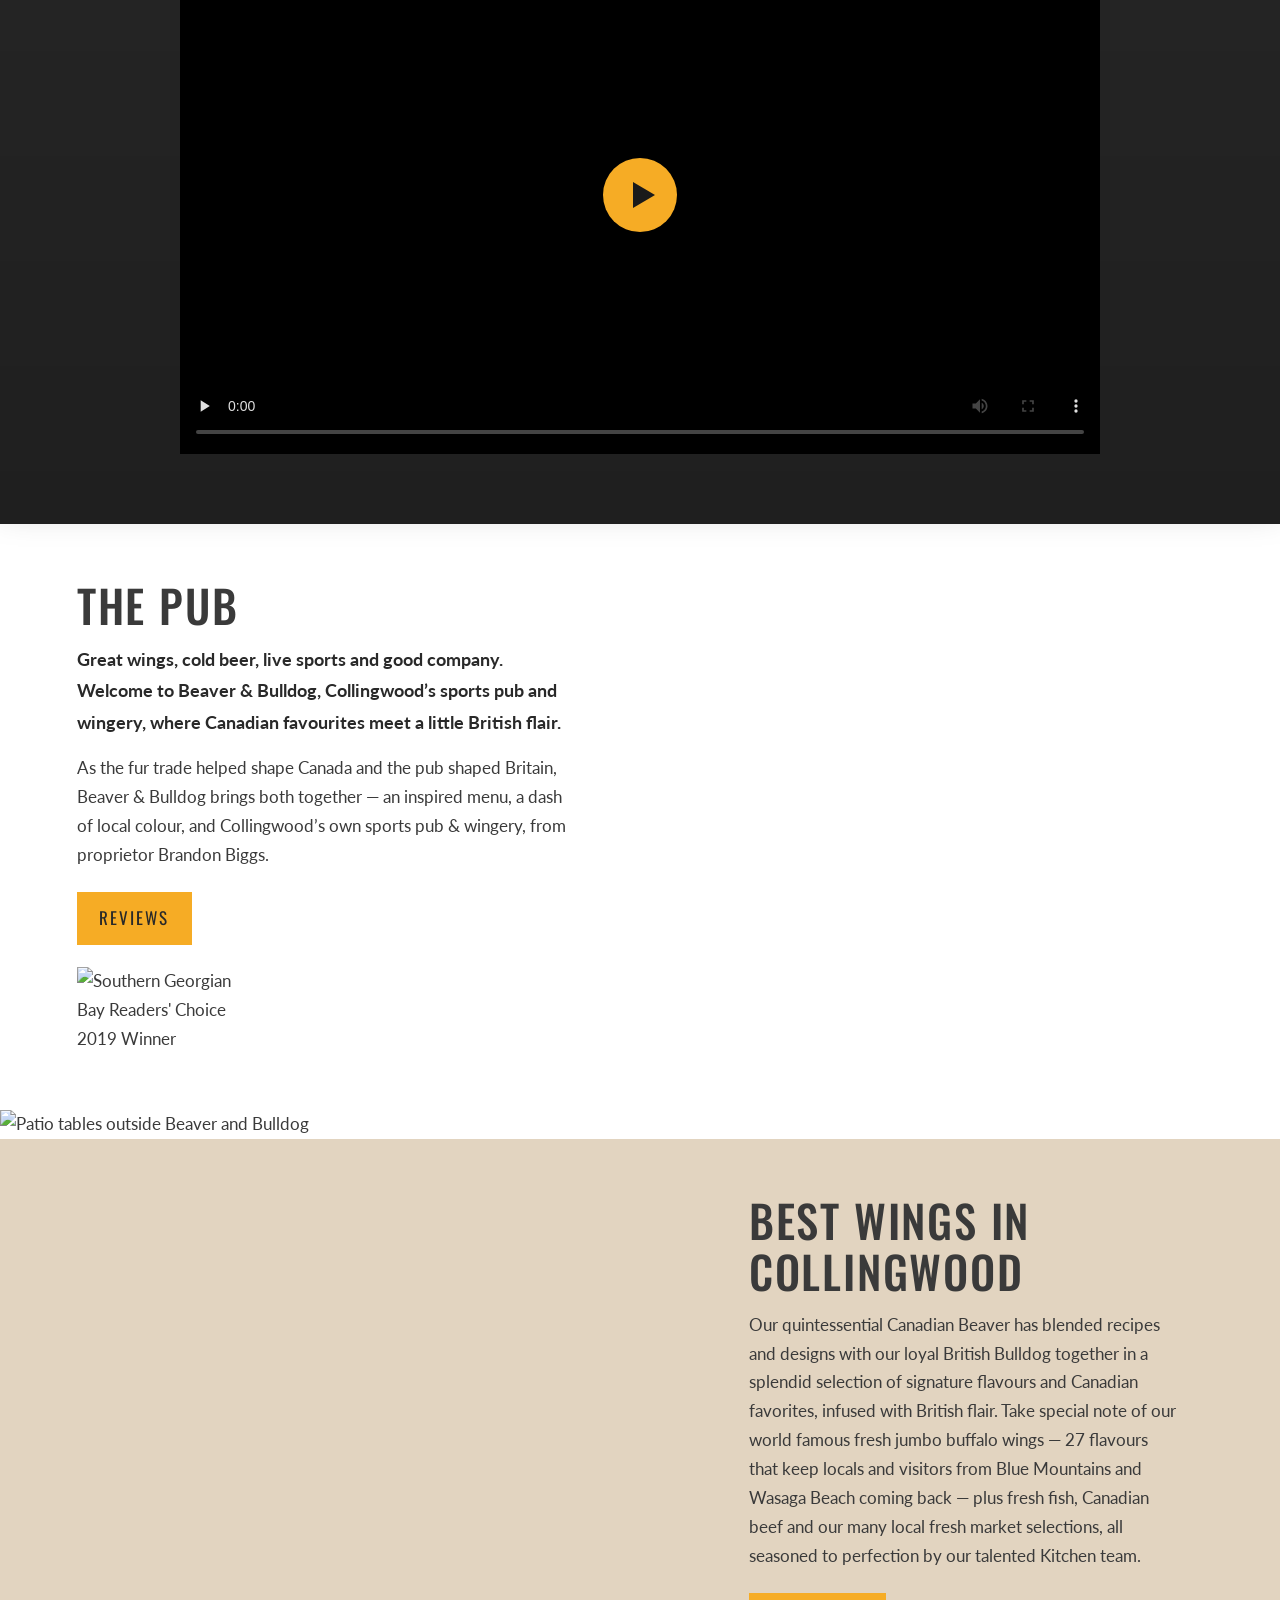
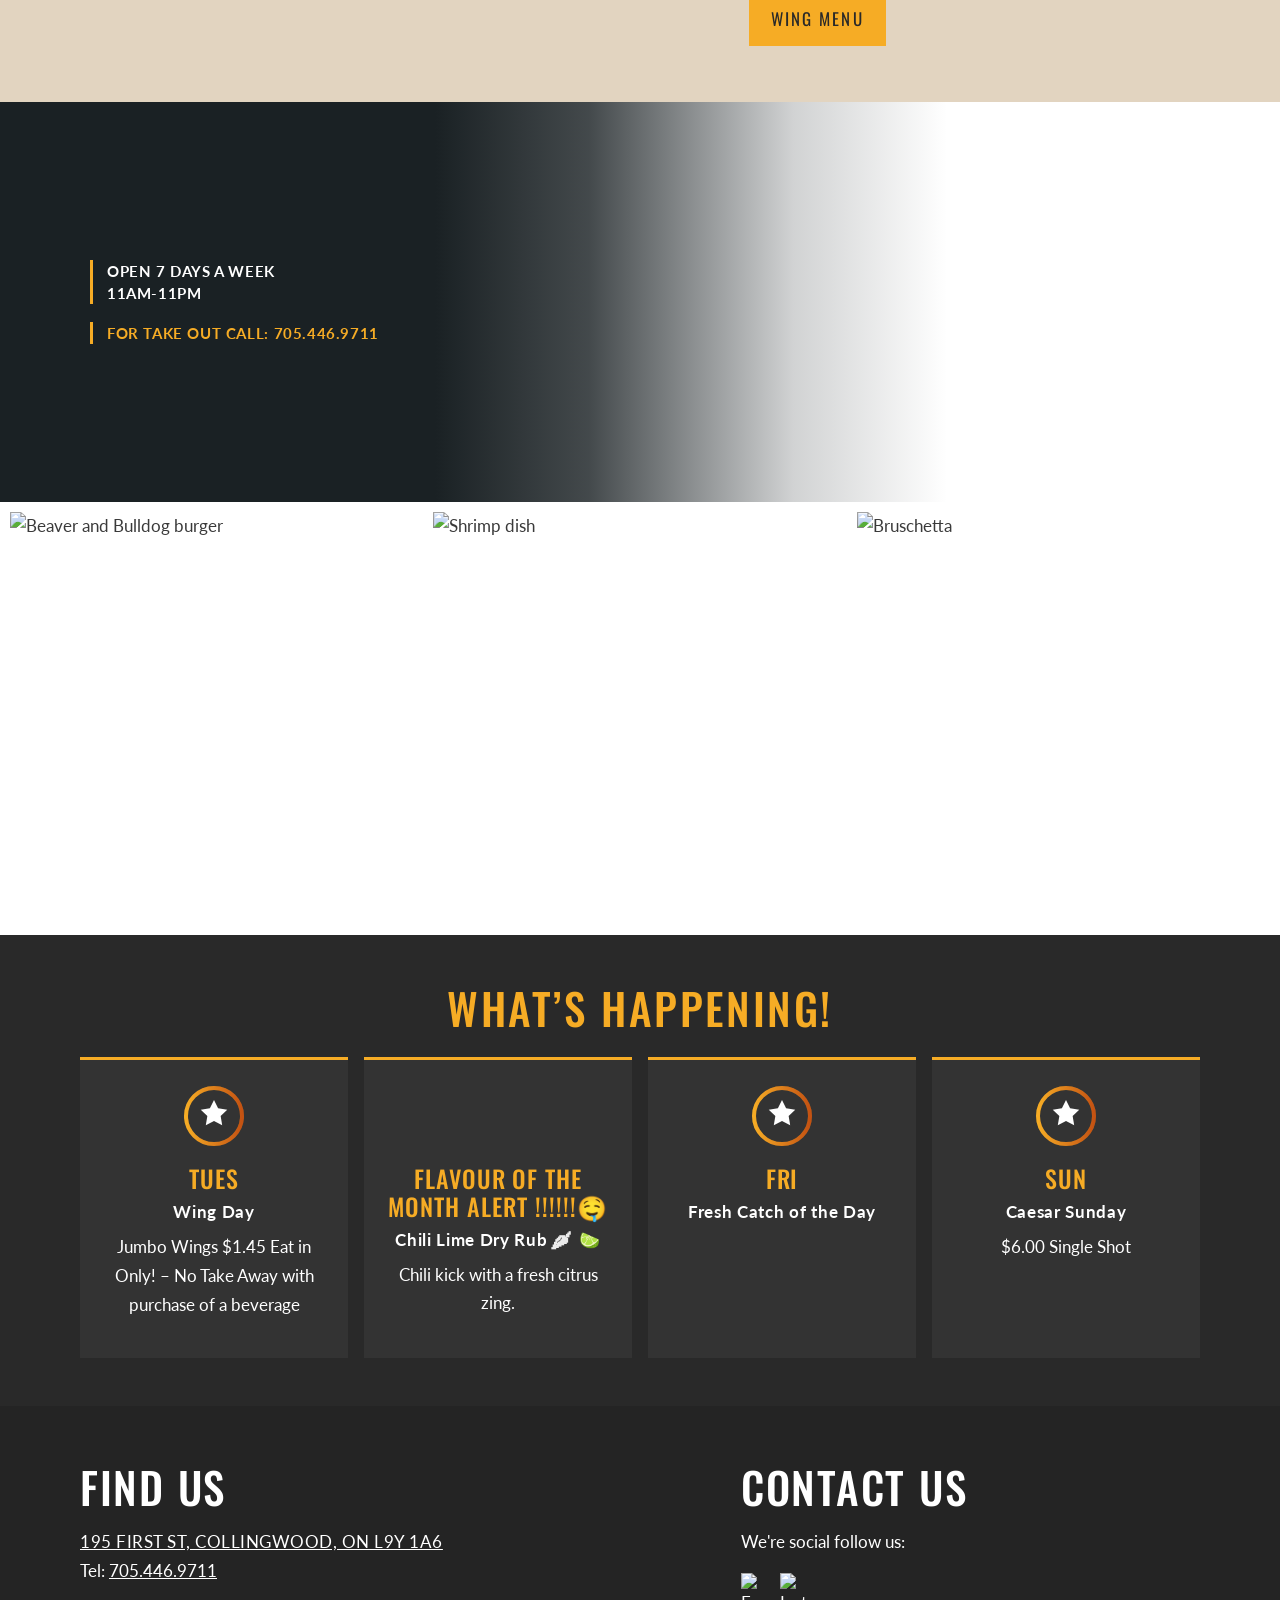
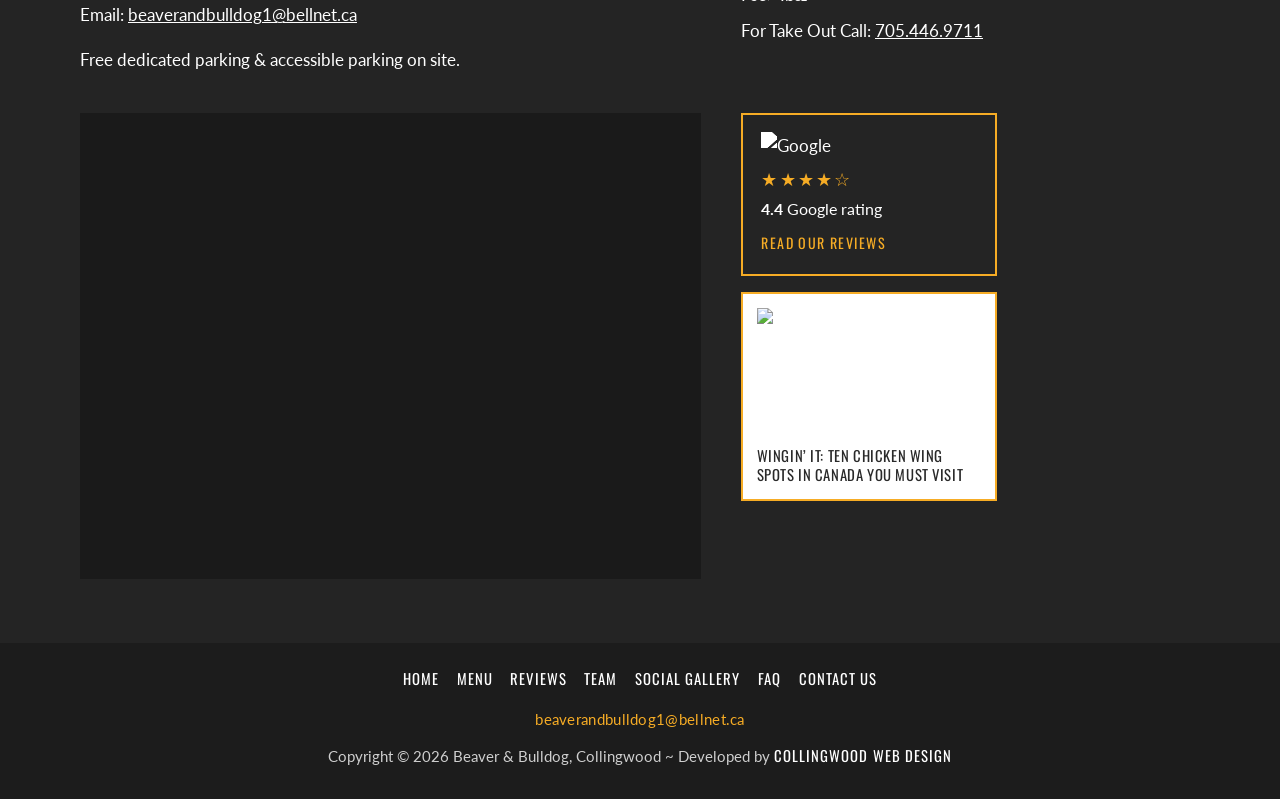
==== commit 264525f7: "Align Google reviews and feature cards with map top." ====
--- a/index.html
+++ b/index.html
@@ -360,7 +360,7 @@
 
     <section class="visit" id="visit">
       <div class="visit-inner visit-grid">
-        <div>
+        <div class="visit-find">
           <h2>Find Us</h2>
           <address>
             <a href="https://maps.google.com/?q=195+First+St,+Collingwood,+ON+L9Y+1A6">195 First St, Collingwood, ON L9Y 1A6</a>
@@ -368,16 +368,8 @@
           <p>Tel: <a href="tel:7054469711">705.446.9711</a></p>
           <p>Email: <a href="mailto:beaverandbulldog1@bellnet.ca">beaverandbulldog1@bellnet.ca</a></p>
           <p>Free dedicated parking &amp; accessible parking on site.</p>
-          <div class="visit-map">
-            <iframe
-              src="https://www.google.com/maps/embed?pb=!1m18!1m12!1m3!1d5691.224145538893!2d-80.22329239999999!3d44.502615!2m3!1f0!2f0!3f0!3m2!1i1024!2i768!4f13.1!3m3!1m2!1s0x882a7bd724bc3239%3A0xdb2b46015bff663!2sBeaver%20%26%20Bulldog%20Sports%20Pub!5e0!3m2!1sen!2sca!4v1794320147843!5m2!1sen!2sca"
-              title="Map of Beaver and Bulldog Sports Pub, Collingwood"
-              allowfullscreen
-              loading="lazy"
-              referrerpolicy="strict-origin-when-cross-origin"></iframe>
-          </div>
-        </div>
-        <div>
+        </div>
+        <div class="visit-contact">
           <h2>Contact Us</h2>
           <p>We're social follow us:</p>
           <p class="social">
@@ -389,6 +381,16 @@
             </a>
           </p>
           <p>For Take Out Call: <a href="tel:7054469711">705.446.9711</a></p>
+        </div>
+        <div class="visit-map">
+          <iframe
+            src="https://www.google.com/maps/embed?pb=!1m18!1m12!1m3!1d5691.224145538893!2d-80.22329239999999!3d44.502615!2m3!1f0!2f0!3f0!3m2!1i1024!2i768!4f13.1!3m3!1m2!1s0x882a7bd724bc3239%3A0xdb2b46015bff663!2sBeaver%20%26%20Bulldog%20Sports%20Pub!5e0!3m2!1sen!2sca!4v1794320147843!5m2!1sen!2sca"
+            title="Map of Beaver and Bulldog Sports Pub, Collingwood"
+            allowfullscreen
+            loading="lazy"
+            referrerpolicy="strict-origin-when-cross-origin"></iframe>
+        </div>
+        <div class="visit-highlights">
           <a class="visit-reviews" href="reviews">
             <img class="visit-reviews-google" src="https://cdn.trustindex.io/assets/platform/Google/logo.svg" alt="Google" width="90" height="29">
             <p class="visit-reviews-stars" aria-label="4.4 out of 5 stars"><span aria-hidden="true">★★★★☆</span></p>
--- a/css/styles.css
+++ b/css/styles.css
@@ -1094,7 +1094,9 @@
 .visit-grid {
   display: grid;
   grid-template-columns: 1.15fr 0.85fr;
-  gap: 2.5rem;
+  column-gap: 2.5rem;
+  row-gap: 1.35rem;
+  align-items: start;
 }
 
 .visit h2 {
@@ -1112,10 +1114,16 @@
 }
 
 .visit-map {
-  margin-top: 1.35rem;
+  margin-top: 0;
   aspect-ratio: 4 / 3;
   overflow: hidden;
   background: #1a1a1a;
+}
+
+.visit-highlights {
+  display: flex;
+  flex-direction: column;
+  gap: 1rem;
 }
 
 .visit-map iframe {
@@ -1137,7 +1145,7 @@
 
 .visit-reviews {
   display: block;
-  margin-top: 1.75rem;
+  margin-top: 0;
   padding: 1.1rem 1.15rem 1.2rem;
   border: 2px solid #f6ac25;
   text-decoration: none;
@@ -1182,7 +1190,7 @@
 
 .visit-feature {
   display: block;
-  margin-top: 1rem;
+  margin-top: 0;
   padding: 0.85rem;
   background: #fff;
   border: 2px solid #f6ac25;
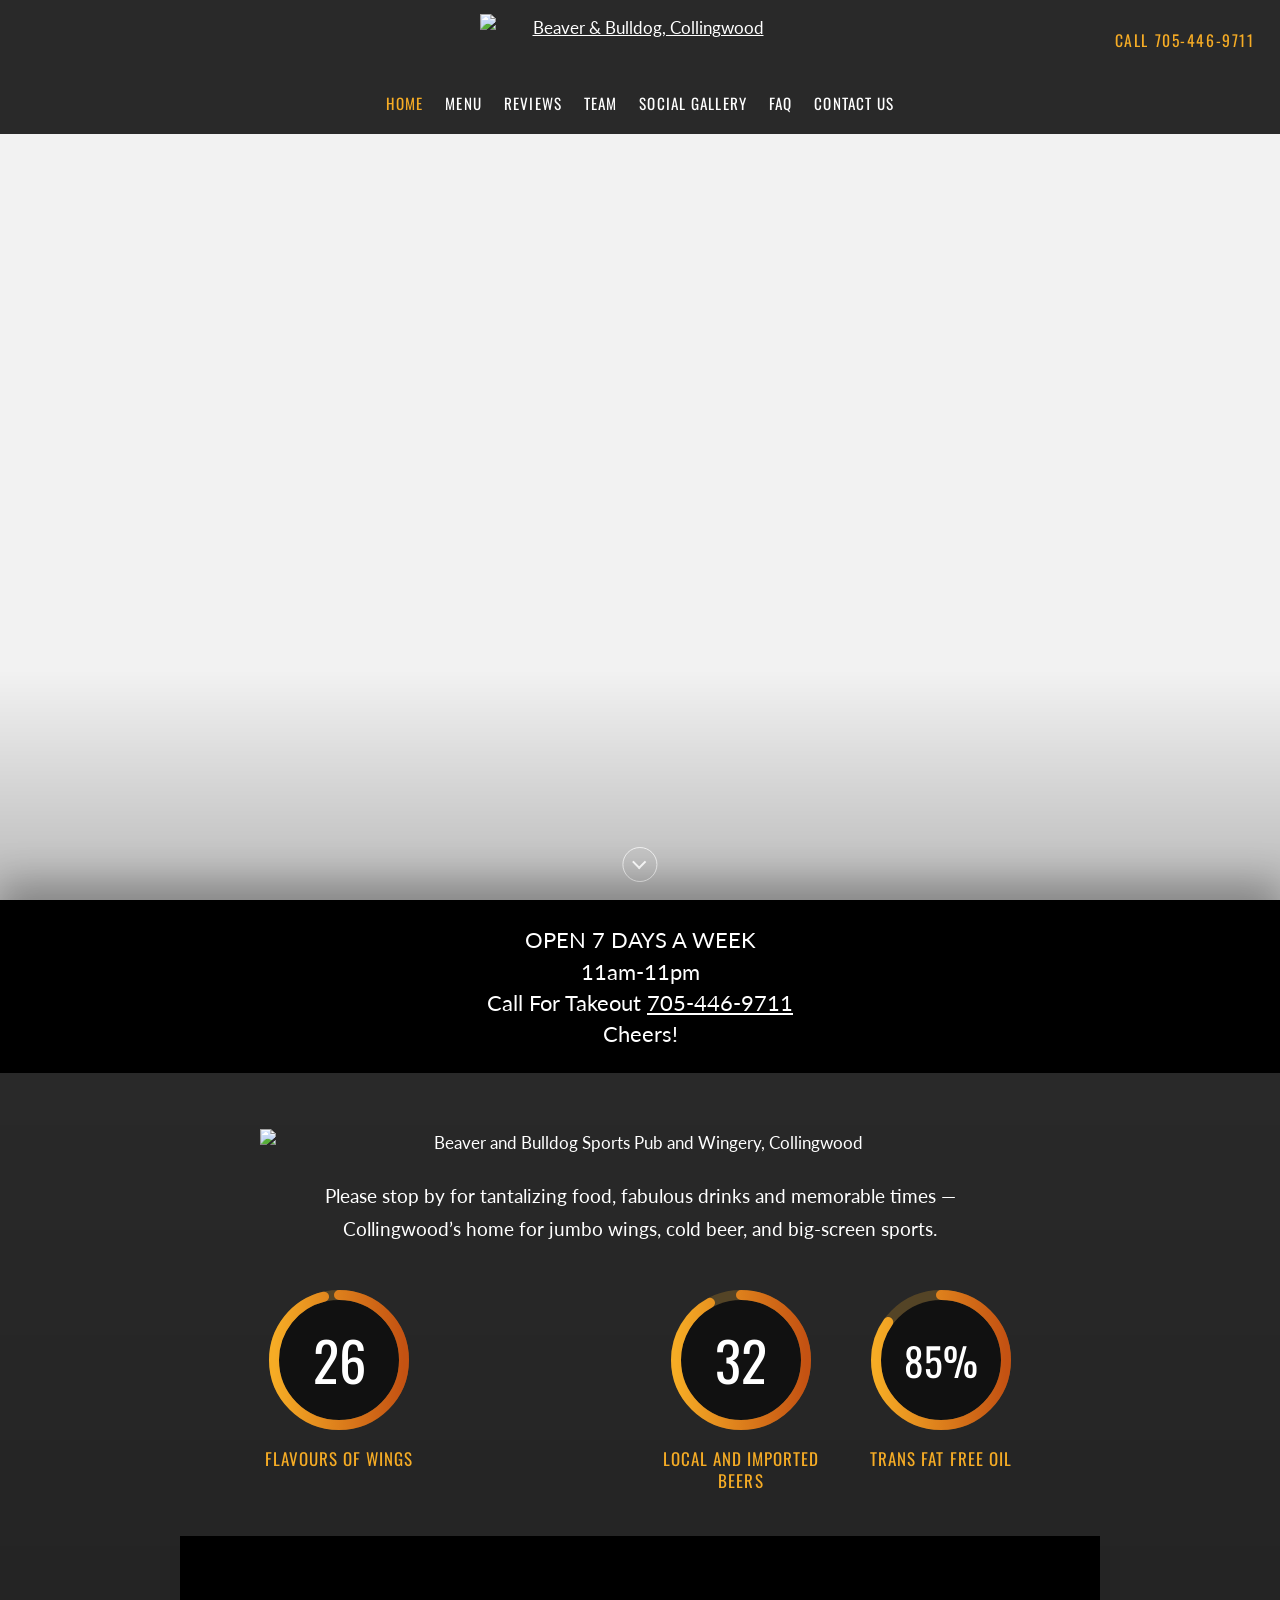
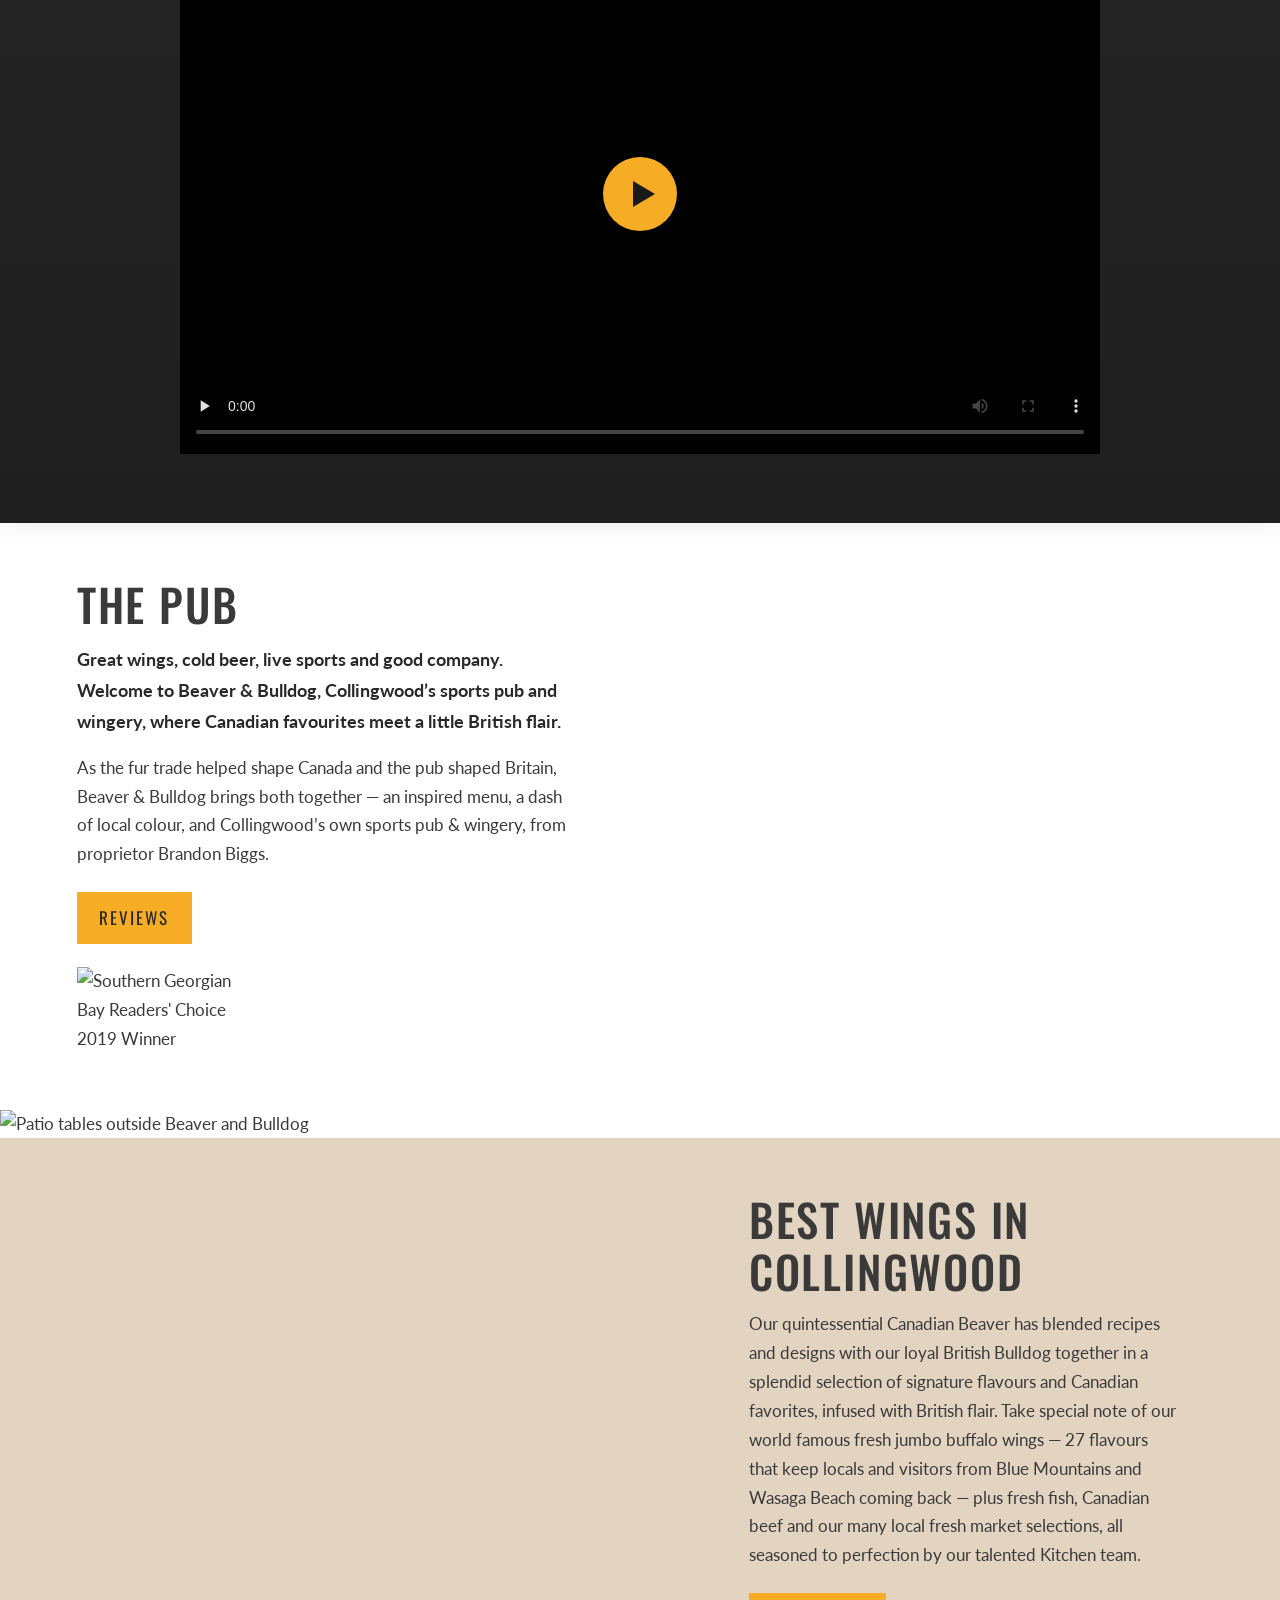
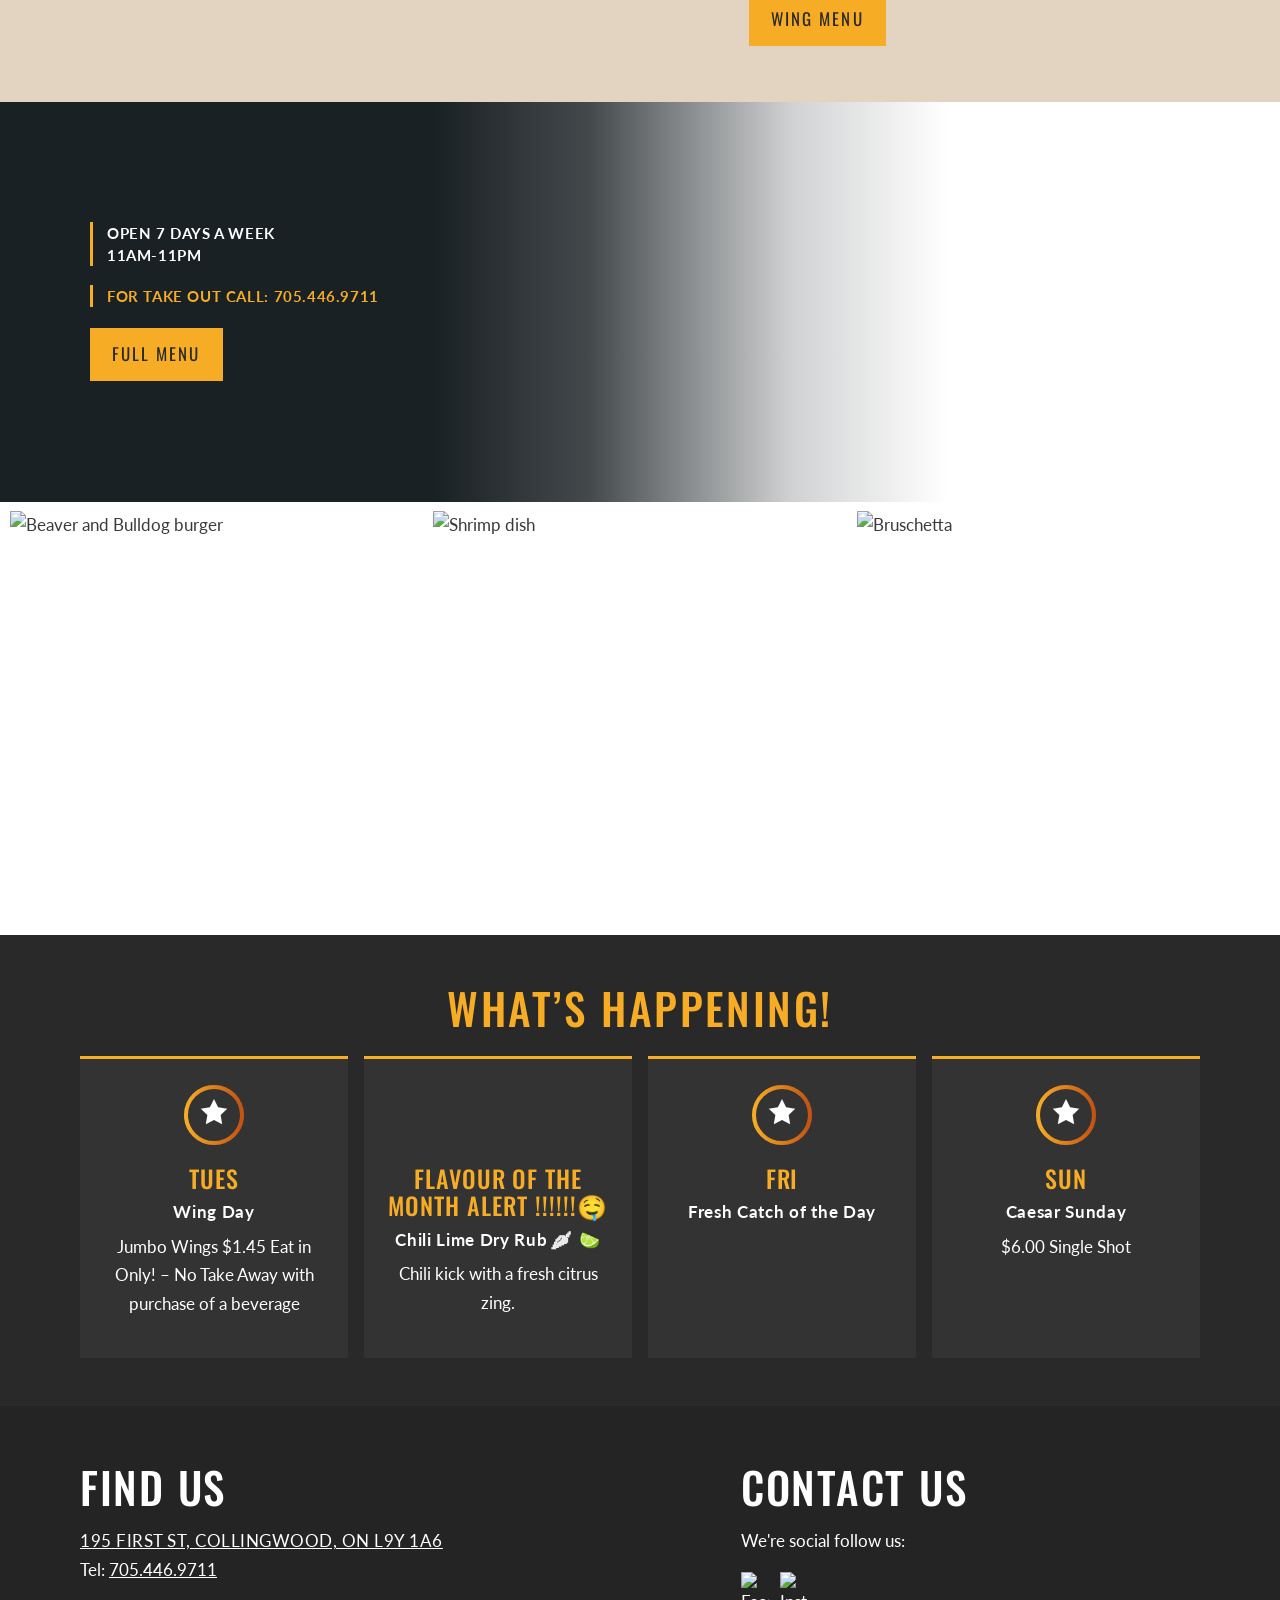
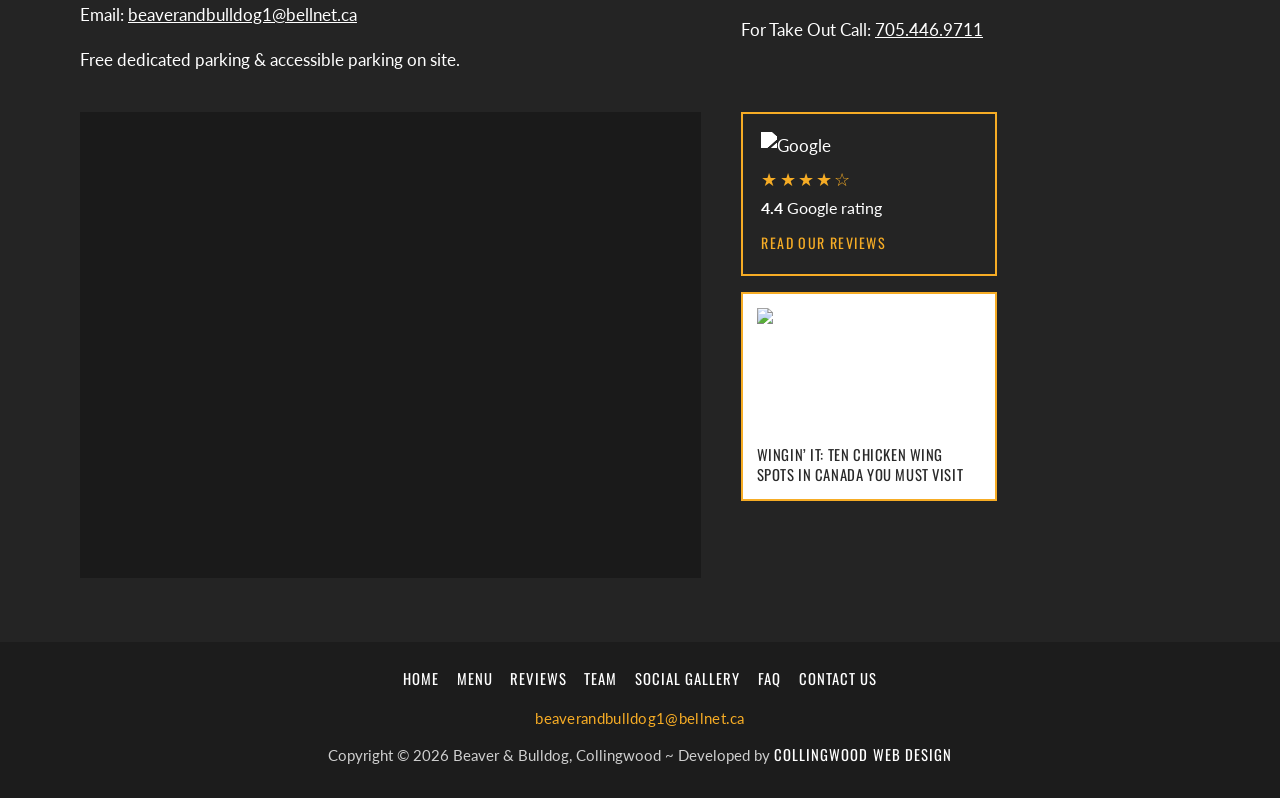
==== commit 686eb8b9: "Add Full Menu button to home hours banner." ====
--- a/index.html
+++ b/index.html
@@ -283,6 +283,7 @@
       <div class="hours-copy">
         <p class="hours-when"><span>Open 7 Days a week</span><span>11am-11pm</span></p>
         <p class="hours-call">For Take Out Call: <a href="tel:7054469711">705.446.9711</a></p>
+        <a class="btn hours-menu-btn" href="menu">Full Menu</a>
       </div>
     </section>
 
--- a/css/styles.css
+++ b/css/styles.css
@@ -87,6 +87,9 @@
   position: sticky;
   top: 0;
   z-index: 40;
+  display: grid;
+  grid-template-columns: minmax(0, 1fr) auto minmax(0, 1fr);
+  align-items: center;
   background: var(--ink);
   color: #fff;
   text-align: center;
@@ -94,7 +97,9 @@
 
 .brand {
   display: inline-block;
-  padding: 0.85rem 1rem 0.2rem;
+  grid-column: 2;
+  grid-row: 1;
+  padding: 0.85rem 1rem 0.55rem;
 }
 
 .brand img {
@@ -105,7 +110,11 @@
 
 .header-call {
   display: inline-block;
-  margin: 0.15rem 1rem 0.55rem;
+  grid-column: 3;
+  grid-row: 1;
+  justify-self: end;
+  align-self: center;
+  margin: 0 clamp(0.75rem, 2vw, 1.75rem) 0 0.5rem;
   color: var(--gold);
   font-family: var(--font-display);
   font-size: 0.98rem;
@@ -113,6 +122,7 @@
   text-transform: uppercase;
   text-decoration: none;
   border-bottom: 1px solid transparent;
+  white-space: nowrap;
 }
 
 .header-call:hover,
@@ -122,6 +132,9 @@
 
 .nav-toggle {
   display: none;
+  grid-column: 1 / -1;
+  grid-row: 2;
+  justify-self: center;
   margin: 0.4rem 1rem 0.8rem;
   border: 1px solid var(--gold);
   background: transparent;
@@ -131,6 +144,11 @@
   text-transform: uppercase;
   padding: 0.45rem 0.9rem;
   cursor: pointer;
+}
+
+.site-nav {
+  grid-column: 1 / -1;
+  grid-row: 3;
 }
 
 .site-nav ul {
@@ -868,6 +886,11 @@
   text-decoration: none;
 }
 
+.hours-banner .hours-menu-btn {
+  margin-top: 1.35rem;
+  color: var(--ink);
+}
+
 .plates {
   display: grid;
   grid-template-columns: repeat(3, 1fr);
@@ -1285,12 +1308,21 @@
 }
 
 @media (max-width: 900px) {
+  .header-call {
+    grid-column: 1 / -1;
+    grid-row: 2;
+    justify-self: center;
+    margin: 0 1rem 0.55rem;
+  }
+
   .nav-toggle {
     display: inline-block;
+    grid-row: 3;
   }
 
   .site-nav {
     display: none;
+    grid-row: 4;
     background: #1f1f1f;
   }
 
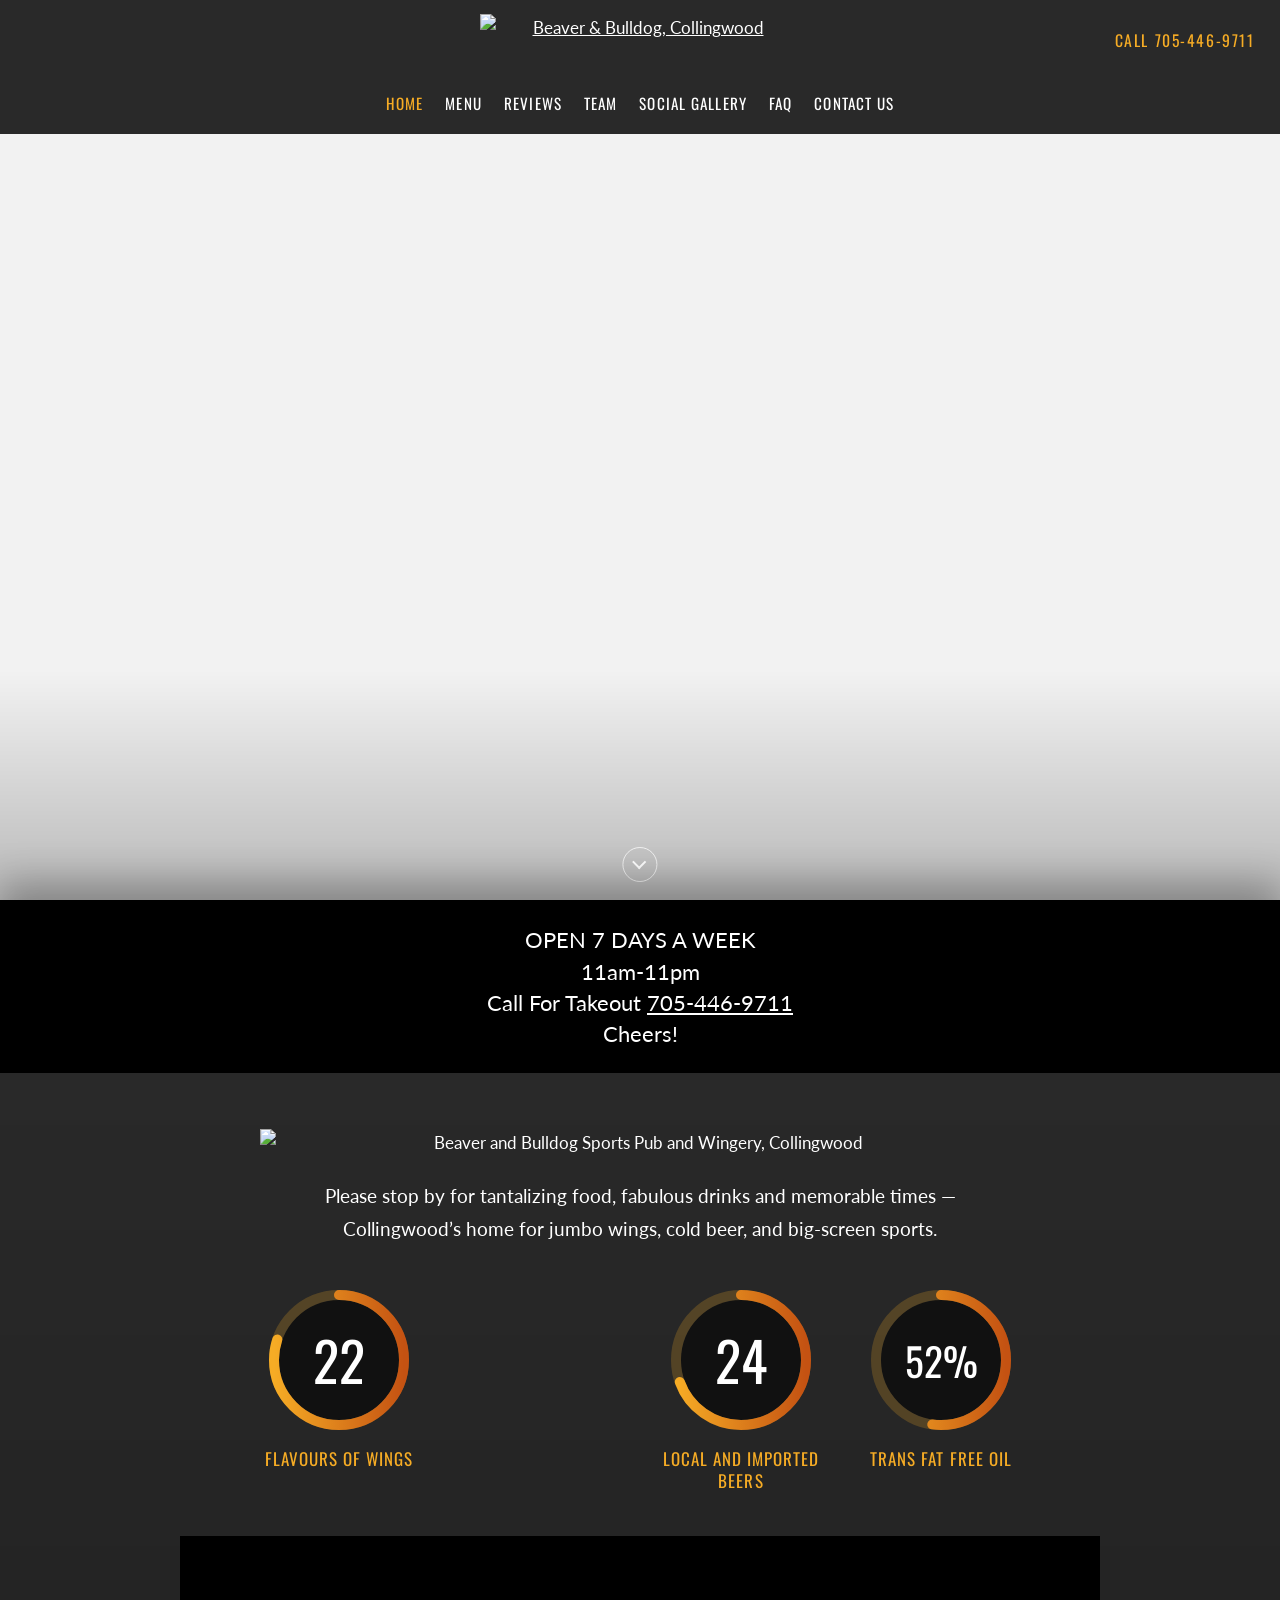
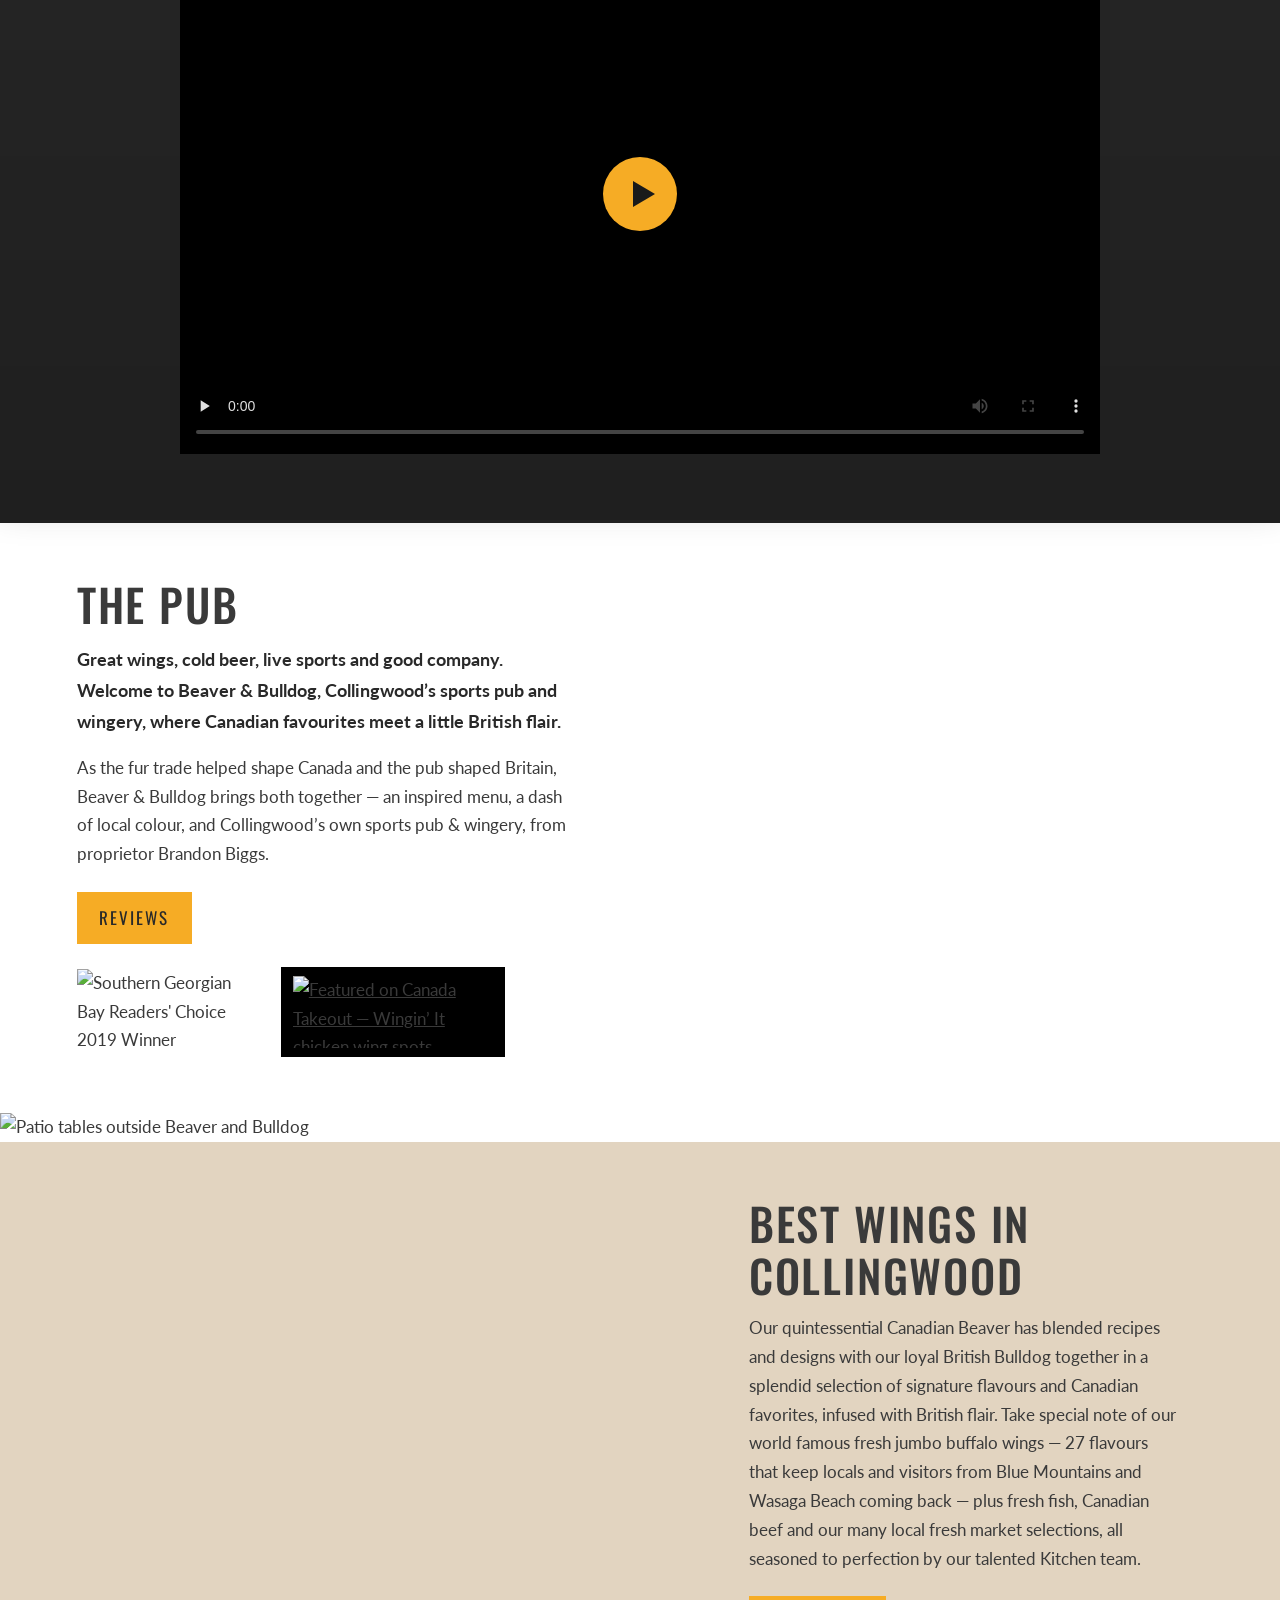
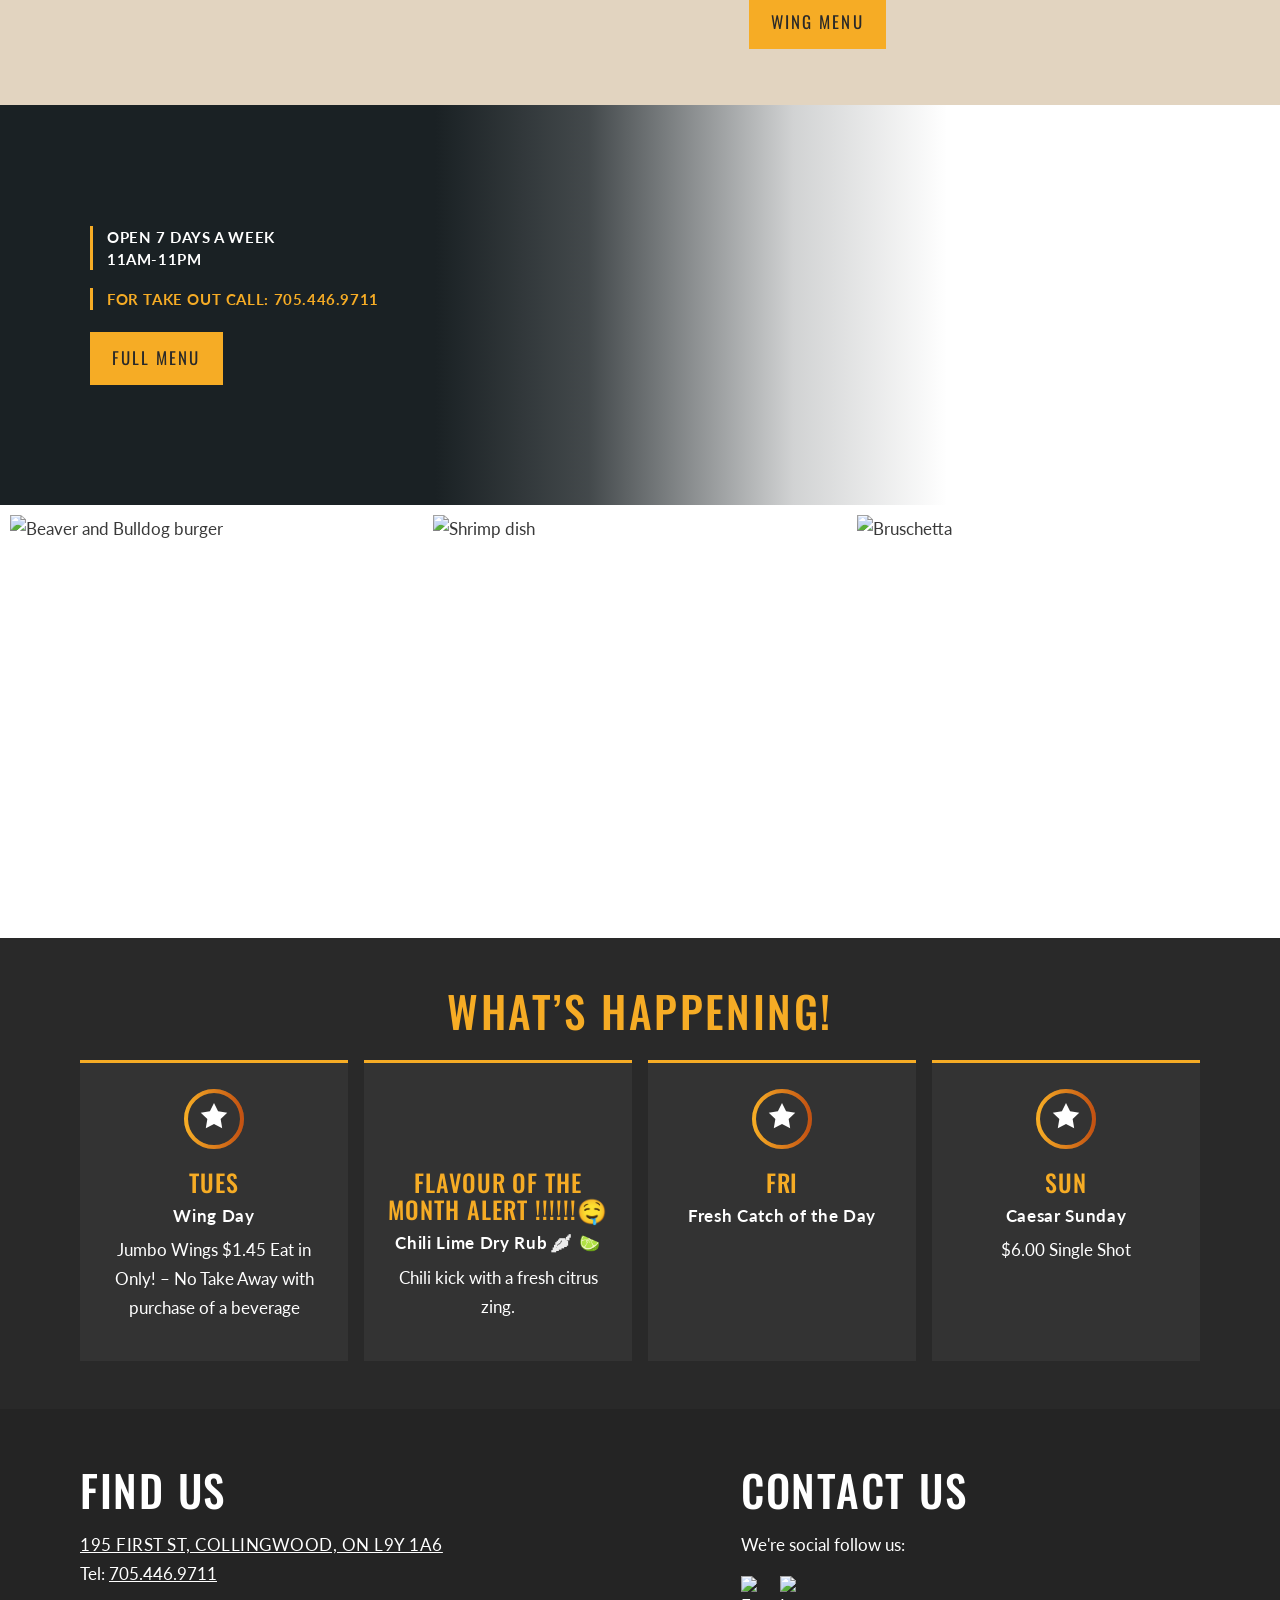
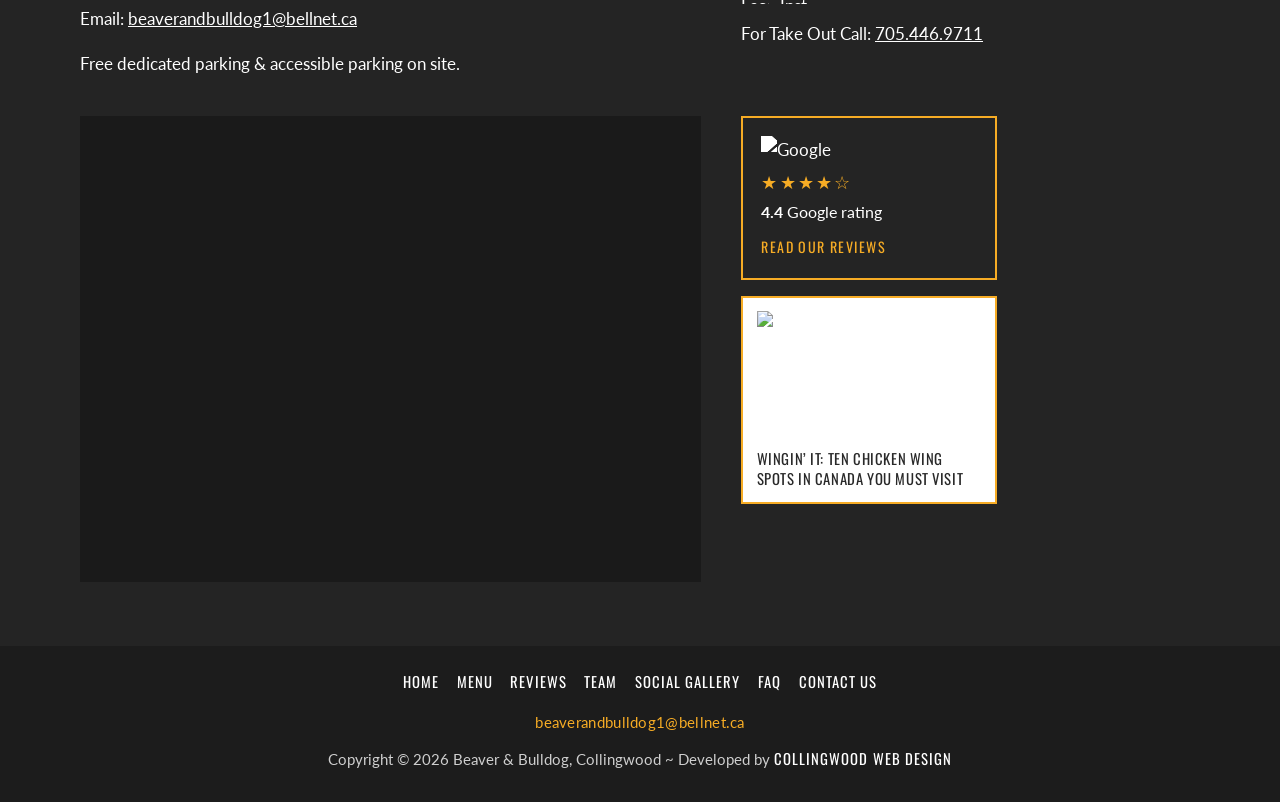
==== commit 7564dc87: "Add Canada Takeout badge beside Readers Choice in The Pub." ====
--- a/index.html
+++ b/index.html
@@ -258,7 +258,12 @@
           <p class="pub-lead">Great wings, cold beer, live sports and good company. Welcome to Beaver &amp; Bulldog, Collingwood’s sports pub and wingery, where Canadian favourites meet a little British flair.</p>
           <p>As the fur trade helped shape Canada and the pub shaped Britain, Beaver &amp; Bulldog brings both together — an inspired menu, a dash of local colour, and Collingwood’s own sports pub &amp; wingery, from proprietor Brandon Biggs.</p>
           <a class="btn" href="reviews">Reviews</a>
-          <img class="award" src="https://media.cwd-cdn.com/beaver-and-bulldog/images/readers-choice.png" alt="Southern Georgian Bay Readers' Choice 2019 Winner">
+          <div class="pub-badges">
+            <img class="award" src="https://media.cwd-cdn.com/beaver-and-bulldog/images/readers-choice.png" alt="Southern Georgian Bay Readers' Choice 2019 Winner">
+            <a class="pub-cantake" href="https://canadatakeout.com/wingin-it-ten-chicken-wing-spots-in-canada-you-must-visit/" target="_blank" rel="noopener noreferrer">
+              <img src="https://media.cwd-cdn.com/beaver-and-bulldog/images/cantake.webp" alt="Featured on Canada Takeout — Wingin’ It chicken wing spots" width="220" height="80" loading="lazy">
+            </a>
+          </div>
         </div>
         <div class="split-media" role="img" aria-label="Big screens inside the pub"></div>
       </div>
--- a/css/styles.css
+++ b/css/styles.css
@@ -480,9 +480,31 @@
   background-image: url("https://media.cwd-cdn.com/beaver-and-bulldog/images/wings.jpg");
 }
 
+.pub-badges {
+  display: flex;
+  flex-wrap: wrap;
+  align-items: center;
+  gap: 1.25rem 1.5rem;
+  margin-top: 1.4rem;
+}
+
 .award {
   width: 180px;
-  margin-top: 1.4rem;
+  margin-top: 0;
+}
+
+.pub-cantake {
+  display: inline-flex;
+  align-items: center;
+  background: #000;
+  padding: 0.55rem 0.75rem;
+  max-width: 14rem;
+}
+
+.pub-cantake img {
+  display: block;
+  width: 100%;
+  height: auto;
 }
 
 .btn {
